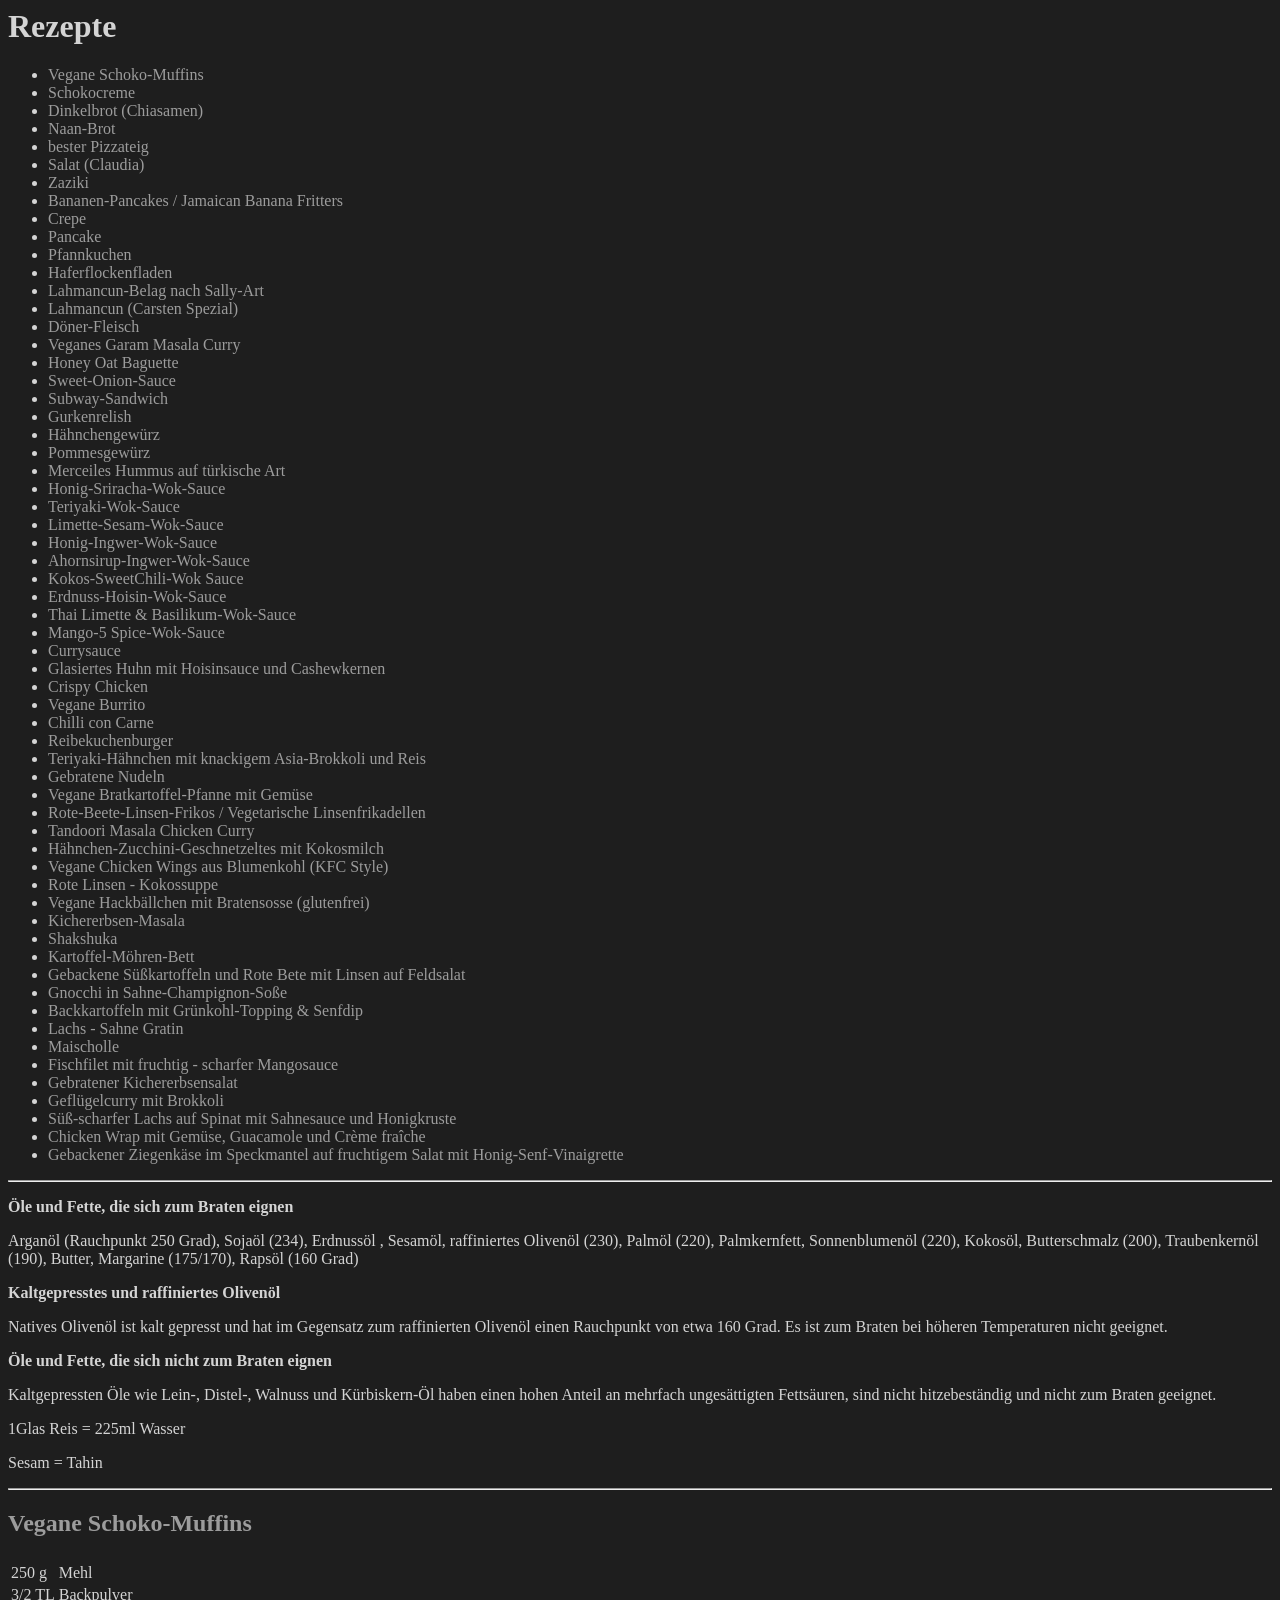
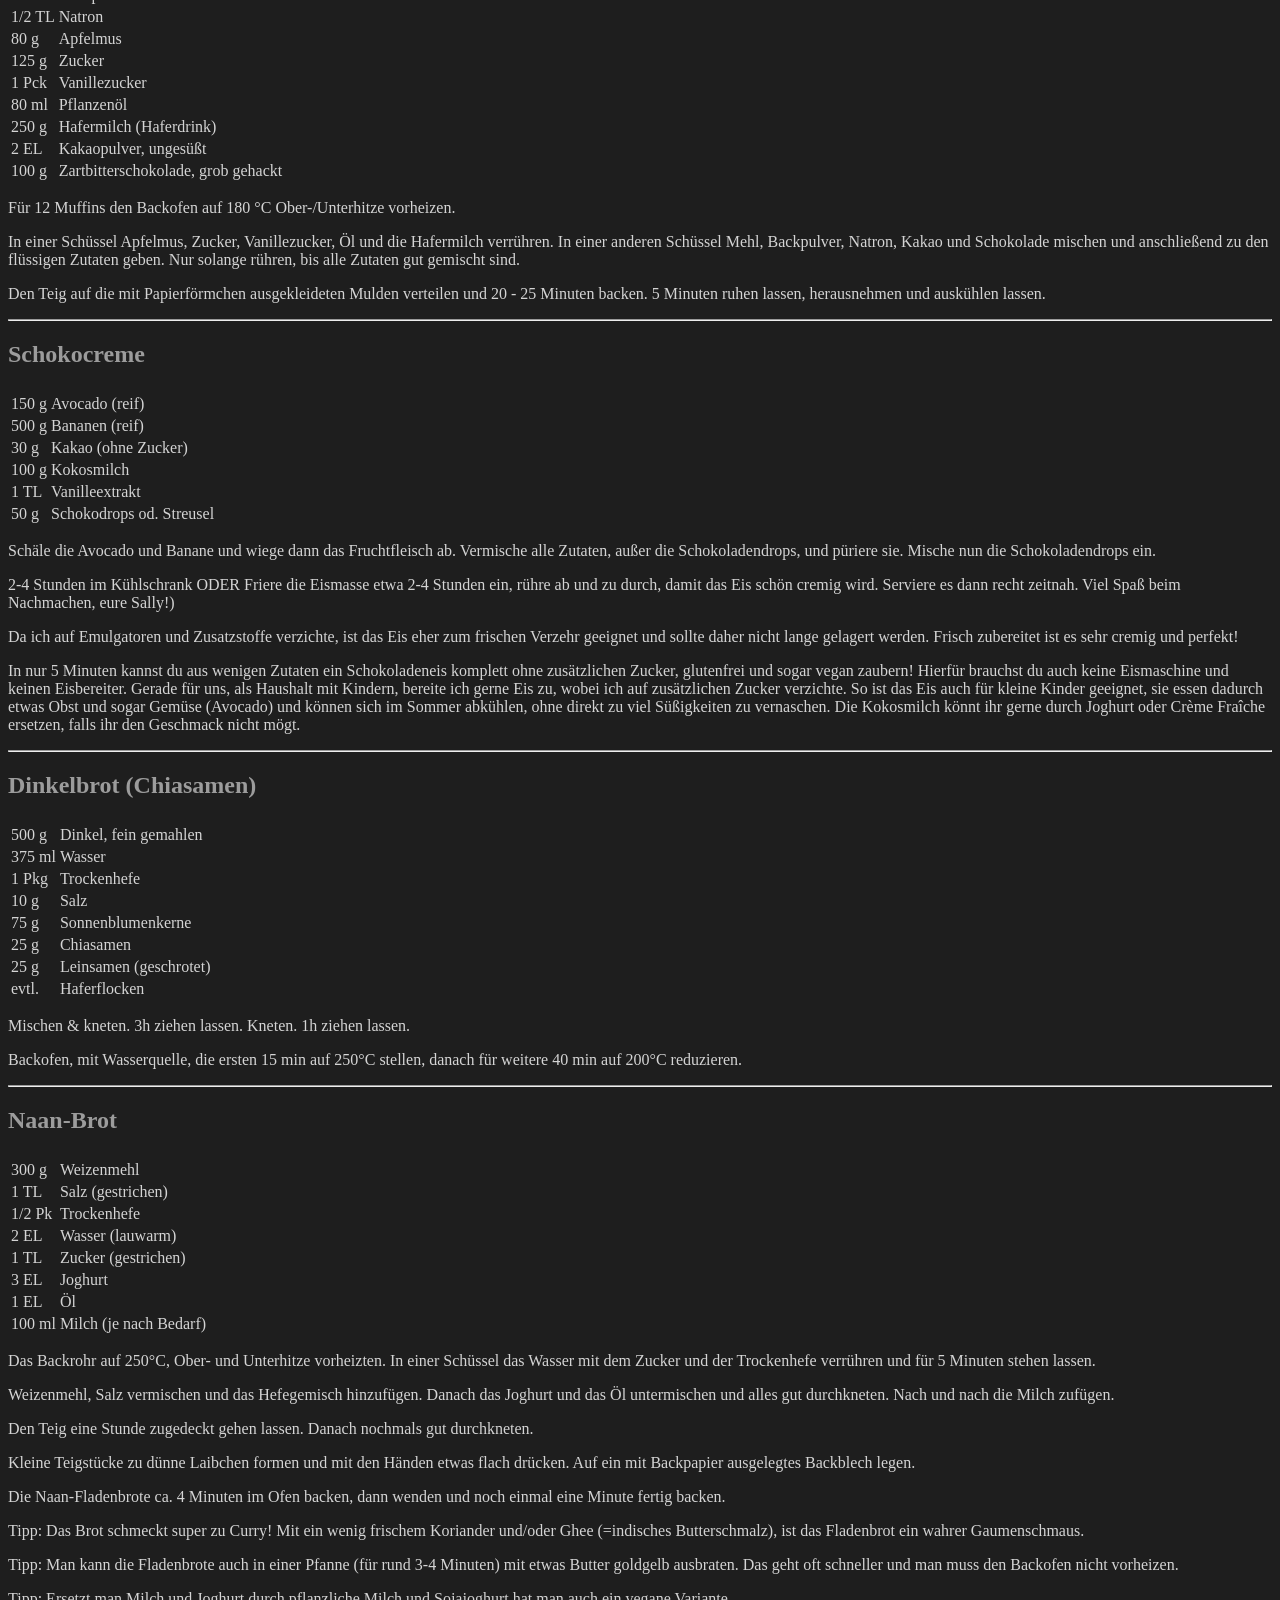
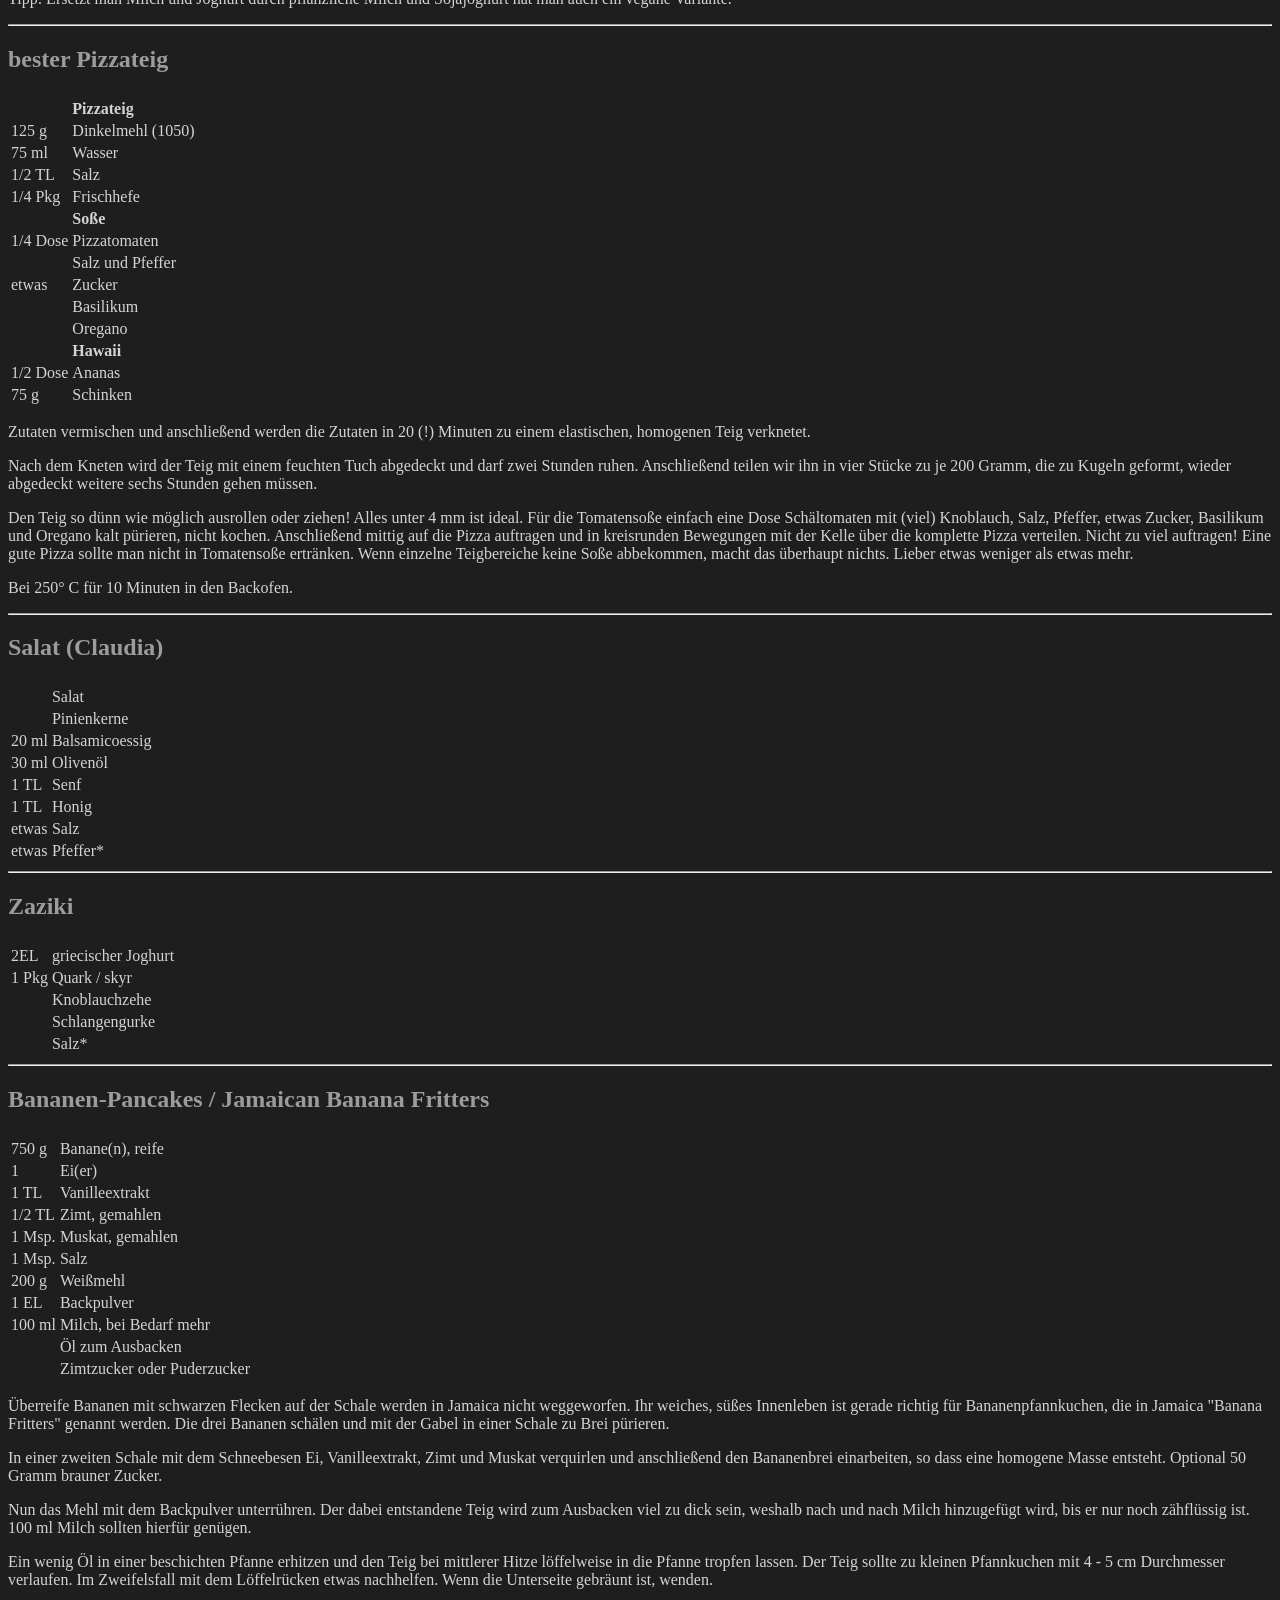
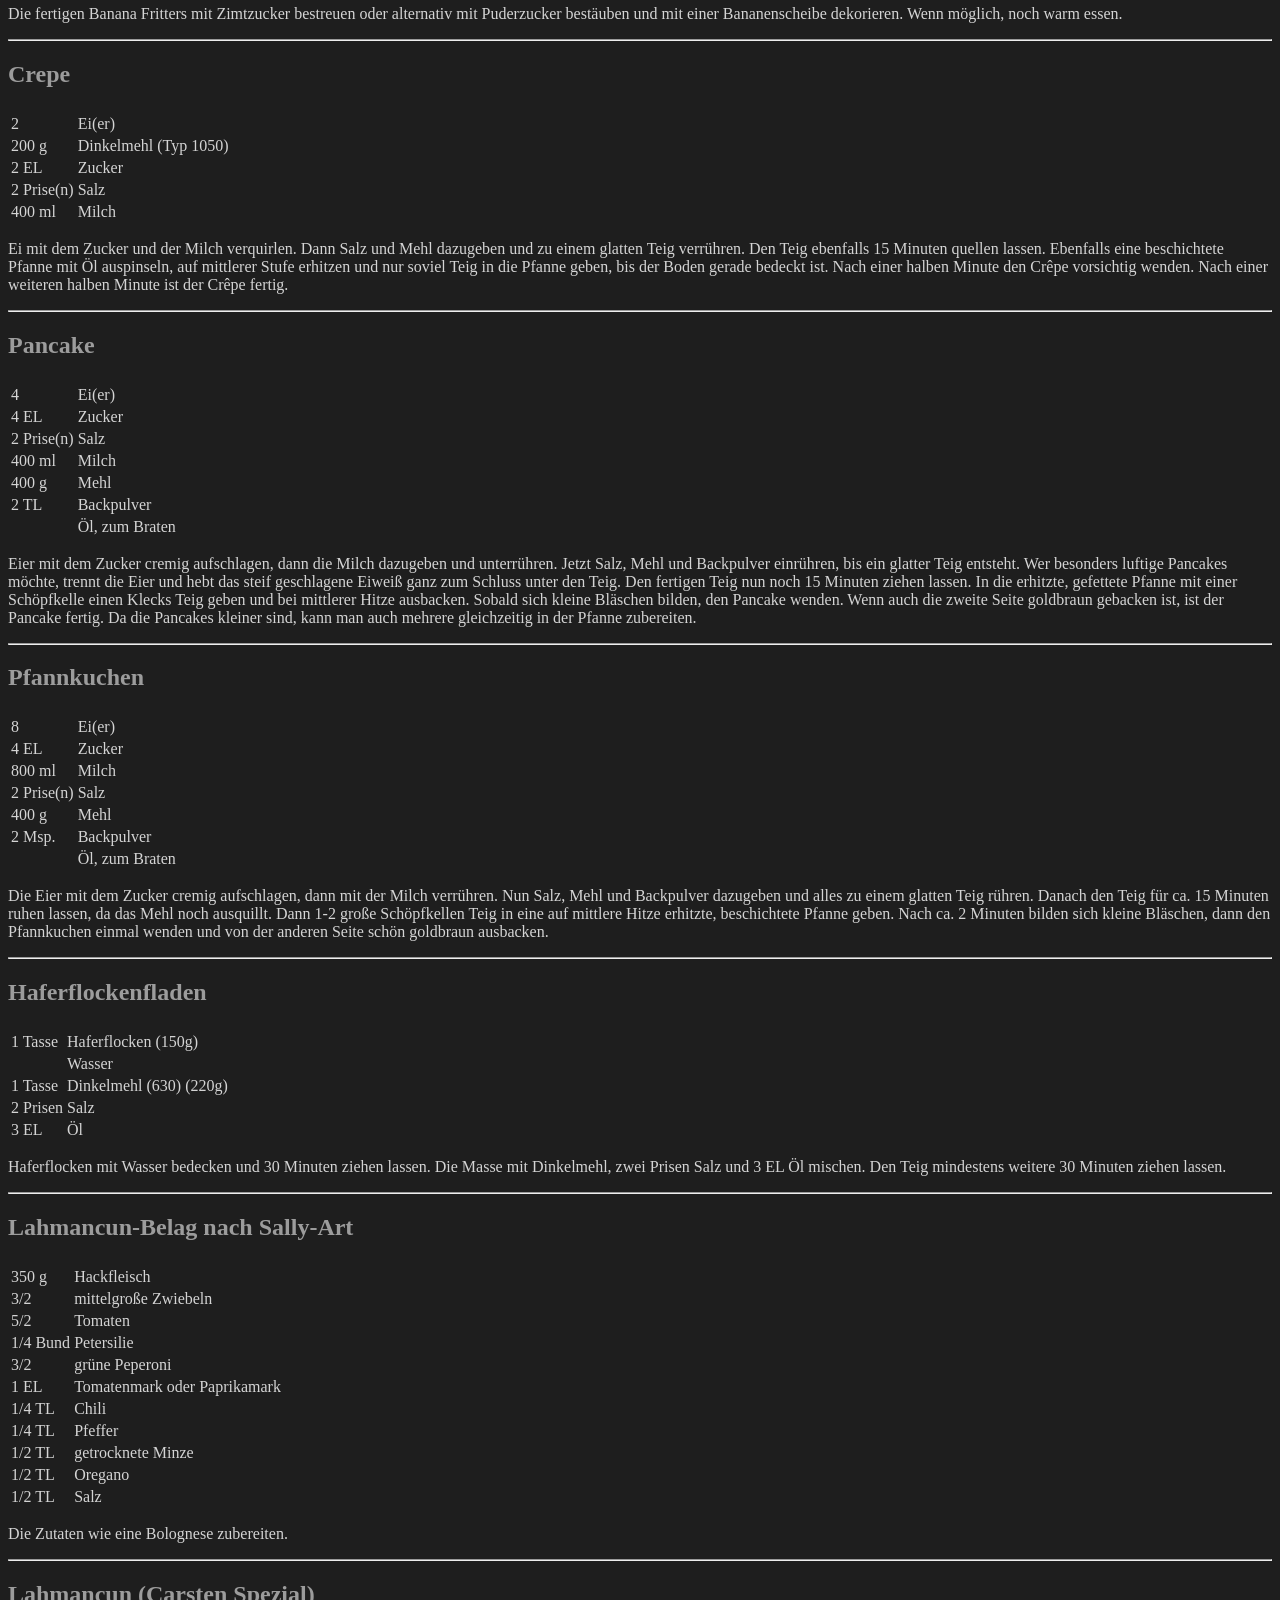
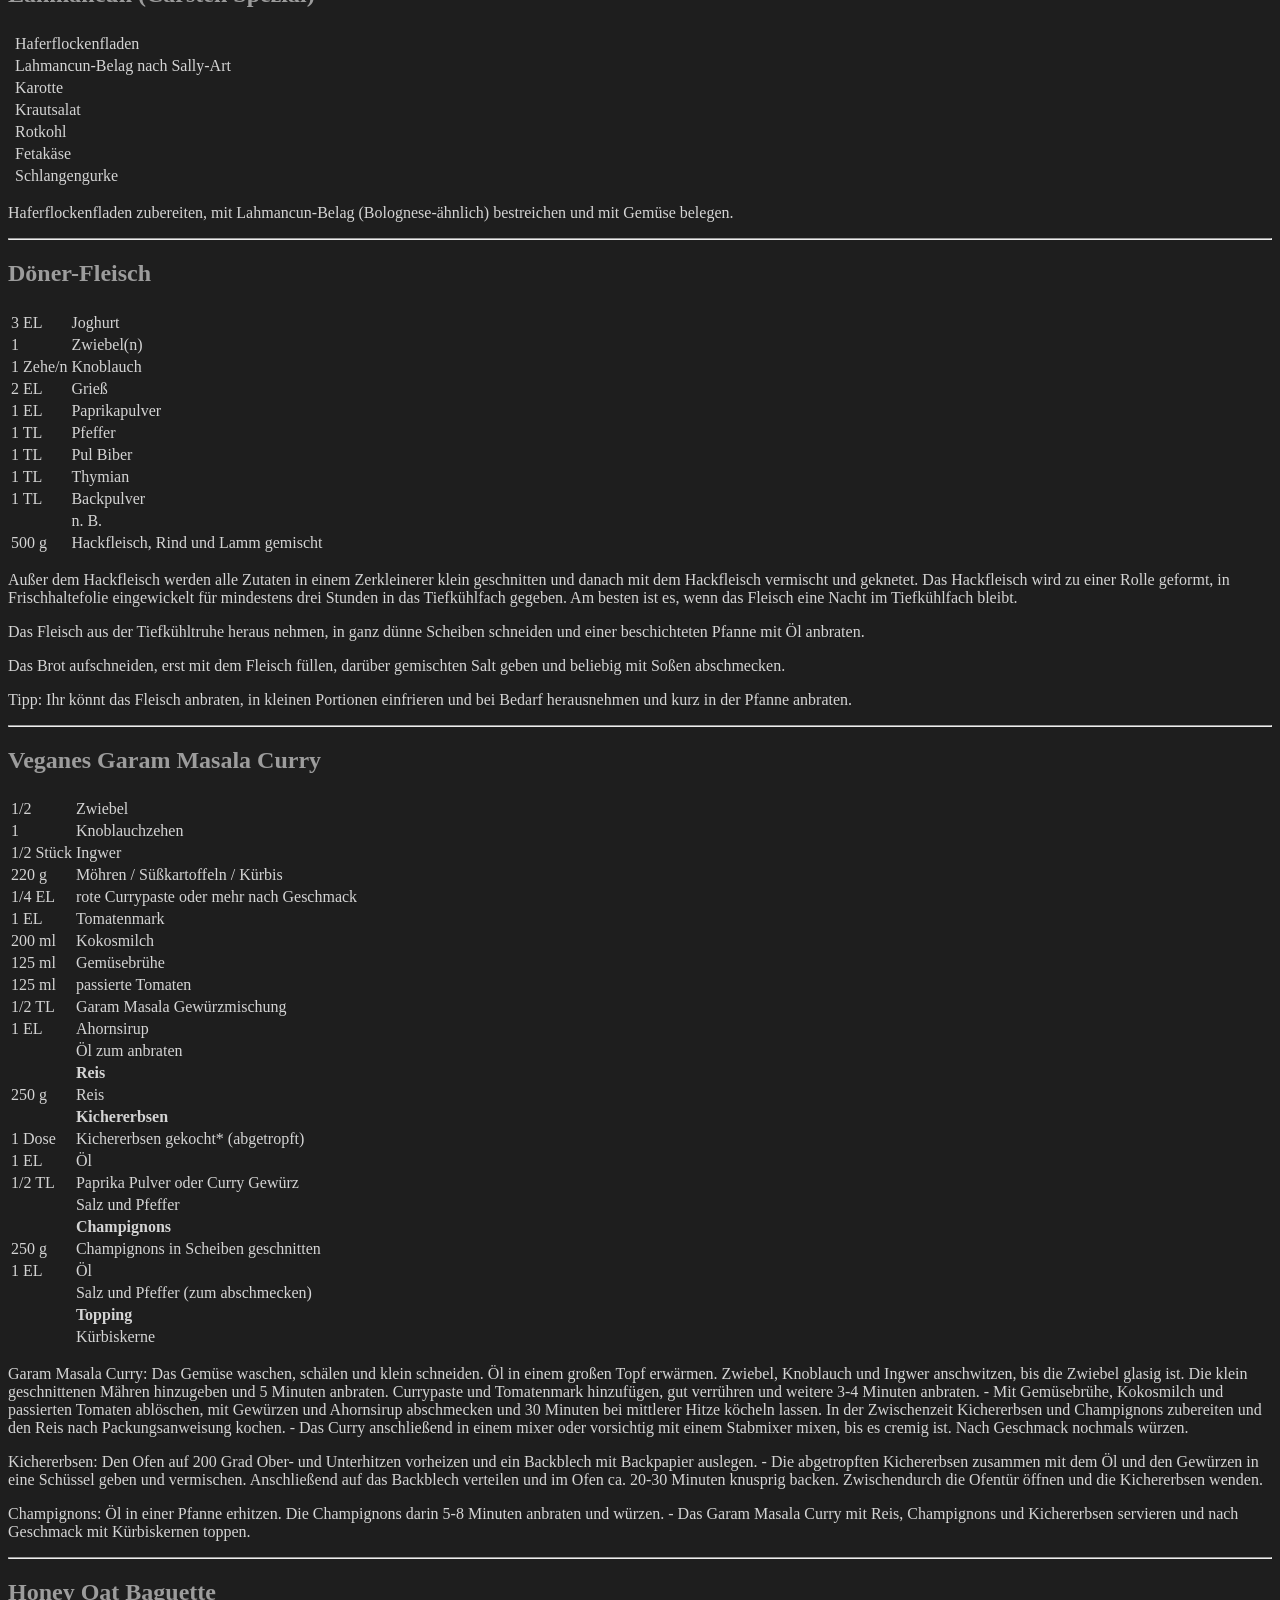
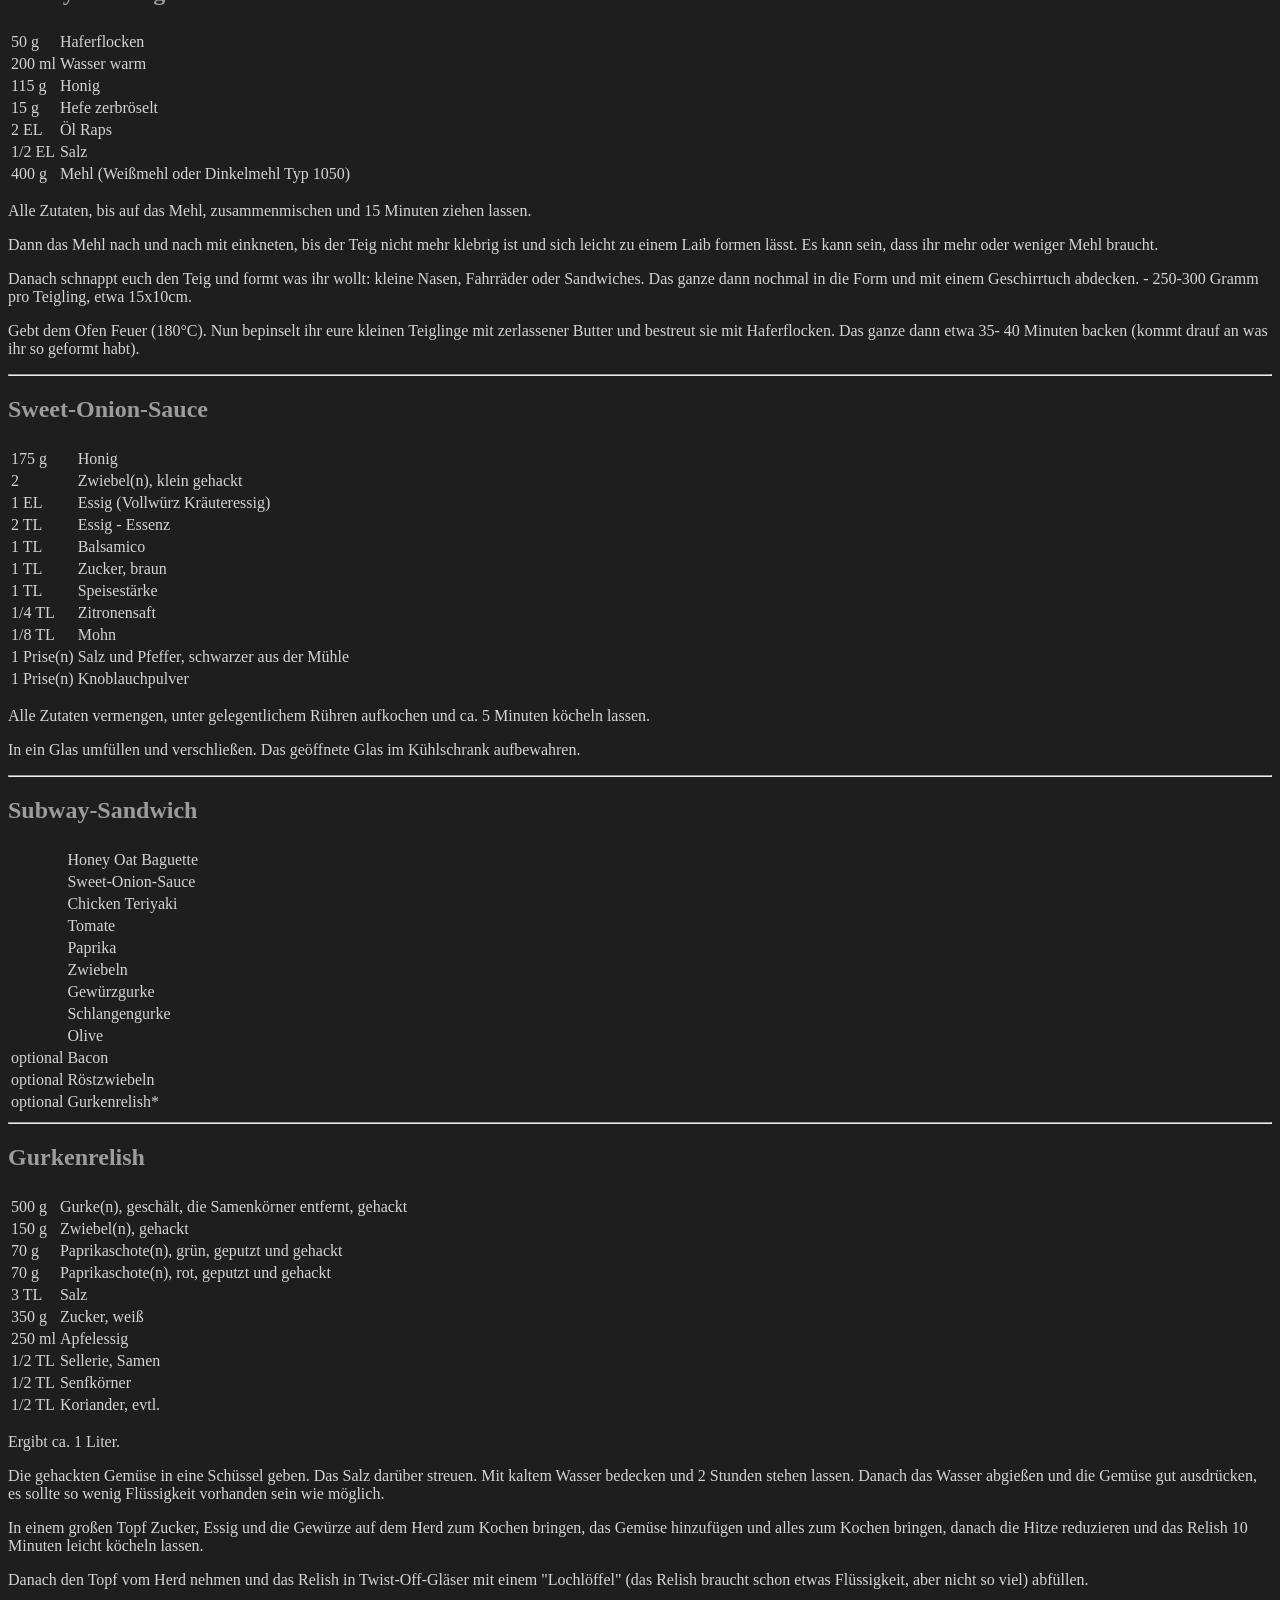
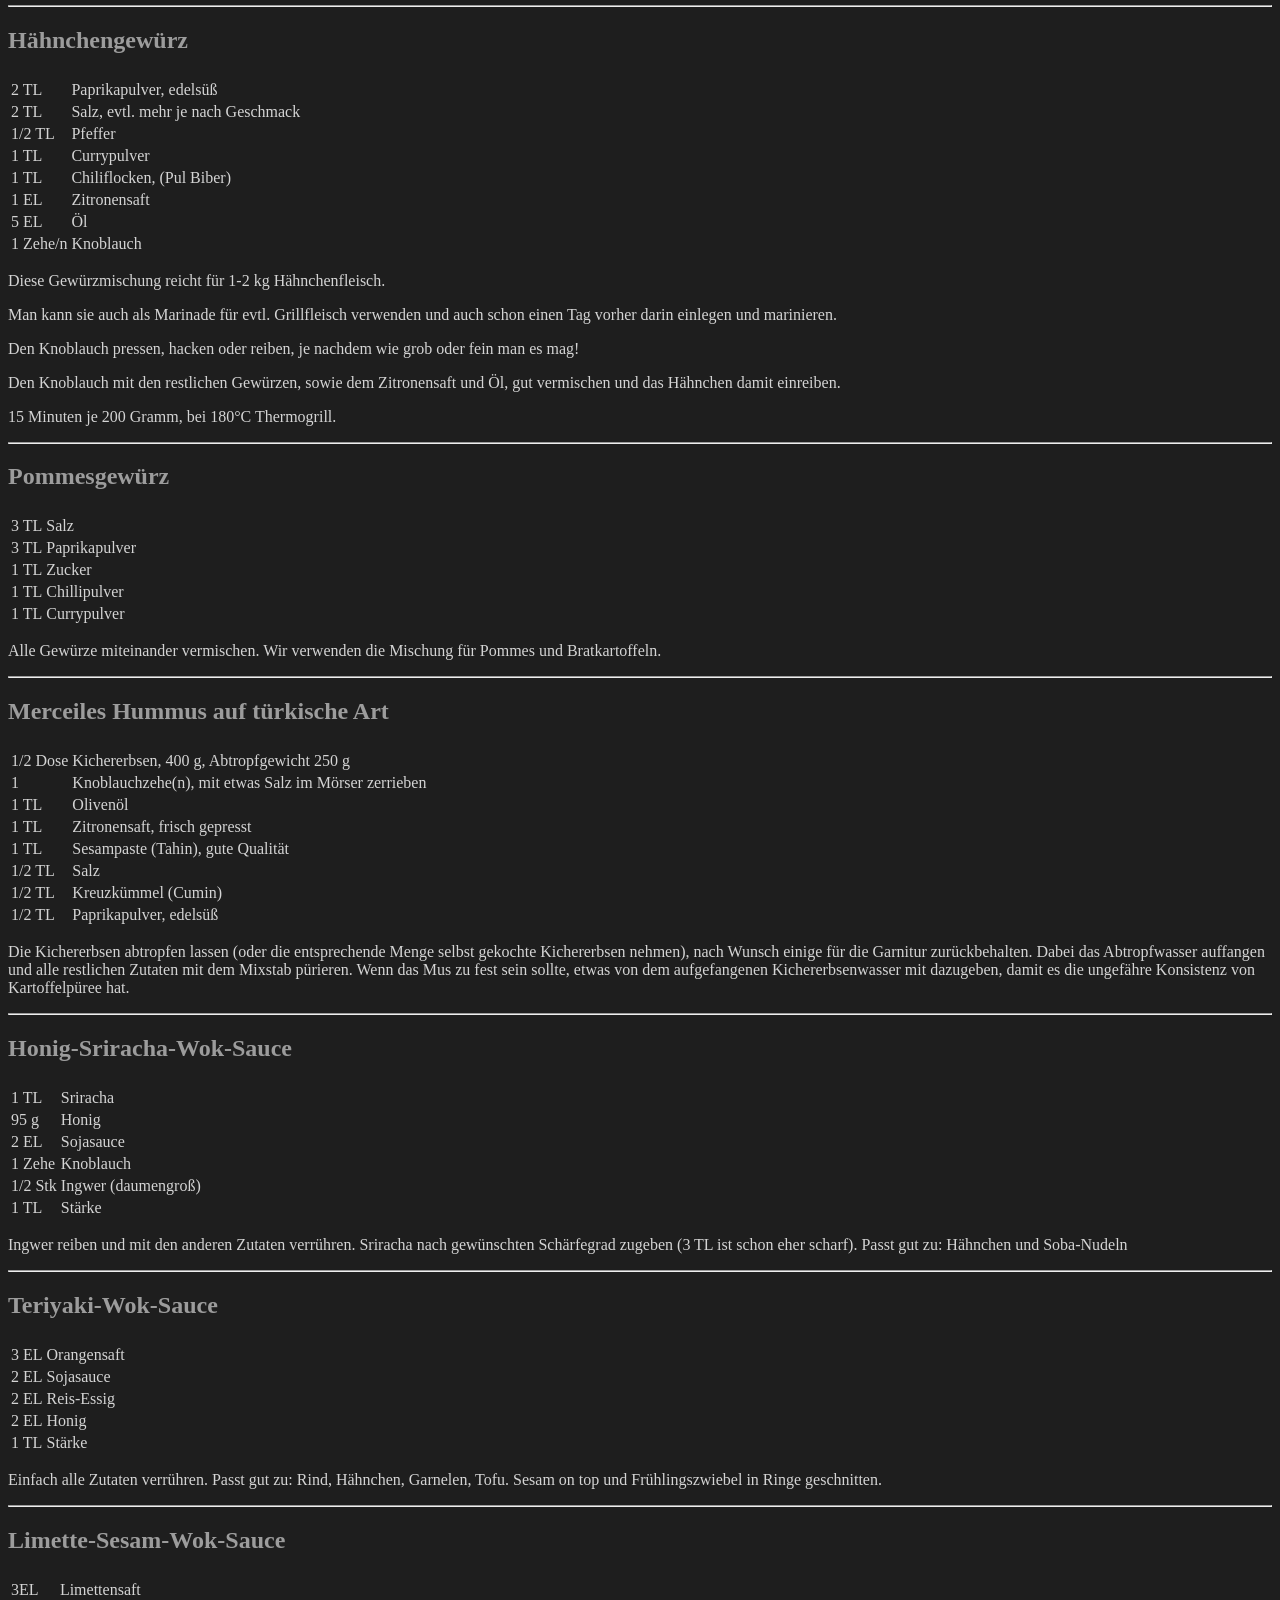
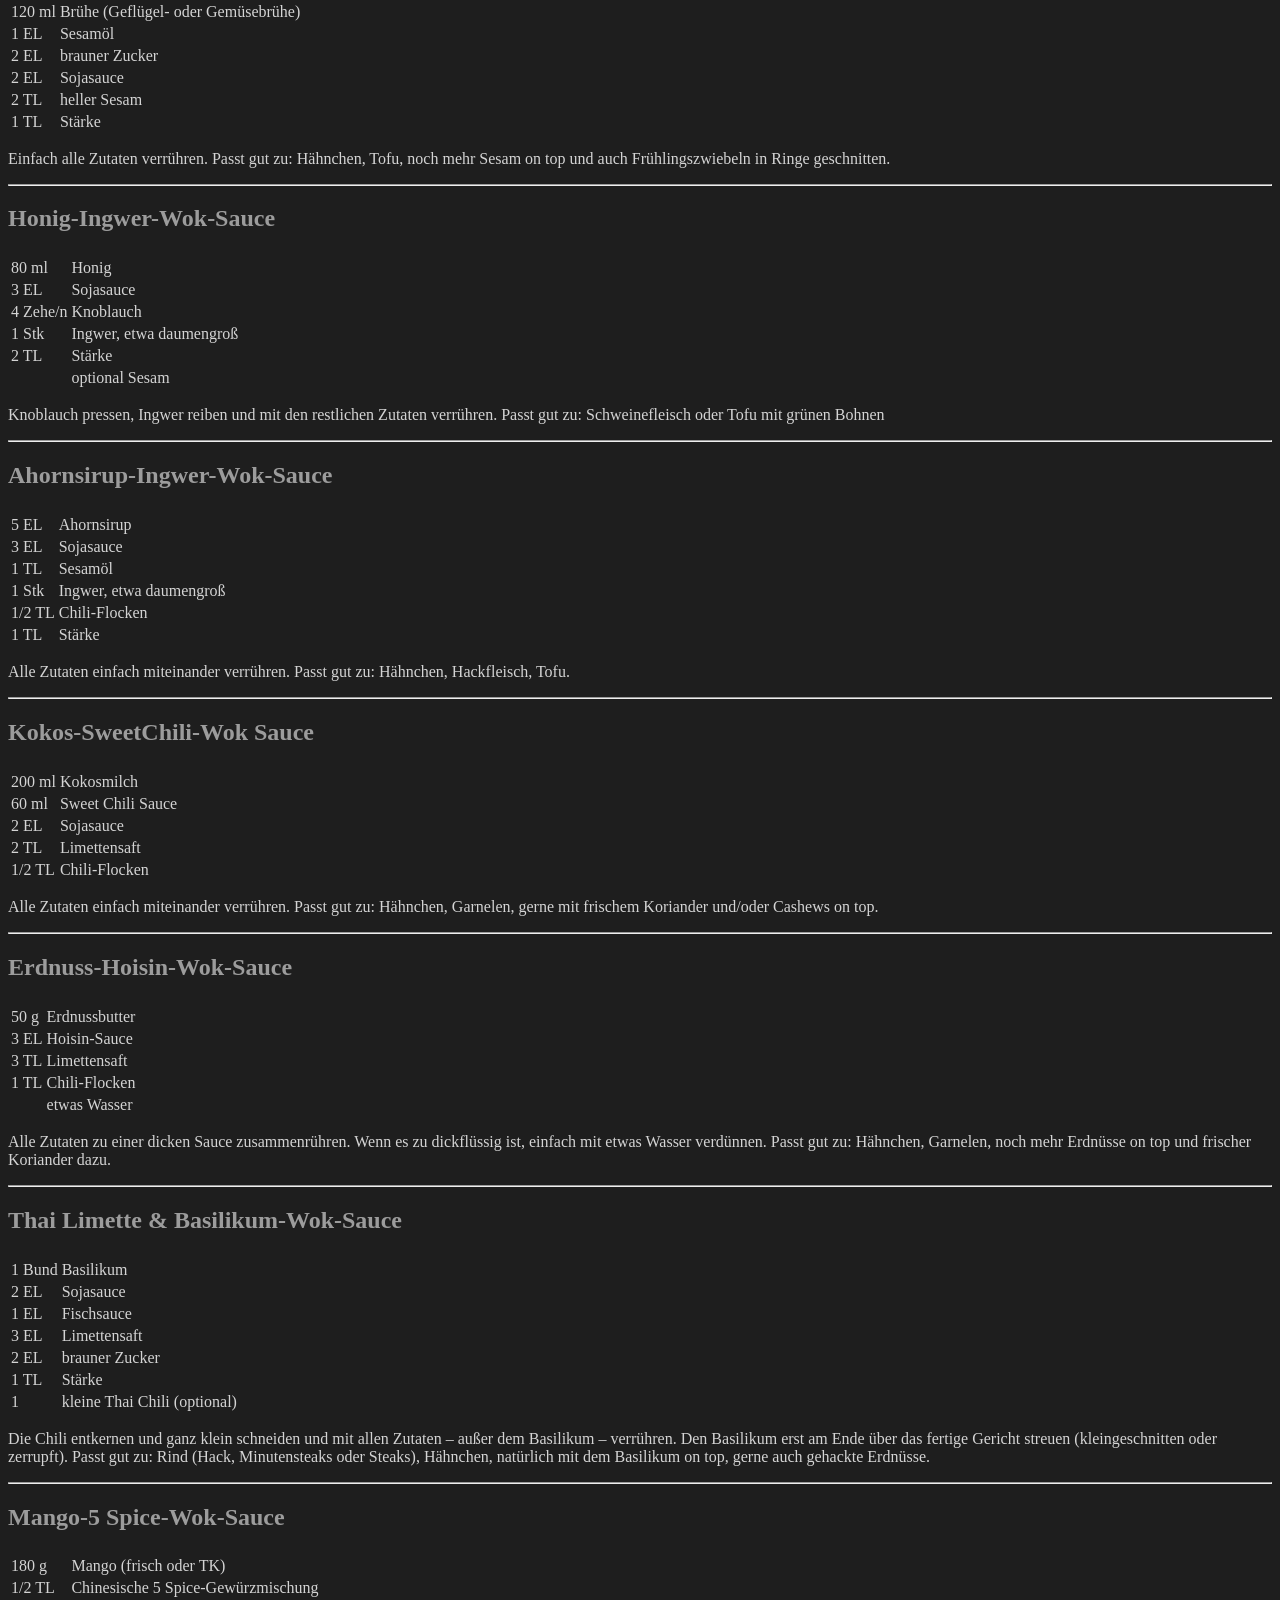
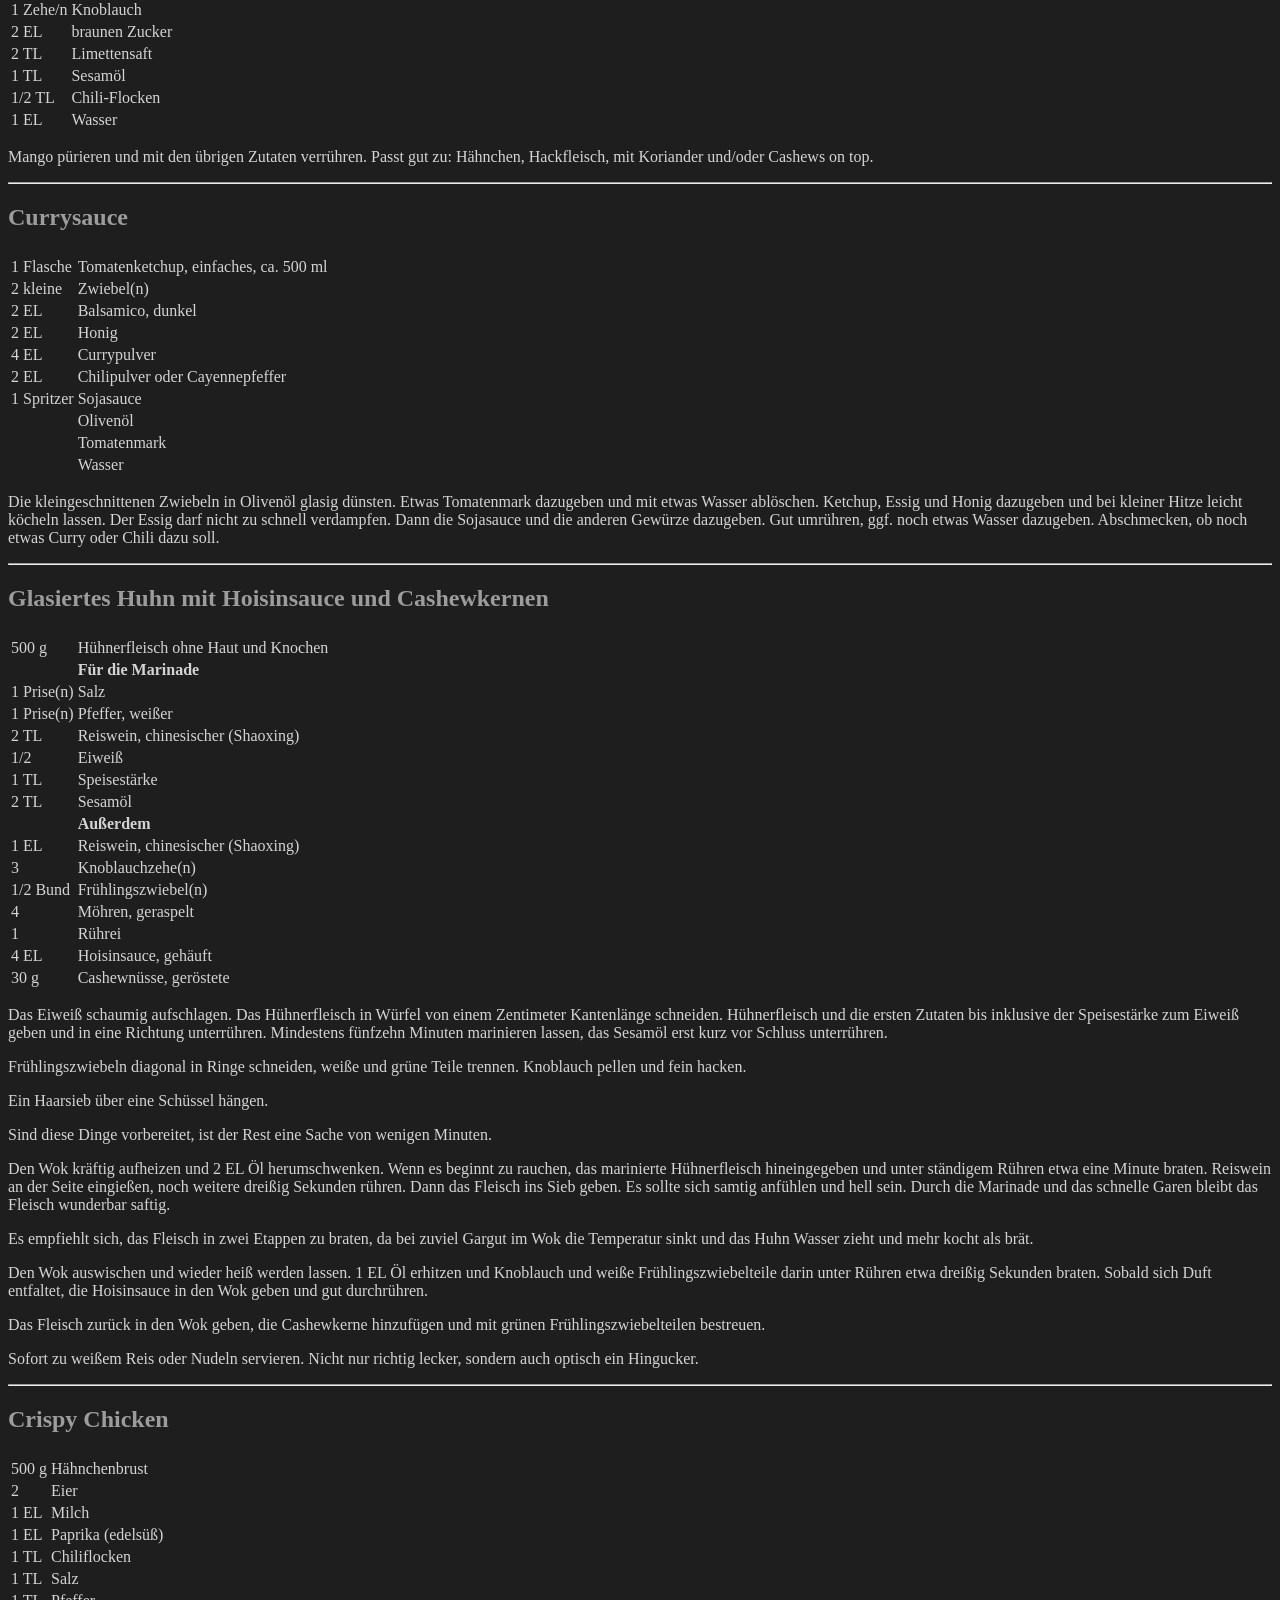
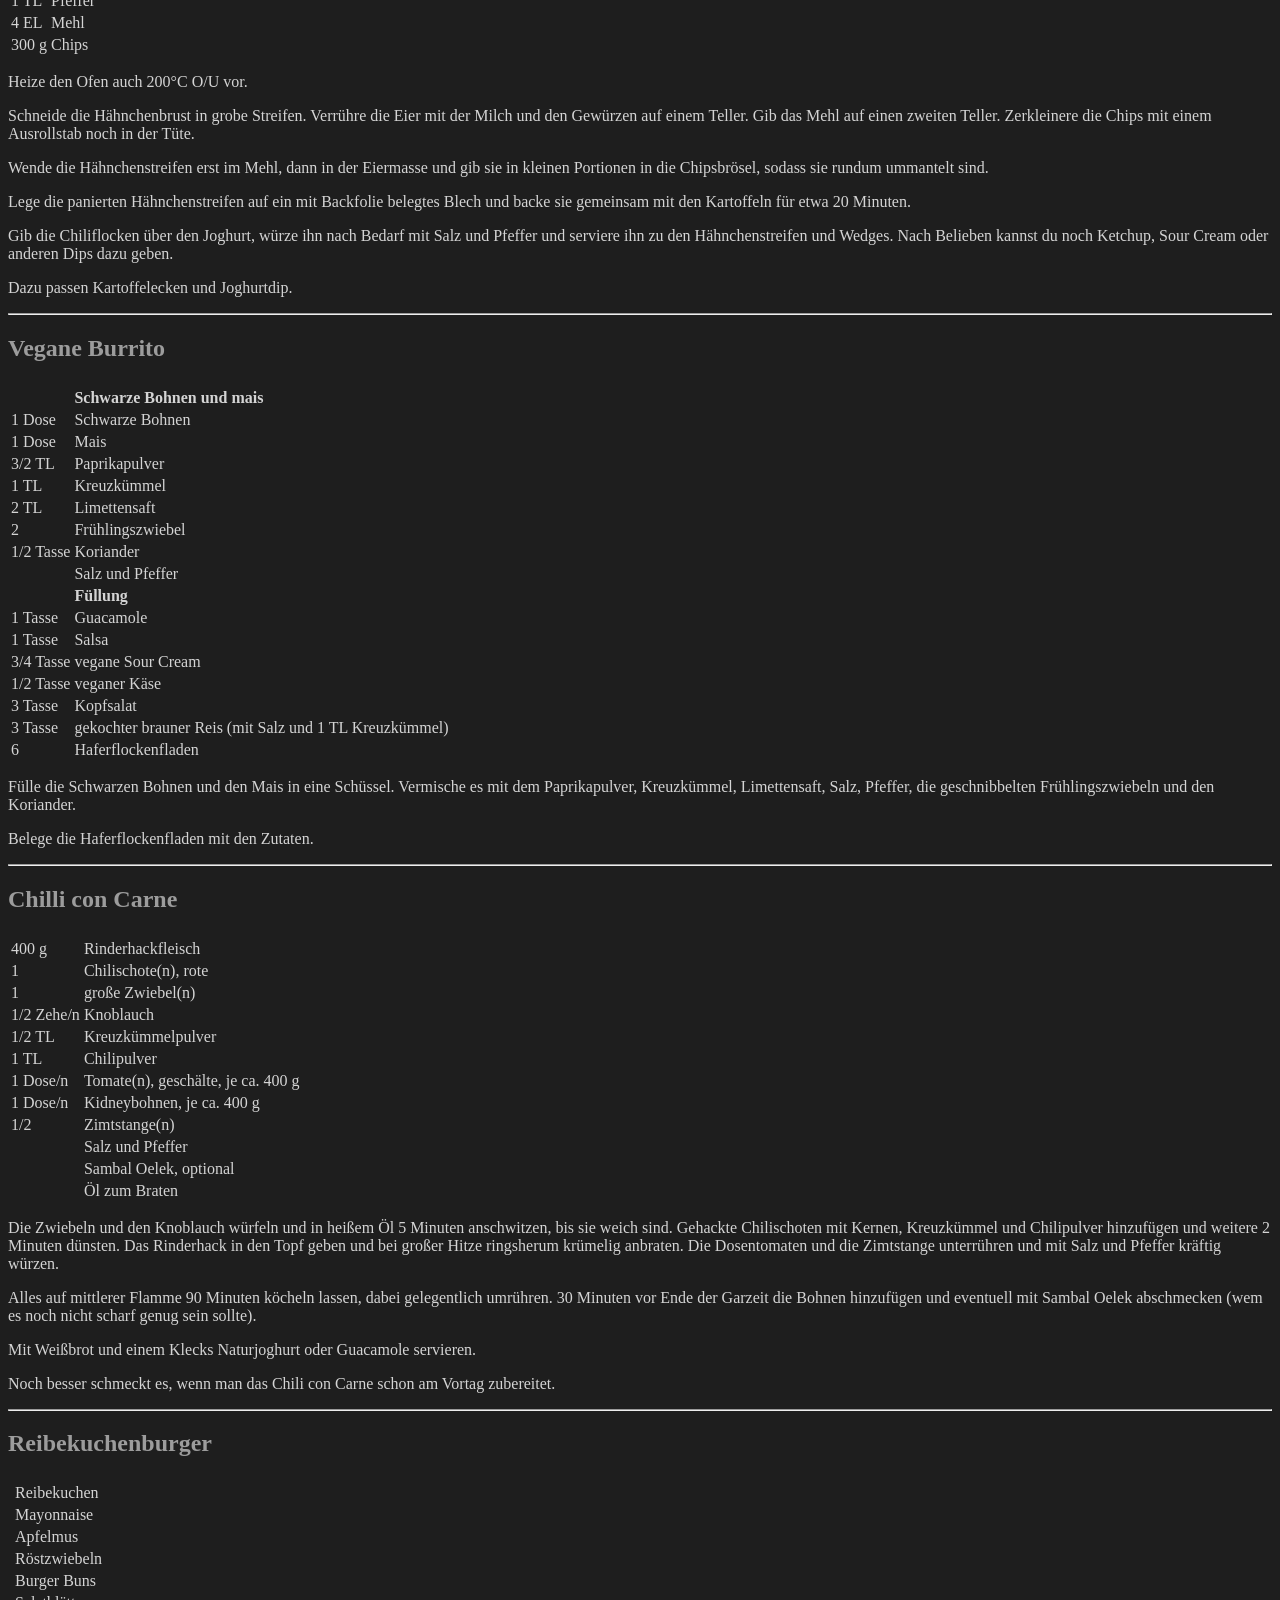
==== index.html @ 82639a0f "Renamed rezepte.html to index.html" ====
<html>
<head>
 <!--<link rel="stylesheet" href="rezepte.css">-->
 <style>
    /* Dark Mode Grayscale Colour Scheme */
    body {
        background-color: #1e1e1e; /* Dark background */
        color: #d4d4d4; /* Light grey text */
    }

    header, footer {
        background-color: #2c2c2c; /* Slightly lighter dark grey */
        color: #d4d4d4; /* Same text colour */
    }

    a {
        color: #9c9c9c; /* Medium grey links */
        text-decoration: none;
    }

    a:hover {
        color: #ffffff; /* Bright white on hover */
    }

    button {
        background-color: #3c3c3c; /* Button background */
        color: #d4d4d4; /* Button text */
        border: 1px solid #4c4c4c; /* Button border */
    }

    button:hover {
        background-color: #4c4c4c; /* Slightly lighter on hover */
        border-color: #5c5c5c; /* Lighter border */
    }

    input, textarea {
        background-color: #2c2c2c; /* Input background */
        color: #d4d4d4; /* Input text */
        border: 1px solid #4c4c4c; /* Input border */
    }

    input:focus, textarea:focus {
        outline: none;
        border-color: #6c6c6c; /* Focus border */
    }
 </style>
</head>

<body>
<h1 id="rezepte">Rezepte</h1>
<ul>
<li><a href="#a00001">Vegane Schoko-Muffins</a></li>
<li><a href="#a00002">Schokocreme</a></li>
<li><a href="#a00003">Dinkelbrot (Chiasamen)</a></li>
<li><a href="#a00004">Naan-Brot</a></li>
<li><a href="#a00005">bester Pizzateig</a></li>
<li><a href="#a00006">Salat (Claudia)</a></li>
<li><a href="#a00007">Zaziki</a></li>
<li><a href="#a00008">Bananen-Pancakes / Jamaican Banana Fritters</a></li>
<li><a href="#a00009">Crepe</a></li>
<li><a href="#a00010">Pancake</a></li>
<li><a href="#a00011">Pfannkuchen</a></li>
<li><a href="#a00012">Haferflockenfladen</a></li>
<li><a href="#a00013">Lahmancun-Belag nach Sally-Art</a></li>
<li><a href="#a00014">Lahmancun (Carsten Spezial)</a></li>
<li><a href="#a00015">D&ouml;ner-Fleisch</a></li>
<li><a href="#a00016">Veganes Garam Masala Curry</a></li>
<li><a href="#a00017">Honey Oat Baguette</a></li>
<li><a href="#a00018">Sweet-Onion-Sauce</a></li>
<li><a href="#a00019">Subway-Sandwich</a></li>
<li><a href="#a00020">Gurkenrelish</a></li>
<li><a href="#a00021">H&auml;hnchengew&uuml;rz</a></li>
<li><a href="#a00022">Pommesgew&uuml;rz</a></li>
<li><a href="#a00023">Merceiles Hummus auf t&uuml;rkische Art</a></li>
<li><a href="#a00024">Honig-Sriracha-Wok-Sauce</a></li>
<li><a href="#a00025">Teriyaki-Wok-Sauce</a></li>
<li><a href="#a00026">Limette-Sesam-Wok-Sauce</a></li>
<li><a href="#a00027">Honig-Ingwer-Wok-Sauce</a></li>
<li><a href="#a00028">Ahornsirup-Ingwer-Wok-Sauce</a></li>
<li><a href="#a00029">Kokos-SweetChili-Wok Sauce</a></li>
<li><a href="#a00030">Erdnuss-Hoisin-Wok-Sauce</a></li>
<li><a href="#a00031">Thai Limette &amp; Basilikum-Wok-Sauce</a></li>
<li><a href="#a00032">Mango-5 Spice-Wok-Sauce</a></li>
<li><a href="#a00033">Currysauce</a></li>
<li><a href="#a00034">Glasiertes Huhn mit Hoisinsauce und Cashewkernen</a></li>
<li><a href="#a00035">Crispy Chicken</a></li>
<li><a href="#a00036">Vegane Burrito</a></li>
<li><a href="#a00037">Chilli con Carne</a></li>
<li><a href="#a00038">Reibekuchenburger</a></li>
<li><a href="#a00039">Teriyaki-H&auml;hnchen mit knackigem Asia-Brokkoli und Reis</a></li>
<li><a href="#a00040">Gebratene Nudeln</a></li>
<li><a href="#a00041">Vegane Bratkartoffel-Pfanne mit Gem&uuml;se</a></li>
<li><a href="#a00042">Rote-Beete-Linsen-Frikos / Vegetarische Linsenfrikadellen</a></li>
<li><a href="#a00043">Tandoori Masala Chicken Curry</a></li>
<li><a href="#a00044">H&auml;hnchen-Zucchini-Geschnetzeltes mit Kokosmilch</a></li>
<li><a href="#a00045">Vegane Chicken Wings aus Blumenkohl (KFC Style)</a></li>
<li><a href="#a00046">Rote Linsen - Kokossuppe</a></li>
<li><a href="#a00047">Vegane Hackb&auml;llchen mit Bratensosse (glutenfrei)</a></li>
<li><a href="#a00048">Kichererbsen-Masala</a></li>
<li><a href="#a00049">Shakshuka</a></li>
<li><a href="#a00050">Kartoffel-M&ouml;hren-Bett</a></li>
<li><a href="#a00051">Gebackene S&uuml;&szlig;kartoffeln und Rote Bete mit Linsen auf Feldsalat</a></li>
<li><a href="#a00052">Gnocchi in Sahne-Champignon-So&szlig;e</a></li>
<li><a href="#a00053">Backkartoffeln mit Gr&uuml;nkohl-Topping &amp; Senfdip</a></li>
<li><a href="#a00054">Lachs - Sahne Gratin</a></li>
<li><a href="#a00055">Maischolle</a></li>
<li><a href="#a00056">Fischfilet mit fruchtig - scharfer Mangosauce</a></li>
<li><a href="#a00057">Gebratener Kichererbsensalat</a></li>
<li><a href="#a00058">Gefl&uuml;gelcurry mit Brokkoli</a></li>
<li><a href="#a00059">S&uuml;&szlig;-scharfer Lachs auf Spinat mit Sahnesauce und Honigkruste</a></li>
<li><a href="#a00060">Chicken Wrap mit Gem&uuml;se, Guacamole und Crème fraîche</a></li>
<li><a href="#a00061">Gebackener Ziegenk&auml;se im Speckmantel auf fruchtigem Salat mit Honig-Senf-Vinaigrette</a></li>
</ul>
<hr>
<p><strong>&Ouml;le und Fette, die sich zum Braten eignen</strong></p>
<p>Argan&ouml;l (Rauchpunkt 250 Grad), Soja&ouml;l (234), Erdnuss&ouml;l , Sesam&ouml;l, raffiniertes Oliven&ouml;l (230), Palm&ouml;l (220), Palmkernfett, Sonnenblumen&ouml;l (220), Kokos&ouml;l, Butterschmalz (200), Traubenkern&ouml;l (190), Butter, Margarine (175/170), Raps&ouml;l (160 Grad)</p>
<p><strong>Kaltgepresstes und raffiniertes Oliven&ouml;l</strong></p>
<p>Natives Oliven&ouml;l ist kalt gepresst und hat im Gegensatz zum raffinierten Oliven&ouml;l einen Rauchpunkt von etwa 160 Grad. Es ist zum Braten bei h&ouml;heren Temperaturen nicht geeignet.</p>
<p><strong>&Ouml;le und Fette, die sich nicht zum Braten eignen</strong></p>
<p>Kaltgepressten &Ouml;le wie Lein-, Distel-, Walnuss und K&uuml;rbiskern-&Ouml;l haben einen hohen Anteil an mehrfach unges&auml;ttigten Fetts&auml;uren, sind nicht hitzebest&auml;ndig und nicht zum Braten geeignet.</p>
<p>1Glas Reis = 225ml Wasser</p>
<p>Sesam = Tahin</p>
<hr>
<p><a id="a00001"></a></p>
<h2 id="-vegane-schoko-muffins-https-www-chefkoch-de-rezepte-3288701488316683-vegane-schoko-muffins-html-"><a href="https://www.chefkoch.de/rezepte/3288701488316683/Vegane-Schoko-Muffins.html">Vegane Schoko-Muffins</a></h2>
<table>
<thead>
<tr>
<th></th>
<th></th>
</tr>
</thead>
<tbody>
<tr>
<td>250 g</td>
<td>Mehl</td>
</tr>
<tr>
<td>3/2 TL</td>
<td>Backpulver</td>
</tr>
<tr>
<td>1/2 TL</td>
<td>Natron</td>
</tr>
<tr>
<td>80 g</td>
<td>Apfelmus</td>
</tr>
<tr>
<td>125 g</td>
<td>Zucker</td>
</tr>
<tr>
<td>1 Pck</td>
<td>Vanillezucker</td>
</tr>
<tr>
<td>80 ml</td>
<td>Pflanzen&ouml;l</td>
</tr>
<tr>
<td>250 g</td>
<td>Hafermilch (Haferdrink)</td>
</tr>
<tr>
<td>2 EL</td>
<td>Kakaopulver, unges&uuml;&szlig;t</td>
</tr>
<tr>
<td>100 g</td>
<td>Zartbitterschokolade, grob gehackt</td>
</tr>
</tbody>
</table>
<p>F&uuml;r 12 Muffins den Backofen auf 180 °C Ober-/Unterhitze vorheizen.</p>
<p>In einer Sch&uuml;ssel Apfelmus, Zucker, Vanillezucker, &Ouml;l und die Hafermilch verr&uuml;hren. In einer anderen Sch&uuml;ssel Mehl, Backpulver, Natron, Kakao und Schokolade mischen und anschlie&szlig;end zu den fl&uuml;ssigen Zutaten geben. Nur solange r&uuml;hren, bis alle Zutaten gut gemischt sind.</p>
<p>Den Teig auf die mit Papierf&ouml;rmchen ausgekleideten Mulden verteilen und 20 - 25 Minuten backen. 5 Minuten ruhen lassen, herausnehmen und ausk&uuml;hlen lassen.</p>
<hr>
<p><a id="a00002"></a></p>
<h2 id="-schokocreme-https-sallys-blog-de-schokoladeneis-ohne-eismaschine-ohne-zucker-"><a href="https://sallys-blog.de/schokoladeneis-ohne-eismaschine-ohne-zucker">Schokocreme</a></h2>
<table>
<thead>
<tr>
<th></th>
<th></th>
</tr>
</thead>
<tbody>
<tr>
<td>150 g</td>
<td>Avocado (reif)</td>
</tr>
<tr>
<td>500 g</td>
<td>Bananen (reif)</td>
</tr>
<tr>
<td>30 g</td>
<td>Kakao (ohne Zucker)</td>
</tr>
<tr>
<td>100 g</td>
<td>Kokosmilch</td>
</tr>
<tr>
<td>1 TL</td>
<td>Vanilleextrakt</td>
</tr>
<tr>
<td>50 g</td>
<td>Schokodrops od. Streusel</td>
</tr>
</tbody>
</table>
<p>Sch&auml;le die Avocado und Banane und wiege dann das Fruchtfleisch ab. Vermische alle Zutaten, au&szlig;er die Schokoladendrops, und p&uuml;riere sie. Mische nun die Schokoladendrops ein.</p>
<p>2-4 Stunden im K&uuml;hlschrank ODER Friere die Eismasse etwa 2-4 Stunden ein, r&uuml;hre ab und zu durch, damit das Eis sch&ouml;n cremig wird. Serviere es dann recht zeitnah. Viel Spa&szlig; beim Nachmachen, eure Sally!)</p>
<p>Da ich auf Emulgatoren und Zusatzstoffe verzichte, ist das Eis eher zum frischen Verzehr geeignet und sollte daher nicht lange gelagert werden. Frisch zubereitet ist es sehr cremig und perfekt!</p>
<p>In nur 5 Minuten kannst du aus wenigen Zutaten ein Schokoladeneis komplett ohne zus&auml;tzlichen Zucker, glutenfrei und sogar vegan zaubern! Hierf&uuml;r brauchst du auch keine Eismaschine und keinen Eisbereiter. Gerade f&uuml;r uns, als Haushalt mit Kindern, bereite ich gerne Eis zu, wobei ich auf zus&auml;tzlichen Zucker verzichte. So ist das Eis auch f&uuml;r kleine Kinder geeignet, sie essen dadurch etwas Obst und sogar Gem&uuml;se (Avocado) und k&ouml;nnen sich im Sommer abk&uuml;hlen, ohne direkt zu viel S&uuml;&szlig;igkeiten zu vernaschen. Die Kokosmilch k&ouml;nnt ihr gerne durch Joghurt oder Crème Fraîche ersetzen, falls ihr den Geschmack nicht m&ouml;gt.</p>
<hr>
<p><a id="a00003"></a></p>
<h2 id="-dinkelbrot-chiasamen-"><a href="#">Dinkelbrot (Chiasamen)</a></h2>
<table>
<thead>
<tr>
<th></th>
<th></th>
</tr>
</thead>
<tbody>
<tr>
<td>500 g</td>
<td>Dinkel, fein gemahlen</td>
</tr>
<tr>
<td>375 ml</td>
<td>Wasser</td>
</tr>
<tr>
<td>1 Pkg</td>
<td>Trockenhefe</td>
</tr>
<tr>
<td>10 g</td>
<td>Salz</td>
</tr>
<tr>
<td>75 g</td>
<td>Sonnenblumenkerne</td>
</tr>
<tr>
<td>25 g</td>
<td>Chiasamen</td>
</tr>
<tr>
<td>25 g</td>
<td>Leinsamen (geschrotet)</td>
</tr>
<tr>
<td>evtl.</td>
<td>Haferflocken</td>
</tr>
</tbody>
</table>
<p>Mischen &amp; kneten. 3h ziehen lassen. Kneten. 1h ziehen lassen.</p>
<p>Backofen, mit Wasserquelle, die ersten 15 min auf 250°C stellen, danach f&uuml;r weitere 40 min auf 200°C reduzieren.</p>
<hr>
<p><a id="a00004"></a></p>
<h2 id="-naan-brot-https-www-gutekueche-at-naan-brot-rezept-17548-"><a href="https://www.gutekueche.at/naan-brot-rezept-17548">Naan-Brot</a></h2>
<table>
<thead>
<tr>
<th></th>
<th></th>
</tr>
</thead>
<tbody>
<tr>
<td>300 g</td>
<td>Weizenmehl</td>
</tr>
<tr>
<td>1 TL</td>
<td>Salz (gestrichen)</td>
</tr>
<tr>
<td>1/2 Pk</td>
<td>Trockenhefe</td>
</tr>
<tr>
<td>2 EL</td>
<td>Wasser (lauwarm)</td>
</tr>
<tr>
<td>1 TL</td>
<td>Zucker (gestrichen)</td>
</tr>
<tr>
<td>3 EL</td>
<td>Joghurt</td>
</tr>
<tr>
<td>1 EL</td>
<td>&Ouml;l</td>
</tr>
<tr>
<td>100 ml</td>
<td>Milch (je nach Bedarf)</td>
</tr>
</tbody>
</table>
<p>Das Backrohr auf 250°C, Ober- und Unterhitze vorheizten. In einer Sch&uuml;ssel das Wasser mit dem Zucker und der Trockenhefe verr&uuml;hren und f&uuml;r 5 Minuten stehen lassen.</p>
<p>Weizenmehl, Salz vermischen und das Hefegemisch hinzuf&uuml;gen. Danach das Joghurt und das &Ouml;l untermischen und alles gut durchkneten. Nach und nach die Milch zuf&uuml;gen.</p>
<p>Den Teig eine Stunde zugedeckt gehen lassen. Danach nochmals gut durchkneten.</p>
<p>Kleine Teigst&uuml;cke zu d&uuml;nne Laibchen formen und mit den H&auml;nden etwas flach dr&uuml;cken. Auf ein mit Backpapier ausgelegtes Backblech legen.</p>
<p>Die Naan-Fladenbrote ca. 4 Minuten im Ofen backen, dann wenden und noch einmal eine Minute fertig backen.</p>
<p>Tipp: Das Brot schmeckt super zu Curry! Mit ein wenig frischem Koriander und/oder Ghee (=indisches Butterschmalz), ist das Fladenbrot ein wahrer Gaumenschmaus.</p>
<p>Tipp: Man kann die Fladenbrote auch in einer Pfanne (f&uuml;r rund 3-4 Minuten) mit etwas Butter goldgelb ausbraten. Das geht oft schneller und man muss den Backofen nicht vorheizen.</p>
<p>Tipp: Ersetzt man Milch und Joghurt durch pflanzliche Milch und Sojajoghurt hat man auch ein vegane Variante.</p>
<hr>
<p><a id="a00005"></a></p>
<h2 id="-bester-pizzateig-https-www-chefkoch-de-rezepte-1151011221381450-der-beste-pizzateig-html-"><a href="https://www.chefkoch.de/rezepte/1151011221381450/Der-beste-Pizzateig.html">bester Pizzateig</a></h2>
<table>
<thead>
<tr>
<th></th>
<th></th>
</tr>
</thead>
<tbody>
<tr>
<td></td>
<td><strong>Pizzateig</strong></td>
</tr>
<tr>
<td>125 g</td>
<td>Dinkelmehl (1050)</td>
</tr>
<tr>
<td>75 ml</td>
<td>Wasser</td>
</tr>
<tr>
<td>1/2 TL</td>
<td>Salz</td>
</tr>
<tr>
<td>1/4 Pkg</td>
<td>Frischhefe</td>
</tr>
<tr>
<td></td>
<td><strong>So&szlig;e</strong></td>
</tr>
<tr>
<td>1/4 Dose</td>
<td>Pizzatomaten</td>
</tr>
<tr>
<td></td>
<td>Salz und Pfeffer</td>
</tr>
<tr>
<td>etwas</td>
<td>Zucker</td>
</tr>
<tr>
<td></td>
<td>Basilikum</td>
</tr>
<tr>
<td></td>
<td>Oregano</td>
</tr>
<tr>
<td></td>
<td><strong>Hawaii</strong></td>
</tr>
<tr>
<td>1/2 Dose</td>
<td>Ananas</td>
</tr>
<tr>
<td>75 g</td>
<td>Schinken</td>
</tr>
</tbody>
</table>
<p>Zutaten vermischen und anschlie&szlig;end werden die Zutaten in 20 (!) Minuten zu einem elastischen, homogenen Teig verknetet.</p>
<p>Nach dem Kneten wird der Teig mit einem feuchten Tuch abgedeckt und darf zwei Stunden ruhen. Anschlie&szlig;end teilen wir ihn in vier St&uuml;cke zu je 200 Gramm, die zu Kugeln geformt, wieder abgedeckt weitere sechs Stunden gehen m&uuml;ssen.</p>
<p>Den Teig so d&uuml;nn wie m&ouml;glich ausrollen oder ziehen! Alles unter 4 mm ist ideal. F&uuml;r die Tomatenso&szlig;e einfach eine Dose Sch&auml;ltomaten mit (viel) Knoblauch, Salz, Pfeffer, etwas Zucker, Basilikum und Oregano kalt p&uuml;rieren, nicht kochen. Anschlie&szlig;end mittig auf die Pizza auftragen und in kreisrunden Bewegungen mit der Kelle &uuml;ber die komplette Pizza verteilen. Nicht zu viel auftragen! Eine gute Pizza sollte man nicht in Tomatenso&szlig;e ertr&auml;nken. Wenn einzelne Teigbereiche keine So&szlig;e abbekommen, macht das &uuml;berhaupt nichts. Lieber etwas weniger als etwas mehr.</p>
<p>Bei 250° C f&uuml;r 10 Minuten in den Backofen.</p>
<hr>
<p><a id="a00006"></a></p>
<h2 id="-salat-claudia-"><a href="#">Salat (Claudia)</a></h2>
<table>
<thead>
<tr>
<th></th>
<th></th>
</tr>
</thead>
<tbody>
<tr>
<td></td>
<td>Salat</td>
</tr>
<tr>
<td></td>
<td>Pinienkerne</td>
</tr>
<tr>
<td>20 ml</td>
<td>Balsamicoessig</td>
</tr>
<tr>
<td>30 ml</td>
<td>Oliven&ouml;l</td>
</tr>
<tr>
<td>1 TL</td>
<td>Senf</td>
</tr>
<tr>
<td>1 TL</td>
<td>Honig</td>
</tr>
<tr>
<td>etwas</td>
<td>Salz</td>
</tr>
<tr>
<td>etwas</td>
<td>Pfeffer*</td>
</tr>
</tbody>
</table>
<hr>
<p><a id="a00007"></a></p>
<h2 id="-zaziki-"><a href="#">Zaziki</a></h2>
<table>
<thead>
<tr>
<th></th>
<th></th>
</tr>
</thead>
<tbody>
<tr>
<td>2EL</td>
<td>griecischer Joghurt</td>
</tr>
<tr>
<td>1 Pkg</td>
<td>Quark / skyr</td>
</tr>
<tr>
<td></td>
<td>Knoblauchzehe</td>
</tr>
<tr>
<td></td>
<td>Schlangengurke</td>
</tr>
<tr>
<td></td>
<td>Salz*</td>
</tr>
</tbody>
</table>
<hr>
<p><a id="a00008"></a></p>
<h2 id="-bananen-pancakes-jamaican-banana-fritters-https-www-chefkoch-de-rezepte-2029621328970503-don-diegos-jamaican-banana-fritters-html-"><a href="https://www.chefkoch.de/rezepte/2029621328970503/Don-Diegos-Jamaican-Banana-Fritters.html">Bananen-Pancakes / Jamaican Banana Fritters</a></h2>
<table>
<thead>
<tr>
<th></th>
<th></th>
</tr>
</thead>
<tbody>
<tr>
<td>750 g</td>
<td>Banane(n), reife</td>
</tr>
<tr>
<td>1</td>
<td>Ei(er)</td>
</tr>
<tr>
<td>1 TL</td>
<td>Vanilleextrakt</td>
</tr>
<tr>
<td>1/2 TL</td>
<td>Zimt, gemahlen</td>
</tr>
<tr>
<td>1 Msp.</td>
<td>Muskat, gemahlen</td>
</tr>
<tr>
<td>1 Msp.</td>
<td>Salz</td>
</tr>
<tr>
<td>200 g</td>
<td>Wei&szlig;mehl</td>
</tr>
<tr>
<td>1 EL</td>
<td>Backpulver</td>
</tr>
<tr>
<td>100 ml</td>
<td>Milch, bei Bedarf mehr</td>
</tr>
<tr>
<td></td>
<td>&Ouml;l zum Ausbacken</td>
</tr>
<tr>
<td></td>
<td>Zimtzucker oder Puderzucker</td>
</tr>
</tbody>
</table>
<p>&Uuml;berreife Bananen mit schwarzen Flecken auf der Schale werden in Jamaica nicht weggeworfen. Ihr weiches, s&uuml;&szlig;es Innenleben ist gerade richtig f&uuml;r Bananenpfannkuchen, die in Jamaica &quot;Banana Fritters&quot; genannt werden. Die drei Bananen sch&auml;len und mit der Gabel in einer Schale zu Brei p&uuml;rieren.</p>
<p>In einer zweiten Schale mit dem Schneebesen Ei, Vanilleextrakt, Zimt und Muskat verquirlen und anschlie&szlig;end den Bananenbrei einarbeiten, so dass eine homogene Masse entsteht. Optional 50 Gramm brauner Zucker.</p>
<p>Nun das Mehl mit dem Backpulver unterr&uuml;hren. Der dabei entstandene Teig wird zum Ausbacken viel zu dick sein, weshalb nach und nach Milch hinzugef&uuml;gt wird, bis er nur noch z&auml;hfl&uuml;ssig ist. 100 ml Milch sollten hierf&uuml;r gen&uuml;gen.</p>
<p>Ein wenig &Ouml;l in einer beschichten Pfanne erhitzen und den Teig bei mittlerer Hitze l&ouml;ffelweise in die Pfanne tropfen lassen. Der Teig sollte zu kleinen Pfannkuchen mit 4 - 5 cm Durchmesser verlaufen. Im Zweifelsfall mit dem L&ouml;ffelr&uuml;cken etwas nachhelfen. Wenn die Unterseite gebr&auml;unt ist, wenden.</p>
<p>Die fertigen Banana Fritters mit Zimtzucker bestreuen oder alternativ mit Puderzucker best&auml;uben und mit einer Bananenscheibe dekorieren. Wenn m&ouml;glich, noch warm essen.</p>
<hr>
<p><a id="a00009"></a></p>
<h2 id="-crepe-https-www-chefkoch-de-rezepte-2529831396465550-pfannkuchen-crepe-und-pancake-html-"><a href="https://www.chefkoch.de/rezepte/2529831396465550/Pfannkuchen-Crepe-und-Pancake.html">Crepe</a></h2>
<table>
<thead>
<tr>
<th></th>
<th></th>
</tr>
</thead>
<tbody>
<tr>
<td>2</td>
<td>Ei(er)</td>
</tr>
<tr>
<td>200 g</td>
<td>Dinkelmehl (Typ 1050)</td>
</tr>
<tr>
<td>2 EL</td>
<td>Zucker</td>
</tr>
<tr>
<td>2 Prise(n)</td>
<td>Salz</td>
</tr>
<tr>
<td>400 ml</td>
<td>Milch</td>
</tr>
</tbody>
</table>
<p>Ei mit dem Zucker und der Milch verquirlen. Dann Salz und Mehl dazugeben und zu einem glatten Teig verr&uuml;hren. Den Teig ebenfalls 15 Minuten quellen lassen. Ebenfalls eine beschichtete Pfanne mit &Ouml;l auspinseln, auf mittlerer Stufe erhitzen und nur soviel Teig in die Pfanne geben, bis der Boden gerade bedeckt ist. Nach einer halben Minute den Crêpe vorsichtig wenden. Nach einer weiteren halben Minute ist der Crêpe fertig.</p>
<hr>
<p><a id="a00010"></a></p>
<h2 id="-pancake-https-www-chefkoch-de-rezepte-2529831396465550-pfannkuchen-crepe-und-pancake-html-"><a href="https://www.chefkoch.de/rezepte/2529831396465550/Pfannkuchen-Crepe-und-Pancake.html">Pancake</a></h2>
<table>
<thead>
<tr>
<th></th>
<th></th>
</tr>
</thead>
<tbody>
<tr>
<td>4</td>
<td>Ei(er)</td>
</tr>
<tr>
<td>4 EL</td>
<td>Zucker</td>
</tr>
<tr>
<td>2 Prise(n)</td>
<td>Salz</td>
</tr>
<tr>
<td>400 ml</td>
<td>Milch</td>
</tr>
<tr>
<td>400 g</td>
<td>Mehl</td>
</tr>
<tr>
<td>2 TL</td>
<td>Backpulver</td>
</tr>
<tr>
<td></td>
<td>&Ouml;l, zum Braten</td>
</tr>
</tbody>
</table>
<p>Eier mit dem Zucker cremig aufschlagen, dann die Milch dazugeben und unterr&uuml;hren. Jetzt Salz, Mehl und Backpulver einr&uuml;hren, bis ein glatter Teig entsteht. Wer besonders luftige Pancakes m&ouml;chte, trennt die Eier und hebt das steif geschlagene Eiwei&szlig; ganz zum Schluss unter den Teig. Den fertigen Teig nun noch 15 Minuten ziehen lassen. In die erhitzte, gefettete Pfanne mit einer Sch&ouml;pfkelle einen Klecks Teig geben und bei mittlerer Hitze ausbacken. Sobald sich kleine Bl&auml;schen bilden, den Pancake wenden. Wenn auch die zweite Seite goldbraun gebacken ist, ist der Pancake fertig. Da die Pancakes kleiner sind, kann man auch mehrere gleichzeitig in der Pfanne zubereiten.</p>
<hr>
<p><a id="a00011"></a></p>
<h2 id="-pfannkuchen-https-www-chefkoch-de-rezepte-2529831396465550-pfannkuchen-crepe-und-pancake-html-"><a href="https://www.chefkoch.de/rezepte/2529831396465550/Pfannkuchen-Crepe-und-Pancake.html">Pfannkuchen</a></h2>
<table>
<thead>
<tr>
<th></th>
<th></th>
</tr>
</thead>
<tbody>
<tr>
<td>8</td>
<td>Ei(er)</td>
</tr>
<tr>
<td>4 EL</td>
<td>Zucker</td>
</tr>
<tr>
<td>800 ml</td>
<td>Milch</td>
</tr>
<tr>
<td>2 Prise(n)</td>
<td>Salz</td>
</tr>
<tr>
<td>400 g</td>
<td>Mehl</td>
</tr>
<tr>
<td>2 Msp.</td>
<td>Backpulver</td>
</tr>
<tr>
<td></td>
<td>&Ouml;l, zum Braten</td>
</tr>
</tbody>
</table>
<p>Die Eier mit dem Zucker cremig aufschlagen, dann mit der Milch verr&uuml;hren. Nun Salz, Mehl und Backpulver dazugeben und alles zu einem glatten Teig r&uuml;hren. Danach den Teig f&uuml;r ca. 15 Minuten ruhen lassen, da das Mehl noch ausquillt. Dann 1-2 gro&szlig;e Sch&ouml;pfkellen Teig in eine auf mittlere Hitze erhitzte, beschichtete Pfanne geben. Nach ca. 2 Minuten bilden sich kleine Bl&auml;schen, dann den Pfannkuchen einmal wenden und von der anderen Seite sch&ouml;n goldbraun ausbacken.</p>
<hr>
<p><a id="a00012"></a></p>
<h2 id="-haferflockenfladen-https-www-youtube-com-watch-v-jqfkxehjfu-"><a href="https://www.youtube.com/watch?v=-JQfKxehJFU">Haferflockenfladen</a></h2>
<table>
<thead>
<tr>
<th></th>
<th></th>
</tr>
</thead>
<tbody>
<tr>
<td>1 Tasse</td>
<td>Haferflocken (150g)</td>
</tr>
<tr>
<td></td>
<td>Wasser</td>
</tr>
<tr>
<td>1 Tasse</td>
<td>Dinkelmehl (630) (220g)</td>
</tr>
<tr>
<td>2 Prisen</td>
<td>Salz</td>
</tr>
<tr>
<td>3 EL</td>
<td>&Ouml;l</td>
</tr>
</tbody>
</table>
<p>Haferflocken mit Wasser bedecken und 30 Minuten ziehen lassen. Die Masse mit Dinkelmehl, zwei Prisen Salz und 3 EL &Ouml;l mischen. Den Teig mindestens weitere 30 Minuten ziehen lassen.</p>
<hr>
<p><a id="a00013"></a></p>
<h2 id="-lahmancun-belag-nach-sally-art-https-sallys-blog-de-sallys-blog-herzhafte-rezepte-hauptspeisen-mit-fisch-fleisch-lahmacun-tuerkische-pizza-"><a href="https://sallys-blog.de/Sallys-Blog/Herzhafte-Rezepte/Hauptspeisen-mit-Fisch-Fleisch/Lahmacun-tuerkische-Pizza">Lahmancun-Belag nach Sally-Art</a></h2>
<table>
<thead>
<tr>
<th></th>
<th></th>
</tr>
</thead>
<tbody>
<tr>
<td>350 g</td>
<td>Hackfleisch</td>
</tr>
<tr>
<td>3/2</td>
<td>mittelgro&szlig;e Zwiebeln</td>
</tr>
<tr>
<td>5/2</td>
<td>Tomaten</td>
</tr>
<tr>
<td>1/4 Bund</td>
<td>Petersilie</td>
</tr>
<tr>
<td>3/2</td>
<td>gr&uuml;ne Peperoni</td>
</tr>
<tr>
<td>1 EL</td>
<td>Tomatenmark oder Paprikamark</td>
</tr>
<tr>
<td>1/4 TL</td>
<td>Chili</td>
</tr>
<tr>
<td>1/4 TL</td>
<td>Pfeffer</td>
</tr>
<tr>
<td>1/2 TL</td>
<td>getrocknete Minze</td>
</tr>
<tr>
<td>1/2 TL</td>
<td>Oregano</td>
</tr>
<tr>
<td>1/2 TL</td>
<td>Salz</td>
</tr>
</tbody>
</table>
<p>Die Zutaten wie eine Bolognese zubereiten.</p>
<hr>
<p><a id="a00014"></a></p>
<h2 id="-lahmancun-carsten-spezial-"><a href="#">Lahmancun (Carsten Spezial)</a></h2>
<table>
<thead>
<tr>
<th></th>
<th></th>
</tr>
</thead>
<tbody>
<tr>
<td></td>
<td>Haferflockenfladen</td>
</tr>
<tr>
<td></td>
<td>Lahmancun-Belag nach Sally-Art</td>
</tr>
<tr>
<td></td>
<td>Karotte</td>
</tr>
<tr>
<td></td>
<td>Krautsalat</td>
</tr>
<tr>
<td></td>
<td>Rotkohl</td>
</tr>
<tr>
<td></td>
<td>Fetak&auml;se</td>
</tr>
<tr>
<td></td>
<td>Schlangengurke</td>
</tr>
</tbody>
</table>
<p>Haferflockenfladen zubereiten, mit Lahmancun-Belag (Bolognese-&auml;hnlich) bestreichen und mit Gem&uuml;se belegen.</p>
<hr>
<p><a id="a00015"></a></p>
<h2 id="-d-ner-fleisch-https-www-chefkoch-de-rezepte-3220581479199252-selbstgemachter-doener-html-"><a href="https://www.chefkoch.de/rezepte/3220581479199252/Selbstgemachter-Doener.html">D&ouml;ner-Fleisch</a></h2>
<table>
<thead>
<tr>
<th></th>
<th></th>
</tr>
</thead>
<tbody>
<tr>
<td>3 EL</td>
<td>Joghurt</td>
</tr>
<tr>
<td>1</td>
<td>Zwiebel(n)</td>
</tr>
<tr>
<td>1 Zehe/n</td>
<td>Knoblauch</td>
</tr>
<tr>
<td>2 EL</td>
<td>Grie&szlig;</td>
</tr>
<tr>
<td>1 EL</td>
<td>Paprikapulver</td>
</tr>
<tr>
<td>1 TL</td>
<td>Pfeffer</td>
</tr>
<tr>
<td>1 TL</td>
<td>Pul Biber</td>
</tr>
<tr>
<td>1 TL</td>
<td>Thymian</td>
</tr>
<tr>
<td>1 TL</td>
<td>Backpulver</td>
</tr>
<tr>
<td></td>
<td>n. B.</td>
</tr>
<tr>
<td>500 g</td>
<td>Hackfleisch, Rind und Lamm gemischt</td>
</tr>
</tbody>
</table>
<p>Au&szlig;er dem Hackfleisch werden alle Zutaten in einem Zerkleinerer klein geschnitten und danach mit dem Hackfleisch vermischt und geknetet. Das Hackfleisch wird zu einer Rolle geformt, in Frischhaltefolie eingewickelt f&uuml;r mindestens drei Stunden in das Tiefk&uuml;hlfach gegeben. Am besten ist es, wenn das Fleisch eine Nacht im Tiefk&uuml;hlfach bleibt.</p>
<p>Das Fleisch aus der Tiefk&uuml;hltruhe heraus nehmen, in ganz d&uuml;nne Scheiben schneiden und einer beschichteten Pfanne mit &Ouml;l anbraten.</p>
<p>Das Brot aufschneiden, erst mit dem Fleisch f&uuml;llen, dar&uuml;ber gemischten Salt geben und beliebig mit So&szlig;en abschmecken.</p>
<p>Tipp: Ihr k&ouml;nnt das Fleisch anbraten, in kleinen Portionen einfrieren und bei Bedarf herausnehmen und kurz in der Pfanne anbraten.</p>
<hr>
<p><a id="a00016"></a></p>
<h2 id="-veganes-garam-masala-curry-https-byanjushka-com-de-veganes-garam-masala-curry-1784-"><a href="https://byanjushka.com/de/veganes-garam-masala-curry-1784/">Veganes Garam Masala Curry</a></h2>
<table>
<thead>
<tr>
<th></th>
<th></th>
</tr>
</thead>
<tbody>
<tr>
<td>1/2</td>
<td>Zwiebel</td>
</tr>
<tr>
<td>1</td>
<td>Knoblauchzehen</td>
</tr>
<tr>
<td>1/2 St&uuml;ck</td>
<td>Ingwer</td>
</tr>
<tr>
<td>220 g</td>
<td>M&ouml;hren / S&uuml;&szlig;kartoffeln / K&uuml;rbis</td>
</tr>
<tr>
<td>1/4 EL</td>
<td>rote Currypaste oder mehr nach Geschmack</td>
</tr>
<tr>
<td>1 EL</td>
<td>Tomatenmark</td>
</tr>
<tr>
<td>200 ml</td>
<td>Kokosmilch</td>
</tr>
<tr>
<td>125 ml</td>
<td>Gem&uuml;sebr&uuml;he</td>
</tr>
<tr>
<td>125 ml</td>
<td>passierte Tomaten</td>
</tr>
<tr>
<td>1/2 TL</td>
<td>Garam Masala Gew&uuml;rzmischung</td>
</tr>
<tr>
<td>1 EL</td>
<td>Ahornsirup</td>
</tr>
<tr>
<td></td>
<td>&Ouml;l zum anbraten</td>
</tr>
<tr>
<td></td>
<td><strong>Reis</strong></td>
</tr>
<tr>
<td>250 g</td>
<td>Reis</td>
</tr>
<tr>
<td></td>
<td><strong>Kichererbsen</strong></td>
</tr>
<tr>
<td>1 Dose</td>
<td>Kichererbsen gekocht* (abgetropft)</td>
</tr>
<tr>
<td>1 EL</td>
<td>&Ouml;l</td>
</tr>
<tr>
<td>1/2 TL</td>
<td>Paprika Pulver oder Curry Gew&uuml;rz</td>
</tr>
<tr>
<td></td>
<td>Salz und Pfeffer</td>
</tr>
<tr>
<td></td>
<td><strong>Champignons</strong></td>
</tr>
<tr>
<td>250 g</td>
<td>Champignons in Scheiben geschnitten</td>
</tr>
<tr>
<td>1 EL</td>
<td>&Ouml;l</td>
</tr>
<tr>
<td></td>
<td>Salz und Pfeffer (zum abschmecken)</td>
</tr>
<tr>
<td></td>
<td><strong>Topping</strong></td>
</tr>
<tr>
<td></td>
<td>K&uuml;rbiskerne</td>
</tr>
</tbody>
</table>
<p>Garam Masala Curry: Das Gem&uuml;se waschen, sch&auml;len und klein schneiden. &Ouml;l in einem gro&szlig;en Topf erw&auml;rmen. Zwiebel, Knoblauch und Ingwer anschwitzen, bis die Zwiebel glasig ist. Die klein geschnittenen M&auml;hren hinzugeben und 5 Minuten anbraten. Currypaste und Tomatenmark hinzuf&uuml;gen, gut verr&uuml;hren und weitere 3-4 Minuten anbraten. - Mit Gem&uuml;sebr&uuml;he, Kokosmilch und passierten Tomaten abl&ouml;schen, mit Gew&uuml;rzen und Ahornsirup abschmecken und 30 Minuten bei mittlerer Hitze k&ouml;cheln lassen. In der Zwischenzeit Kichererbsen und Champignons zubereiten und den Reis nach Packungsanweisung kochen. - Das Curry anschlie&szlig;end in einem mixer oder vorsichtig mit einem Stabmixer mixen, bis es cremig ist. Nach Geschmack nochmals w&uuml;rzen.</p>
<p>Kichererbsen: Den Ofen auf 200 Grad Ober- und Unterhitzen vorheizen und ein Backblech mit Backpapier auslegen. - Die abgetropften Kichererbsen zusammen mit dem &Ouml;l und den Gew&uuml;rzen in eine Sch&uuml;ssel geben und vermischen. Anschlie&szlig;end auf das Backblech verteilen und im Ofen ca. 20-30 Minuten knusprig backen. Zwischendurch die Ofent&uuml;r &ouml;ffnen und die Kichererbsen wenden.</p>
<p>Champignons: &Ouml;l in einer Pfanne erhitzen. Die Champignons darin 5-8 Minuten anbraten und w&uuml;rzen. - Das Garam Masala Curry mit Reis, Champignons und Kichererbsen servieren und nach Geschmack mit K&uuml;rbiskernen toppen.</p>
<hr>
<p><a id="a00017"></a></p>
<h2 id="-honey-oat-baguette-http-bbqpottboys-de-honey-oat-bread-steak-sandwich-"><a href="http://bbqpottboys.de/honey-oat-bread-steak-sandwich/">Honey Oat Baguette</a></h2>
<table>
<thead>
<tr>
<th></th>
<th></th>
</tr>
</thead>
<tbody>
<tr>
<td>50 g</td>
<td>Haferflocken</td>
</tr>
<tr>
<td>200 ml</td>
<td>Wasser warm</td>
</tr>
<tr>
<td>115 g</td>
<td>Honig</td>
</tr>
<tr>
<td>15 g</td>
<td>Hefe zerbr&ouml;selt</td>
</tr>
<tr>
<td>2 EL</td>
<td>&Ouml;l Raps</td>
</tr>
<tr>
<td>1/2 EL</td>
<td>Salz</td>
</tr>
<tr>
<td>400 g</td>
<td>Mehl (Wei&szlig;mehl oder Dinkelmehl Typ 1050)</td>
</tr>
</tbody>
</table>
<p>Alle Zutaten, bis auf das Mehl, zusammenmischen und 15 Minuten ziehen lassen.</p>
<p>Dann das Mehl nach und nach mit einkneten, bis der Teig nicht mehr klebrig ist und sich leicht zu einem Laib formen l&auml;sst. Es kann sein, dass ihr mehr oder weniger Mehl braucht.</p>
<p>Danach schnappt euch den Teig und formt was ihr wollt: kleine Nasen, Fahrr&auml;der oder Sandwiches. Das ganze dann nochmal in die Form und mit einem Geschirrtuch abdecken. - 250-300 Gramm pro Teigling, etwa 15x10cm.</p>
<p>Gebt dem Ofen Feuer (180°C). Nun bepinselt ihr eure kleinen Teiglinge mit zerlassener Butter und bestreut sie mit Haferflocken. Das ganze dann etwa 35- 40 Minuten backen (kommt drauf an was ihr so geformt habt).</p>
<hr>
<p><a id="a00018"></a></p>
<h2 id="-sweet-onion-sauce-https-www-chefkoch-de-rezepte-2060911333391041-sweet-onion-sauce-html-"><a href="https://www.chefkoch.de/rezepte/2060911333391041/Sweet-Onion-Sauce.html">Sweet-Onion-Sauce</a></h2>
<table>
<thead>
<tr>
<th></th>
<th></th>
</tr>
</thead>
<tbody>
<tr>
<td>175 g</td>
<td>Honig</td>
</tr>
<tr>
<td>2</td>
<td>Zwiebel(n), klein gehackt</td>
</tr>
<tr>
<td>1 EL</td>
<td>Essig (Vollw&uuml;rz Kr&auml;uteressig)</td>
</tr>
<tr>
<td>2 TL</td>
<td>Essig - Essenz</td>
</tr>
<tr>
<td>1 TL</td>
<td>Balsamico</td>
</tr>
<tr>
<td>1 TL</td>
<td>Zucker, braun</td>
</tr>
<tr>
<td>1 TL</td>
<td>Speisest&auml;rke</td>
</tr>
<tr>
<td>1/4 TL</td>
<td>Zitronensaft</td>
</tr>
<tr>
<td>1/8 TL</td>
<td>Mohn</td>
</tr>
<tr>
<td>1 Prise(n)</td>
<td>Salz und Pfeffer, schwarzer aus der M&uuml;hle</td>
</tr>
<tr>
<td>1 Prise(n)</td>
<td>Knoblauchpulver</td>
</tr>
</tbody>
</table>
<p>Alle Zutaten vermengen, unter gelegentlichem R&uuml;hren aufkochen und ca. 5 Minuten k&ouml;cheln lassen.</p>
<p>In ein Glas umf&uuml;llen und verschlie&szlig;en. Das ge&ouml;ffnete Glas im K&uuml;hlschrank aufbewahren.</p>
<hr>
<p><a id="a00019"></a></p>
<h2 id="-subway-sandwich-"><a href="#">Subway-Sandwich</a></h2>
<table>
<thead>
<tr>
<th></th>
<th></th>
</tr>
</thead>
<tbody>
<tr>
<td></td>
<td>Honey Oat Baguette</td>
</tr>
<tr>
<td></td>
<td>Sweet-Onion-Sauce</td>
</tr>
<tr>
<td></td>
<td>Chicken Teriyaki</td>
</tr>
<tr>
<td></td>
<td>Tomate</td>
</tr>
<tr>
<td></td>
<td>Paprika</td>
</tr>
<tr>
<td></td>
<td>Zwiebeln</td>
</tr>
<tr>
<td></td>
<td>Gew&uuml;rzgurke</td>
</tr>
<tr>
<td></td>
<td>Schlangengurke</td>
</tr>
<tr>
<td></td>
<td>Olive</td>
</tr>
<tr>
<td>optional</td>
<td>Bacon</td>
</tr>
<tr>
<td>optional</td>
<td>R&ouml;stzwiebeln</td>
</tr>
<tr>
<td>optional</td>
<td>Gurkenrelish*</td>
</tr>
</tbody>
</table>
<hr>
<p><a id="a00020"></a></p>
<h2 id="-gurkenrelish-https-www-chefkoch-de-rezepte-2446211385409096-amerikanisches-gurkenrelish-fuer-eine-hamburger-sauce-html-"><a href="https://www.chefkoch.de/rezepte/2446211385409096/Amerikanisches-Gurkenrelish-fuer-eine-Hamburger-Sauce.html">Gurkenrelish</a></h2>
<table>
<thead>
<tr>
<th></th>
<th></th>
</tr>
</thead>
<tbody>
<tr>
<td>500 g</td>
<td>Gurke(n), gesch&auml;lt, die Samenk&ouml;rner entfernt, gehackt</td>
</tr>
<tr>
<td>150 g</td>
<td>Zwiebel(n), gehackt</td>
</tr>
<tr>
<td>70 g</td>
<td>Paprikaschote(n), gr&uuml;n, geputzt und gehackt</td>
</tr>
<tr>
<td>70 g</td>
<td>Paprikaschote(n), rot, geputzt und gehackt</td>
</tr>
<tr>
<td>3 TL</td>
<td>Salz</td>
</tr>
<tr>
<td>350 g</td>
<td>Zucker, wei&szlig;</td>
</tr>
<tr>
<td>250 ml</td>
<td>Apfelessig</td>
</tr>
<tr>
<td>1/2 TL</td>
<td>Sellerie, Samen</td>
</tr>
<tr>
<td>1/2 TL</td>
<td>Senfk&ouml;rner</td>
</tr>
<tr>
<td>1/2 TL</td>
<td>Koriander, evtl.</td>
</tr>
</tbody>
</table>
<p>Ergibt ca. 1 Liter.</p>
<p>Die gehackten Gem&uuml;se in eine Sch&uuml;ssel geben. Das Salz dar&uuml;ber streuen. Mit kaltem Wasser bedecken und 2 Stunden stehen lassen. Danach das Wasser abgie&szlig;en und die Gem&uuml;se gut ausdr&uuml;cken, es sollte so wenig Fl&uuml;ssigkeit vorhanden sein wie m&ouml;glich.</p>
<p>In einem gro&szlig;en Topf Zucker, Essig und die Gew&uuml;rze auf dem Herd zum Kochen bringen, das Gem&uuml;se hinzuf&uuml;gen und alles zum Kochen bringen, danach die Hitze reduzieren und das Relish 10 Minuten leicht k&ouml;cheln lassen.</p>
<p>Danach den Topf vom Herd nehmen und das Relish in Twist-Off-Gl&auml;ser mit einem &quot;Lochl&ouml;ffel&quot; (das Relish braucht schon etwas Fl&uuml;ssigkeit, aber nicht so viel) abf&uuml;llen.</p>
<hr>
<p><a id="a00021"></a></p>
<h2 id="-h-hnchengew-rz-https-www-chefkoch-de-rezepte-2102041339230721-gewuerzmischung-fuer-haehnchen-brathaehnchen-html-"><a href="https://www.chefkoch.de/rezepte/2102041339230721/Gewuerzmischung-fuer-Haehnchen-Brathaehnchen.html">H&auml;hnchengew&uuml;rz</a></h2>
<table>
<thead>
<tr>
<th></th>
<th></th>
</tr>
</thead>
<tbody>
<tr>
<td>2 TL</td>
<td>Paprikapulver, edels&uuml;&szlig;</td>
</tr>
<tr>
<td>2 TL</td>
<td>Salz, evtl. mehr je nach Geschmack</td>
</tr>
<tr>
<td>1/2 TL</td>
<td>Pfeffer</td>
</tr>
<tr>
<td>1 TL</td>
<td>Currypulver</td>
</tr>
<tr>
<td>1 TL</td>
<td>Chiliflocken, (Pul Biber)</td>
</tr>
<tr>
<td>1 EL</td>
<td>Zitronensaft</td>
</tr>
<tr>
<td>5 EL</td>
<td>&Ouml;l</td>
</tr>
<tr>
<td>1 Zehe/n</td>
<td>Knoblauch</td>
</tr>
</tbody>
</table>
<p>Diese Gew&uuml;rzmischung reicht f&uuml;r 1-2 kg H&auml;hnchenfleisch.</p>
<p>Man kann sie auch als Marinade f&uuml;r evtl. Grillfleisch verwenden und auch schon einen Tag vorher darin einlegen und marinieren.</p>
<p>Den Knoblauch pressen, hacken oder reiben, je nachdem wie grob oder fein man es mag!</p>
<p>Den Knoblauch mit den restlichen Gew&uuml;rzen, sowie dem Zitronensaft und &Ouml;l, gut vermischen und das H&auml;hnchen damit einreiben.</p>
<p>15 Minuten je 200 Gramm, bei 180°C Thermogrill.</p>
<hr>
<p><a id="a00022"></a></p>
<h2 id="-pommesgew-rz-https-www-chefkoch-de-rezepte-2716981424554772-pommesgewuerz-oder-bratkartoffelgewuerz-html-"><a href="https://www.chefkoch.de/rezepte/2716981424554772/Pommesgewuerz-oder-Bratkartoffelgewuerz.html">Pommesgew&uuml;rz</a></h2>
<table>
<thead>
<tr>
<th></th>
<th></th>
</tr>
</thead>
<tbody>
<tr>
<td>3 TL</td>
<td>Salz</td>
</tr>
<tr>
<td>3 TL</td>
<td>Paprikapulver</td>
</tr>
<tr>
<td>1 TL</td>
<td>Zucker</td>
</tr>
<tr>
<td>1 TL</td>
<td>Chillipulver</td>
</tr>
<tr>
<td>1 TL</td>
<td>Currypulver</td>
</tr>
</tbody>
</table>
<p>Alle Gew&uuml;rze miteinander vermischen. Wir verwenden die Mischung f&uuml;r Pommes und Bratkartoffeln.</p>
<hr>
<p><a id="a00023"></a></p>
<h2 id="-merceiles-hummus-auf-t-rkische-art-https-www-chefkoch-de-rezepte-1574081264949444-merceiles-hummus-auf-tuerkische-art-html-"><a href="https://www.chefkoch.de/rezepte/1574081264949444/Merceiles-Hummus-auf-tuerkische-Art.html">Merceiles Hummus auf t&uuml;rkische Art</a></h2>
<table>
<thead>
<tr>
<th></th>
<th></th>
</tr>
</thead>
<tbody>
<tr>
<td>1/2 Dose</td>
<td>Kichererbsen, 400 g, Abtropfgewicht 250 g</td>
</tr>
<tr>
<td>1</td>
<td>Knoblauchzehe(n), mit etwas Salz im M&ouml;rser zerrieben</td>
</tr>
<tr>
<td>1 TL</td>
<td>Oliven&ouml;l</td>
</tr>
<tr>
<td>1 TL</td>
<td>Zitronensaft, frisch gepresst</td>
</tr>
<tr>
<td>1 TL</td>
<td>Sesampaste (Tahin), gute Qualit&auml;t</td>
</tr>
<tr>
<td>1/2 TL</td>
<td>Salz</td>
</tr>
<tr>
<td>1/2 TL</td>
<td>Kreuzk&uuml;mmel (Cumin)</td>
</tr>
<tr>
<td>1/2 TL</td>
<td>Paprikapulver, edels&uuml;&szlig;</td>
</tr>
</tbody>
</table>
<p>Die Kichererbsen abtropfen lassen (oder die entsprechende Menge selbst gekochte Kichererbsen nehmen), nach Wunsch einige f&uuml;r die Garnitur zur&uuml;ckbehalten. Dabei das Abtropfwasser auffangen und alle restlichen Zutaten mit dem Mixstab p&uuml;rieren. Wenn das Mus zu fest sein sollte, etwas von dem aufgefangenen Kichererbsenwasser mit dazugeben, damit es die ungef&auml;hre Konsistenz von Kartoffelp&uuml;ree hat.</p>
<hr>
<p><a id="a00024"></a></p>
<h2 id="-honig-sriracha-wok-sauce-https-www-verenas-welt-com-wok-around-the-clock-9-einfache-wok-saucen-"><a href="https://www.verenas-welt.com/wok-around-the-clock-9-einfache-wok-saucen/">Honig-Sriracha-Wok-Sauce</a></h2>
<table>
<thead>
<tr>
<th></th>
<th></th>
</tr>
</thead>
<tbody>
<tr>
<td>1 TL</td>
<td>Sriracha</td>
</tr>
<tr>
<td>95 g</td>
<td>Honig</td>
</tr>
<tr>
<td>2 EL</td>
<td>Sojasauce</td>
</tr>
<tr>
<td>1 Zehe</td>
<td>Knoblauch</td>
</tr>
<tr>
<td>1/2 Stk</td>
<td>Ingwer (daumengro&szlig;)</td>
</tr>
<tr>
<td>1 TL</td>
<td>St&auml;rke</td>
</tr>
</tbody>
</table>
<p>Ingwer reiben und mit den anderen Zutaten verr&uuml;hren. Sriracha nach gew&uuml;nschten Sch&auml;rfegrad zugeben (3 TL ist schon eher scharf). Passt gut zu: H&auml;hnchen und Soba-Nudeln</p>
<hr>
<p><a id="a00025"></a></p>
<h2 id="-teriyaki-wok-sauce-https-www-verenas-welt-com-wok-around-the-clock-9-einfache-wok-saucen-"><a href="https://www.verenas-welt.com/wok-around-the-clock-9-einfache-wok-saucen/">Teriyaki-Wok-Sauce</a></h2>
<table>
<thead>
<tr>
<th></th>
<th></th>
</tr>
</thead>
<tbody>
<tr>
<td>3 EL</td>
<td>Orangensaft</td>
</tr>
<tr>
<td>2 EL</td>
<td>Sojasauce</td>
</tr>
<tr>
<td>2 EL</td>
<td>Reis-Essig</td>
</tr>
<tr>
<td>2 EL</td>
<td>Honig</td>
</tr>
<tr>
<td>1 TL</td>
<td>St&auml;rke</td>
</tr>
</tbody>
</table>
<p>Einfach alle Zutaten verr&uuml;hren. Passt gut zu: Rind, H&auml;hnchen, Garnelen, Tofu. Sesam on top und Fr&uuml;hlingszwiebel in Ringe geschnitten.</p>
<hr>
<p><a id="a00026"></a></p>
<h2 id="-limette-sesam-wok-sauce-https-www-verenas-welt-com-wok-around-the-clock-9-einfache-wok-saucen-"><a href="https://www.verenas-welt.com/wok-around-the-clock-9-einfache-wok-saucen/">Limette-Sesam-Wok-Sauce</a></h2>
<table>
<thead>
<tr>
<th></th>
<th></th>
</tr>
</thead>
<tbody>
<tr>
<td>3EL</td>
<td>Limettensaft</td>
</tr>
<tr>
<td>120 ml</td>
<td>Br&uuml;he (Gefl&uuml;gel- oder Gem&uuml;sebr&uuml;he)</td>
</tr>
<tr>
<td>1 EL</td>
<td>Sesam&ouml;l</td>
</tr>
<tr>
<td>2 EL</td>
<td>brauner Zucker</td>
</tr>
<tr>
<td>2 EL</td>
<td>Sojasauce</td>
</tr>
<tr>
<td>2 TL</td>
<td>heller Sesam</td>
</tr>
<tr>
<td>1 TL</td>
<td>St&auml;rke</td>
</tr>
</tbody>
</table>
<p>Einfach alle Zutaten verr&uuml;hren. Passt gut zu: H&auml;hnchen, Tofu, noch mehr Sesam on top und auch Fr&uuml;hlingszwiebeln in Ringe geschnitten.</p>
<hr>
<p><a id="a00027"></a></p>
<h2 id="-honig-ingwer-wok-sauce-https-www-verenas-welt-com-wok-around-the-clock-9-einfache-wok-saucen-"><a href="https://www.verenas-welt.com/wok-around-the-clock-9-einfache-wok-saucen/">Honig-Ingwer-Wok-Sauce</a></h2>
<table>
<thead>
<tr>
<th></th>
<th></th>
</tr>
</thead>
<tbody>
<tr>
<td>80 ml</td>
<td>Honig</td>
</tr>
<tr>
<td>3 EL</td>
<td>Sojasauce</td>
</tr>
<tr>
<td>4 Zehe/n</td>
<td>Knoblauch</td>
</tr>
<tr>
<td>1 Stk</td>
<td>Ingwer, etwa daumengro&szlig;</td>
</tr>
<tr>
<td>2 TL</td>
<td>St&auml;rke</td>
</tr>
<tr>
<td></td>
<td>optional Sesam</td>
</tr>
</tbody>
</table>
<p>Knoblauch pressen, Ingwer reiben und mit den restlichen Zutaten verr&uuml;hren. Passt gut zu: Schweinefleisch oder Tofu mit gr&uuml;nen Bohnen</p>
<hr>
<p><a id="a00028"></a></p>
<h2 id="-ahornsirup-ingwer-wok-sauce-https-www-verenas-welt-com-wok-around-the-clock-9-einfache-wok-saucen-"><a href="https://www.verenas-welt.com/wok-around-the-clock-9-einfache-wok-saucen/">Ahornsirup-Ingwer-Wok-Sauce</a></h2>
<table>
<thead>
<tr>
<th></th>
<th></th>
</tr>
</thead>
<tbody>
<tr>
<td>5 EL</td>
<td>Ahornsirup</td>
</tr>
<tr>
<td>3 EL</td>
<td>Sojasauce</td>
</tr>
<tr>
<td>1 TL</td>
<td>Sesam&ouml;l</td>
</tr>
<tr>
<td>1 Stk</td>
<td>Ingwer, etwa daumengro&szlig;</td>
</tr>
<tr>
<td>1/2 TL</td>
<td>Chili-Flocken</td>
</tr>
<tr>
<td>1 TL</td>
<td>St&auml;rke</td>
</tr>
</tbody>
</table>
<p>Alle Zutaten einfach miteinander verr&uuml;hren. Passt gut zu: H&auml;hnchen, Hackfleisch, Tofu.</p>
<hr>
<p><a id="a00029"></a></p>
<h2 id="-kokos-sweetchili-wok-sauce-https-www-verenas-welt-com-wok-around-the-clock-9-einfache-wok-saucen-"><a href="https://www.verenas-welt.com/wok-around-the-clock-9-einfache-wok-saucen/">Kokos-SweetChili-Wok Sauce</a></h2>
<table>
<thead>
<tr>
<th></th>
<th></th>
</tr>
</thead>
<tbody>
<tr>
<td>200 ml</td>
<td>Kokosmilch</td>
</tr>
<tr>
<td>60 ml</td>
<td>Sweet Chili Sauce</td>
</tr>
<tr>
<td>2 EL</td>
<td>Sojasauce</td>
</tr>
<tr>
<td>2 TL</td>
<td>Limettensaft</td>
</tr>
<tr>
<td>1/2 TL</td>
<td>Chili-Flocken</td>
</tr>
</tbody>
</table>
<p>Alle Zutaten einfach miteinander verr&uuml;hren. Passt gut zu: H&auml;hnchen, Garnelen, gerne mit frischem Koriander und/oder Cashews on top.</p>
<hr>
<p><a id="a00030"></a></p>
<h2 id="-erdnuss-hoisin-wok-sauce-https-www-verenas-welt-com-wok-around-the-clock-9-einfache-wok-saucen-"><a href="https://www.verenas-welt.com/wok-around-the-clock-9-einfache-wok-saucen/">Erdnuss-Hoisin-Wok-Sauce</a></h2>
<table>
<thead>
<tr>
<th></th>
<th></th>
</tr>
</thead>
<tbody>
<tr>
<td>50 g</td>
<td>Erdnussbutter</td>
</tr>
<tr>
<td>3 EL</td>
<td>Hoisin-Sauce</td>
</tr>
<tr>
<td>3 TL</td>
<td>Limettensaft</td>
</tr>
<tr>
<td>1 TL</td>
<td>Chili-Flocken</td>
</tr>
<tr>
<td></td>
<td>etwas Wasser</td>
</tr>
</tbody>
</table>
<p>Alle Zutaten zu einer dicken Sauce zusammenr&uuml;hren. Wenn es zu dickfl&uuml;ssig ist, einfach mit etwas Wasser verd&uuml;nnen. Passt gut zu: H&auml;hnchen, Garnelen, noch mehr Erdn&uuml;sse on top und frischer Koriander dazu.</p>
<hr>
<p><a id="a00031"></a></p>
<h2 id="-thai-limette-basilikum-wok-sauce-https-www-verenas-welt-com-wok-around-the-clock-9-einfache-wok-saucen-"><a href="https://www.verenas-welt.com/wok-around-the-clock-9-einfache-wok-saucen/">Thai Limette &amp; Basilikum-Wok-Sauce</a></h2>
<table>
<thead>
<tr>
<th></th>
<th></th>
</tr>
</thead>
<tbody>
<tr>
<td>1 Bund</td>
<td>Basilikum</td>
</tr>
<tr>
<td>2 EL</td>
<td>Sojasauce</td>
</tr>
<tr>
<td>1 EL</td>
<td>Fischsauce</td>
</tr>
<tr>
<td>3 EL</td>
<td>Limettensaft</td>
</tr>
<tr>
<td>2 EL</td>
<td>brauner Zucker</td>
</tr>
<tr>
<td>1 TL</td>
<td>St&auml;rke</td>
</tr>
<tr>
<td>1</td>
<td>kleine Thai Chili (optional)</td>
</tr>
</tbody>
</table>
<p>Die Chili entkernen und ganz klein schneiden und mit allen Zutaten – au&szlig;er dem Basilikum – verr&uuml;hren. Den Basilikum erst am Ende &uuml;ber das fertige Gericht streuen (kleingeschnitten oder zerrupft). Passt gut zu: Rind (Hack, Minutensteaks oder Steaks), H&auml;hnchen, nat&uuml;rlich mit dem Basilikum on top, gerne auch gehackte Erdn&uuml;sse.</p>
<hr>
<p><a id="a00032"></a></p>
<h2 id="-mango-5-spice-wok-sauce-https-www-verenas-welt-com-wok-around-the-clock-9-einfache-wok-saucen-"><a href="https://www.verenas-welt.com/wok-around-the-clock-9-einfache-wok-saucen/">Mango-5 Spice-Wok-Sauce</a></h2>
<table>
<thead>
<tr>
<th></th>
<th></th>
</tr>
</thead>
<tbody>
<tr>
<td>180 g</td>
<td>Mango (frisch oder TK)</td>
</tr>
<tr>
<td>1/2 TL</td>
<td>Chinesische 5 Spice-Gew&uuml;rzmischung</td>
</tr>
<tr>
<td>1 Zehe/n</td>
<td>Knoblauch</td>
</tr>
<tr>
<td>2 EL</td>
<td>braunen Zucker</td>
</tr>
<tr>
<td>2 TL</td>
<td>Limettensaft</td>
</tr>
<tr>
<td>1 TL</td>
<td>Sesam&ouml;l</td>
</tr>
<tr>
<td>1/2 TL</td>
<td>Chili-Flocken</td>
</tr>
<tr>
<td>1 EL</td>
<td>Wasser</td>
</tr>
</tbody>
</table>
<p>Mango p&uuml;rieren und mit den &uuml;brigen Zutaten verr&uuml;hren. Passt gut zu: H&auml;hnchen, Hackfleisch, mit Koriander und/oder Cashews on top.</p>
<hr>
<p><a id="a00033"></a></p>
<h2 id="-currysauce-https-www-chefkoch-de-rezepte-304621110745012-currysauce-fuer-currywurst-html-"><a href="https://www.chefkoch.de/rezepte/304621110745012/Currysauce-fuer-Currywurst.html">Currysauce</a></h2>
<table>
<thead>
<tr>
<th></th>
<th></th>
</tr>
</thead>
<tbody>
<tr>
<td>1 Flasche</td>
<td>Tomatenketchup, einfaches, ca. 500 ml</td>
</tr>
<tr>
<td>2 kleine</td>
<td>Zwiebel(n)</td>
</tr>
<tr>
<td>2 EL</td>
<td>Balsamico, dunkel</td>
</tr>
<tr>
<td>2 EL</td>
<td>Honig</td>
</tr>
<tr>
<td>4 EL</td>
<td>Currypulver</td>
</tr>
<tr>
<td>2 EL</td>
<td>Chilipulver oder Cayennepfeffer</td>
</tr>
<tr>
<td>1 Spritzer</td>
<td>Sojasauce</td>
</tr>
<tr>
<td></td>
<td>Oliven&ouml;l</td>
</tr>
<tr>
<td></td>
<td>Tomatenmark</td>
</tr>
<tr>
<td></td>
<td>Wasser</td>
</tr>
</tbody>
</table>
<p>Die kleingeschnittenen Zwiebeln in Oliven&ouml;l glasig d&uuml;nsten. Etwas Tomatenmark dazugeben und mit etwas Wasser abl&ouml;schen. Ketchup, Essig und Honig dazugeben und bei kleiner Hitze leicht k&ouml;cheln lassen. Der Essig darf nicht zu schnell verdampfen. Dann die Sojasauce und die anderen Gew&uuml;rze dazugeben. Gut umr&uuml;hren, ggf. noch etwas Wasser dazugeben. Abschmecken, ob noch etwas Curry oder Chili dazu soll.</p>
<hr>
<p><a id="a00034"></a></p>
<h2 id="-glasiertes-huhn-mit-hoisinsauce-und-cashewkernen-https-www-chefkoch-de-rezepte-2564751401396427-glasiertes-huhn-mit-hoisinsauce-und-cashewkernen-html-"><a href="https://www.chefkoch.de/rezepte/2564751401396427/Glasiertes-Huhn-mit-Hoisinsauce-und-Cashewkernen.html">Glasiertes Huhn mit Hoisinsauce und Cashewkernen</a></h2>
<table>
<thead>
<tr>
<th></th>
<th></th>
</tr>
</thead>
<tbody>
<tr>
<td>500 g</td>
<td>H&uuml;hnerfleisch ohne Haut und Knochen</td>
</tr>
<tr>
<td></td>
<td><strong>F&uuml;r die Marinade</strong></td>
</tr>
<tr>
<td>1 Prise(n)</td>
<td>Salz</td>
</tr>
<tr>
<td>1 Prise(n)</td>
<td>Pfeffer, wei&szlig;er</td>
</tr>
<tr>
<td>2 TL</td>
<td>Reiswein, chinesischer (Shaoxing)</td>
</tr>
<tr>
<td>1/2</td>
<td>Eiwei&szlig;</td>
</tr>
<tr>
<td>1 TL</td>
<td>Speisest&auml;rke</td>
</tr>
<tr>
<td>2 TL</td>
<td>Sesam&ouml;l</td>
</tr>
<tr>
<td></td>
<td><strong>Au&szlig;erdem</strong></td>
</tr>
<tr>
<td>1 EL</td>
<td>Reiswein, chinesischer (Shaoxing)</td>
</tr>
<tr>
<td>3</td>
<td>Knoblauchzehe(n)</td>
</tr>
<tr>
<td>1/2 Bund</td>
<td>Fr&uuml;hlingszwiebel(n)</td>
</tr>
<tr>
<td>4</td>
<td>M&ouml;hren, geraspelt</td>
</tr>
<tr>
<td>1</td>
<td>R&uuml;hrei</td>
</tr>
<tr>
<td>4 EL</td>
<td>Hoisinsauce, geh&auml;uft</td>
</tr>
<tr>
<td>30 g</td>
<td>Cashewn&uuml;sse, ger&ouml;stete</td>
</tr>
</tbody>
</table>
<p>Das Eiwei&szlig; schaumig aufschlagen. Das H&uuml;hnerfleisch in W&uuml;rfel von einem Zentimeter Kantenl&auml;nge schneiden. H&uuml;hnerfleisch und die ersten Zutaten bis inklusive der Speisest&auml;rke zum Eiwei&szlig; geben und in eine Richtung unterr&uuml;hren. Mindestens f&uuml;nfzehn Minuten marinieren lassen, das Sesam&ouml;l erst kurz vor Schluss unterr&uuml;hren.</p>
<p>Fr&uuml;hlingszwiebeln diagonal in Ringe schneiden, wei&szlig;e und gr&uuml;ne Teile trennen. Knoblauch pellen und fein hacken.</p>
<p>Ein Haarsieb &uuml;ber eine Sch&uuml;ssel h&auml;ngen.</p>
<p>Sind diese Dinge vorbereitet, ist der Rest eine Sache von wenigen Minuten.</p>
<p>Den Wok kr&auml;ftig aufheizen und 2 EL &Ouml;l herumschwenken. Wenn es beginnt zu rauchen, das marinierte H&uuml;hnerfleisch hineingegeben und unter st&auml;ndigem R&uuml;hren etwa eine Minute braten. Reiswein an der Seite eingie&szlig;en, noch weitere drei&szlig;ig Sekunden r&uuml;hren. Dann das Fleisch ins Sieb geben. Es sollte sich samtig anf&uuml;hlen und hell sein. Durch die Marinade und das schnelle Garen bleibt das Fleisch wunderbar saftig.</p>
<p>Es empfiehlt sich, das Fleisch in zwei Etappen zu braten, da bei zuviel Gargut im Wok die Temperatur sinkt und das Huhn Wasser zieht und mehr kocht als br&auml;t.</p>
<p>Den Wok auswischen und wieder hei&szlig; werden lassen. 1 EL &Ouml;l erhitzen und Knoblauch und wei&szlig;e Fr&uuml;hlingszwiebelteile darin unter R&uuml;hren etwa drei&szlig;ig Sekunden braten. Sobald sich Duft entfaltet, die Hoisinsauce in den Wok geben und gut durchr&uuml;hren.</p>
<p>Das Fleisch zur&uuml;ck in den Wok geben, die Cashewkerne hinzuf&uuml;gen und mit gr&uuml;nen Fr&uuml;hlingszwiebelteilen bestreuen.</p>
<p>Sofort zu wei&szlig;em Reis oder Nudeln servieren. Nicht nur richtig lecker, sondern auch optisch ein Hingucker.</p>
<hr>
<p><a id="a00035"></a></p>
<h2 id="-crispy-chicken-https-sallys-blog-de-blog-detail-scategory-225-blogarticle-1677-x-"><a href="https://sallys-blog.de/blog/detail/sCategory/225/blogArticle/1677?x">Crispy Chicken</a></h2>
<table>
<thead>
<tr>
<th></th>
<th></th>
</tr>
</thead>
<tbody>
<tr>
<td>500 g</td>
<td>H&auml;hnchenbrust</td>
</tr>
<tr>
<td>2</td>
<td>Eier</td>
</tr>
<tr>
<td>1 EL</td>
<td>Milch</td>
</tr>
<tr>
<td>1 EL</td>
<td>Paprika (edels&uuml;&szlig;)</td>
</tr>
<tr>
<td>1 TL</td>
<td>Chiliflocken</td>
</tr>
<tr>
<td>1 TL</td>
<td>Salz</td>
</tr>
<tr>
<td>1 TL</td>
<td>Pfeffer</td>
</tr>
<tr>
<td>4 EL</td>
<td>Mehl</td>
</tr>
<tr>
<td>300 g</td>
<td>Chips</td>
</tr>
</tbody>
</table>
<p>Heize den Ofen auch 200°C O/U vor.</p>
<p>Schneide die H&auml;hnchenbrust in grobe Streifen. Verr&uuml;hre die Eier mit der Milch und den Gew&uuml;rzen auf einem Teller. Gib das Mehl auf einen zweiten Teller. Zerkleinere die Chips mit einem Ausrollstab noch in der T&uuml;te.</p>
<p>Wende die H&auml;hnchenstreifen erst im Mehl, dann in der Eiermasse und gib sie in kleinen Portionen in die Chipsbr&ouml;sel, sodass sie rundum ummantelt sind.</p>
<p>Lege die panierten H&auml;hnchenstreifen auf ein mit Backfolie belegtes Blech und backe sie gemeinsam mit den Kartoffeln f&uuml;r etwa 20 Minuten.</p>
<p>Gib die Chiliflocken &uuml;ber den Joghurt, w&uuml;rze ihn nach Bedarf mit Salz und Pfeffer und serviere ihn zu den H&auml;hnchenstreifen und Wedges. Nach Belieben kannst du noch Ketchup, Sour Cream oder anderen Dips dazu geben.</p>
<p>Dazu passen Kartoffelecken und Joghurtdip.</p>
<hr>
<p><a id="a00036"></a></p>
<h2 id="-vegane-burrito-https-veganheaven-org-recipe-vegan-burrito-"><a href="https://veganheaven.org/recipe/vegan-burrito">Vegane Burrito</a></h2>
<table>
<thead>
<tr>
<th></th>
<th></th>
</tr>
</thead>
<tbody>
<tr>
<td></td>
<td><strong>Schwarze Bohnen und mais</strong></td>
</tr>
<tr>
<td>1 Dose</td>
<td>Schwarze Bohnen</td>
</tr>
<tr>
<td>1 Dose</td>
<td>Mais</td>
</tr>
<tr>
<td>3/2 TL</td>
<td>Paprikapulver</td>
</tr>
<tr>
<td>1 TL</td>
<td>Kreuzk&uuml;mmel</td>
</tr>
<tr>
<td>2 TL</td>
<td>Limettensaft</td>
</tr>
<tr>
<td>2</td>
<td>Fr&uuml;hlingszwiebel</td>
</tr>
<tr>
<td>1/2 Tasse</td>
<td>Koriander</td>
</tr>
<tr>
<td></td>
<td>Salz und Pfeffer</td>
</tr>
<tr>
<td></td>
<td><strong>F&uuml;llung</strong></td>
</tr>
<tr>
<td>1 Tasse</td>
<td>Guacamole</td>
</tr>
<tr>
<td>1 Tasse</td>
<td>Salsa</td>
</tr>
<tr>
<td>3/4 Tasse</td>
<td>vegane Sour Cream</td>
</tr>
<tr>
<td>1/2 Tasse</td>
<td>veganer K&auml;se</td>
</tr>
<tr>
<td>3 Tasse</td>
<td>Kopfsalat</td>
</tr>
<tr>
<td>3 Tasse</td>
<td>gekochter brauner Reis (mit Salz und 1 TL Kreuzk&uuml;mmel)</td>
</tr>
<tr>
<td>6</td>
<td>Haferflockenfladen</td>
</tr>
</tbody>
</table>
<p>F&uuml;lle die Schwarzen Bohnen und den Mais in eine Sch&uuml;ssel. Vermische es mit dem Paprikapulver, Kreuzk&uuml;mmel, Limettensaft, Salz, Pfeffer, die geschnibbelten Fr&uuml;hlingszwiebeln und den Koriander.</p>
<p>Belege die Haferflockenfladen mit den Zutaten.</p>
<hr>
<p><a id="a00037"></a></p>
<h2 id="-chilli-con-carne-https-www-chefkoch-de-rezepte-1167071222777296-chili-con-carne-html-portionen-2-"><a href="https://www.chefkoch.de/rezepte/1167071222777296/Chili-con-Carne.html?portionen=2">Chilli con Carne</a></h2>
<table>
<thead>
<tr>
<th></th>
<th></th>
</tr>
</thead>
<tbody>
<tr>
<td>400 g</td>
<td>Rinderhackfleisch</td>
</tr>
<tr>
<td>1</td>
<td>Chilischote(n), rote</td>
</tr>
<tr>
<td>1</td>
<td>gro&szlig;e Zwiebel(n)</td>
</tr>
<tr>
<td>1/2 Zehe/n</td>
<td>Knoblauch</td>
</tr>
<tr>
<td>1/2 TL</td>
<td>Kreuzk&uuml;mmelpulver</td>
</tr>
<tr>
<td>1 TL</td>
<td>Chilipulver</td>
</tr>
<tr>
<td>1 Dose/n</td>
<td>Tomate(n), gesch&auml;lte, je ca. 400 g</td>
</tr>
<tr>
<td>1 Dose/n</td>
<td>Kidneybohnen, je ca. 400 g</td>
</tr>
<tr>
<td>1/2</td>
<td>Zimtstange(n)</td>
</tr>
<tr>
<td></td>
<td>Salz und Pfeffer</td>
</tr>
<tr>
<td></td>
<td>Sambal Oelek, optional</td>
</tr>
<tr>
<td></td>
<td>&Ouml;l zum Braten</td>
</tr>
</tbody>
</table>
<p>Die Zwiebeln und den Knoblauch w&uuml;rfeln und in hei&szlig;em &Ouml;l 5 Minuten anschwitzen, bis sie weich sind. Gehackte Chilischoten mit Kernen, Kreuzk&uuml;mmel und Chilipulver hinzuf&uuml;gen und weitere 2 Minuten d&uuml;nsten. Das Rinderhack in den Topf geben und bei gro&szlig;er Hitze ringsherum kr&uuml;melig anbraten. Die Dosentomaten und die Zimtstange unterr&uuml;hren und mit Salz und Pfeffer kr&auml;ftig w&uuml;rzen.</p>
<p>Alles auf mittlerer Flamme 90 Minuten k&ouml;cheln lassen, dabei gelegentlich umr&uuml;hren. 30 Minuten vor Ende der Garzeit die Bohnen hinzuf&uuml;gen und eventuell mit Sambal Oelek abschmecken (wem es noch nicht scharf genug sein sollte).</p>
<p>Mit Wei&szlig;brot und einem Klecks Naturjoghurt oder Guacamole servieren.</p>
<p>Noch besser schmeckt es, wenn man das Chili con Carne schon am Vortag zubereitet.</p>
<hr>
<p><a id="a00038"></a></p>
<h2 id="-reibekuchenburger-https-www-chefkoch-de-rezepte-3136461467112858-chefkoch-rievkooche-burger-html-"><a href="https://www.chefkoch.de/rezepte/3136461467112858/Chefkoch-Rievkooche-Burger.html">Reibekuchenburger</a></h2>
<table>
<thead>
<tr>
<th></th>
<th></th>
</tr>
</thead>
<tbody>
<tr>
<td></td>
<td>Reibekuchen</td>
</tr>
<tr>
<td></td>
<td>Mayonnaise</td>
</tr>
<tr>
<td></td>
<td>Apfelmus</td>
</tr>
<tr>
<td></td>
<td>R&ouml;stzwiebeln</td>
</tr>
<tr>
<td></td>
<td>Burger Buns</td>
</tr>
<tr>
<td></td>
<td>Salatbl&auml;tter</td>
</tr>
<tr>
<td></td>
<td>Karotten</td>
</tr>
<tr>
<td></td>
<td>Tomaten</td>
</tr>
</tbody>
</table>
<ul>
<li><ul>
<li>-f</li>
</ul>
</li>
</ul>
<p><a id="a00039"></a></p>
<h2 id="-teriyaki-h-hnchen-mit-knackigem-asia-brokkoli-und-reis-https-www-malteskitchen-de-teriyaki-haehnchen-asia-brokkoli-reis-"><a href="https://www.malteskitchen.de/teriyaki-haehnchen-asia-brokkoli-reis/">Teriyaki-H&auml;hnchen mit knackigem Asia-Brokkoli und Reis</a></h2>
<table>
<thead>
<tr>
<th></th>
<th></th>
</tr>
</thead>
<tbody>
<tr>
<td></td>
<td><strong>Teriyaki-H&auml;hnchen</strong></td>
</tr>
<tr>
<td>800 g</td>
<td>H&auml;hnchenbrustfilet , mundgerecht gew&uuml;rfelt</td>
</tr>
<tr>
<td>2</td>
<td>Knoblauchzehen, fein gew&uuml;rfelt</td>
</tr>
<tr>
<td>1 Stk</td>
<td>Ingwer (walnussgro&szlig;), fein gew&uuml;rfelt</td>
</tr>
<tr>
<td>1</td>
<td>rote Chili, fein gew&uuml;rfelt</td>
</tr>
<tr>
<td>2 EL</td>
<td>Sojasauce, hell</td>
</tr>
<tr>
<td>1 TL</td>
<td>Sesam&ouml;l</td>
</tr>
<tr>
<td>1 EL</td>
<td>Ketchup</td>
</tr>
<tr>
<td>2 EL</td>
<td>Honig</td>
</tr>
<tr>
<td>1 TL</td>
<td>Sojasauce, dunkel</td>
</tr>
<tr>
<td></td>
<td>feiner wei&szlig;er Zucker</td>
</tr>
<tr>
<td></td>
<td><strong>Asia-Brokkoli</strong></td>
</tr>
<tr>
<td>2</td>
<td>Brokkoli, je ca. 500 g</td>
</tr>
<tr>
<td>2</td>
<td>Knoblauchzehen, in feine Scheiben geschnitten</td>
</tr>
<tr>
<td>1 Stk</td>
<td>Ingwer (walnussgro&szlig;), in feine Streifen geschnitten</td>
</tr>
<tr>
<td>1</td>
<td>rote Peperoni oder Chili, in feine Ringe geschnitten</td>
</tr>
<tr>
<td>1 EL</td>
<td>Erdnuss&ouml;l</td>
</tr>
<tr>
<td>1 TL</td>
<td>Sesam&ouml;l</td>
</tr>
<tr>
<td>1-2 EL</td>
<td>Honig</td>
</tr>
<tr>
<td>1-2 EL</td>
<td>Sojasauce, hell</td>
</tr>
</tbody>
</table>
<p>Das gew&uuml;rfelte H&auml;hnchenfleisch in eine Sch&uuml;ssel geben und Knoblauch, Ingwer, Chili, Sojasauce, Sesam&ouml;l und eine gute Prise Zucker zuf&uuml;gen und alle Zutaten gut miteinander vermischen. Das H&auml;hnchen mindestens 30 Minuten bis zu 2 Stunden marinieren.</p>
<p>Den Honig in eine Sch&uuml;ssel geben und mit dem Ketchup sowie 1 TL Sojasauce verr&uuml;hren.</p>
<p>Das marinierte H&auml;hnchenfleisch (portionsweise) in den hei&szlig;en Wok geben und in etwas Erdnuss&ouml;l braten, bis es fast gar ist. Dabei immer r&uuml;hren und schwenken, damit es nicht anbrennt. Die Honig-Ketchup Mischung zuf&uuml;gen und das Fleisch unter Schwenken glasieren lassen. Zusammen mit dem Brokkoli und Reis servieren.</p>
<p>Den Brokkoli in R&ouml;schen teilen und in kochendem Salzwasser 1 Minuten garen, dann abgie&szlig;en und abtropfen lassen.</p>
<p>Den abgetropften Brokkoli im hei&szlig;en Wok in Erdnuss&ouml;l scharf anbraten, bis er dunkle Stellen bekommt. Chili, Knoblauch, Ingwer sowie das Sesam&ouml;l zuf&uuml;gen und 1 Minute anbraten.</p>
<p>Den Honig zuf&uuml;gen und den Brokkoli unter Schwenken rundum glasieren lassen. Sojasauce nach Geschmack zugeben, durchschwenken und den Brokkoli zusammen mit dem H&auml;hnchen und Reis servieren.</p>
<hr>
<p><a id="a00040"></a></p>
<h2 id="-gebratene-nudeln-"><a href="#">Gebratene Nudeln</a></h2>
<table>
<thead>
<tr>
<th></th>
<th></th>
</tr>
</thead>
<tbody>
<tr>
<td></td>
<td>Bandnudeln (Nest)</td>
</tr>
<tr>
<td></td>
<td>H&auml;hnchenbrust</td>
</tr>
<tr>
<td></td>
<td>Sojasauce</td>
</tr>
<tr>
<td></td>
<td>Mungosprossen</td>
</tr>
<tr>
<td></td>
<td>M&ouml;hren</td>
</tr>
<tr>
<td></td>
<td>Fr&uuml;hlingszwiebeln</td>
</tr>
<tr>
<td></td>
<td>R&uuml;hrei</td>
</tr>
</tbody>
</table>
<p>Nudeln kochen. M&ouml;hren garen, sp&auml;ter Mungosprossen und Fr&uuml;hlingszwiebeln hinzugeben. H&auml;hnchenbrust anbraten und R&uuml;hrei zubereiten.</p>
<p>Alles im Wok mischen und mit Sojasauce &uuml;bergie&szlig;en.</p>
<hr>
<p><a id="a00041"></a></p>
<h2 id="-vegane-bratkartoffel-pfanne-mit-gem-se-https-www-zuckerjagdwurst-com-de-rezepte-vegane-bratkartoffel-pfanne-mit-gemuese-"><a href="https://www.zuckerjagdwurst.com/de/rezepte/Vegane-Bratkartoffel-Pfanne-mit-gemuese">Vegane Bratkartoffel-Pfanne mit Gem&uuml;se</a></h2>
<table>
<thead>
<tr>
<th></th>
<th></th>
</tr>
</thead>
<tbody>
<tr>
<td>250 g</td>
<td>festkochende Kartoffeln</td>
</tr>
<tr>
<td>150 g</td>
<td>S&uuml;&szlig;kartoffel</td>
</tr>
<tr>
<td>1</td>
<td>Zwiebel</td>
</tr>
<tr>
<td>1</td>
<td>Knoblauchzehe</td>
</tr>
<tr>
<td>10</td>
<td>Rosenkohl-K&ouml;pfe</td>
</tr>
<tr>
<td>10</td>
<td>Kirschtomaten</td>
</tr>
<tr>
<td>1</td>
<td>Paprikaschote</td>
</tr>
<tr>
<td>200 g</td>
<td>R&auml;uchertofu</td>
</tr>
<tr>
<td>1</td>
<td>handvoll frischer Spinat</td>
</tr>
<tr>
<td></td>
<td>Pflanzen&ouml;l zum Braten</td>
</tr>
</tbody>
</table>
<p>Der erste Schritt entf&auml;llt, wenn ihr bereits vorgekochte Kartoffeln habt, die ihr verwerten wollt. Die festkochenden Kartoffeln mit Schale in einen Topf geben, mit kaltem Wasser bedecken, salzen und ca. 20 Minuten kochen, bis sie gar sind. Danach abgie&szlig;en und ausdampfen lassen, bis man sie anfassen kann. Anschlie&szlig;end sch&auml;len und in Scheiben schneiden.</p>
<p>In der Zwischenzeit die S&uuml;&szlig;kartoffel in d&uuml;nne Scheiben schneiden, Zwiebel und Knoblauchzehe sch&auml;len und fein w&uuml;rfeln, Rosenkohl putzen vierteln, Kirschtomaten halbieren, Paprikaschote und Tofu klein schneiden.</p>
<p>Etwas Pflanzen&ouml;l in einer gro&szlig;en Pfanne erhitzen und erst den Tofu ca. 3-4 Minuten scharf anbraten. Danach Paprika und Rosenkohl dazugeben und gemeinsam ca. 5 Minuten &uuml;ber mittlerer Hitze anbraten und mit Salz und Pfeffer w&uuml;rzen.</p>
<p>Das gebratene Gem&uuml;se aus der Pfanne nehmen und erstmal beiseitestellen. Anschlie&szlig;end erneut etwas Pflanzen&ouml;l erhitzen und nun die vorgekochten Kartoffelscheiben und die S&uuml;&szlig;kartoffelscheiben in die Pfanne geben und von beiden Seiten anbraten. Wer mag, kann auch eine zweite Pfanne dazugeben, um den Kartoffeln mehr Platz zu geben. Mit Salz und Pfeffer w&uuml;rzen.</p>
<p>Sobald die Kartoffelscheiben von beiden Seiten gebraten sind, Zwiebel und Knoblauch dazugeben und ca. 2 Minuten anbraten, bis die Zwiebeln glasig sind. Anschlie&szlig;end die bereits angebratenen Zutaten dazugeben, sowie die Tomaten und den Spinat. Alles vermengen, mit Salz und Pfeffer abschmecken und zusammen noch ca. 3 Minuten anbraten, bis der Spinat zusammenf&auml;llt. Bratkartoffeln mit Ajvar oder einem anderen Dip servieren.</p>
<hr>
<p><a id="a00042"></a></p>
<h2 id="-rote-beete-linsen-frikos-vegetarische-linsenfrikadellen-https-www-pottlecker-de-2020-01-vegetarische-linsenfrikadellen-mit-meerrettich-dip-"><a href="https://www.pottlecker.de/2020/01/vegetarische-linsenfrikadellen-mit-meerrettich-dip/">Rote-Beete-Linsen-Frikos / Vegetarische Linsenfrikadellen</a></h2>
<table>
<thead>
<tr>
<th></th>
<th></th>
</tr>
</thead>
<tbody>
<tr>
<td>250 g</td>
<td>rote Linsen</td>
</tr>
<tr>
<td>30 g</td>
<td>Leinsamen geschrotet</td>
</tr>
<tr>
<td>1</td>
<td>rote Zwiebel</td>
</tr>
<tr>
<td>1</td>
<td>Knoblauchzehe</td>
</tr>
<tr>
<td>200 g</td>
<td>Rote Bete</td>
</tr>
<tr>
<td>6</td>
<td>Estragonbl&auml;tter</td>
</tr>
<tr>
<td>6 EL</td>
<td>Paniermehl</td>
</tr>
<tr>
<td>1</td>
<td>Ei</td>
</tr>
<tr>
<td></td>
<td>Salz, Pfeffer &amp; Chilliflocken</td>
</tr>
<tr>
<td>3 EL</td>
<td>Butterschmalz</td>
</tr>
</tbody>
</table>
<p>Rote Bete kochen (ca. 15 Minuten) und grob raspeln oder fein schneiden. Linsen kochen (ca. 12 Minuten) und abk&uuml;hlen lassen.</p>
<p>Zwiebel, Knoblauch &amp; Waln&uuml;sse fein w&uuml;rfeln. Estragon klein schneiden. Alle Zutaten mit dem Ei, dem Paniermehl und den Gew&uuml;rzen vermengen und zu Frikadellen formen</p>
<p>Butterschmalz in einer Pfanne auslassen und die Linsenfrikadellen von beiden Seiten anbraten</p>
<hr>
<p><a id="a00043"></a></p>
<h2 id="-tandoori-masala-chicken-curry-https-www-chefkoch-de-rezepte-3205181477080543-tandoori-masala-chicken-curry-html-"><a href="https://www.chefkoch.de/rezepte/3205181477080543/Tandoori-Masala-Chicken-Curry.html">Tandoori Masala Chicken Curry</a></h2>
<table>
<thead>
<tr>
<th></th>
<th></th>
</tr>
</thead>
<tbody>
<tr>
<td>1 kg</td>
<td>H&auml;hnchenbrust, in mundgerechte St&uuml;cke geschnitten</td>
</tr>
<tr>
<td></td>
<td><strong>Marinade</strong></td>
</tr>
<tr>
<td>200 g</td>
<td>Joghurt, griechischer</td>
</tr>
<tr>
<td>3 EL</td>
<td>Tandoori masala</td>
</tr>
<tr>
<td>1 TL</td>
<td>Korianderpulver</td>
</tr>
<tr>
<td>3 Zehe/n</td>
<td>Knoblauch, gepresst</td>
</tr>
<tr>
<td>3 cm</td>
<td>Ingwer, geraffelt</td>
</tr>
<tr>
<td></td>
<td><strong>Gew&uuml;rzmischung</strong></td>
</tr>
<tr>
<td>1 EL</td>
<td>Tandoori masala</td>
</tr>
<tr>
<td>2 TL</td>
<td>Korianderpulver</td>
</tr>
<tr>
<td>2 TL</td>
<td>Garam Masala</td>
</tr>
<tr>
<td>2 TL</td>
<td>Currypulver</td>
</tr>
<tr>
<td>2 TL</td>
<td>Paprikapulver</td>
</tr>
<tr>
<td>2 TL</td>
<td>Cayennepfeffer</td>
</tr>
<tr>
<td>2 TL</td>
<td>Ingwerpulver</td>
</tr>
<tr>
<td>1 TL</td>
<td>Salz</td>
</tr>
<tr>
<td></td>
<td><strong>Sauce</strong></td>
</tr>
<tr>
<td>6 EL</td>
<td>Ghee oder Pflanzen&ouml;l</td>
</tr>
<tr>
<td>1 Stange/n</td>
<td>Zimt</td>
</tr>
<tr>
<td>5</td>
<td>Gew&uuml;rznelke(n)</td>
</tr>
<tr>
<td>5</td>
<td>Kardamomkapsel(n)</td>
</tr>
<tr>
<td>4 m.-gro&szlig;e</td>
<td>Zwiebel(n)</td>
</tr>
<tr>
<td>1 EL</td>
<td>Zucker, braun</td>
</tr>
<tr>
<td>1</td>
<td>Chilischote(n), gehackt</td>
</tr>
<tr>
<td>3 Zehe/n</td>
<td>Knoblauch, gepresst</td>
</tr>
<tr>
<td>3 cm</td>
<td>Ingwer, geraffelt</td>
</tr>
<tr>
<td>1 EL</td>
<td>Tomatenmark</td>
</tr>
<tr>
<td>1 Dose</td>
<td>Tomate(n), st&uuml;ckig</td>
</tr>
<tr>
<td>200 ml</td>
<td>Wasser</td>
</tr>
</tbody>
</table>
<p>Das Spezielle an diesem leckeren Rezept ist, dass das H&auml;hnchen (im Ofen) und die Currysauce (im Wok) getrennt zubereitet werden und erst zum Schluss miteinander vermischt werden.</p>
<p>H&auml;hnchenbr&uuml;ste waschen, in mundgerechte St&uuml;cke schneiden und in eine Sch&uuml;ssel oder eine Tupperdose geben. Dann Joghurt, Tandoori masala, Korianderpulver, gepresster Knoblauch und geraffelter Ingwer dazugeben und gut miteinander vermischen. Abgedeckt im K&uuml;hlschrank mindestens drei Stunden oder &uuml;ber Nacht marinieren lassen.</p>
<p>F&uuml;r die Gew&uuml;rzmischung Tandori masala, Garam masala, Currypulver, Korianderpulver, Paprikapulver, Cayennepfeffer, Ingwerpulver und Salz vermischen und zur Seite stellen.</p>
<p>Nun f&uuml;r die Sauce Ghee/Pflanzen&ouml;l in einem Wok oder in einer Pfanne erhitzen und Zimt, Gew&uuml;rznelken und Kardamomkapseln einige Minute bei tiefer Temperatur and&uuml;nsten, sodass das &Ouml;l den Geschmack der Gew&uuml;rze annimmt. Gew&uuml;rze entfernen, wer Kardamom mag, kann die Kapseln auch drin lassen, ich pers&ouml;nlich nehme sie aber raus.</p>
<p>Zwiebeln im &Ouml;l and&uuml;nsten und nach einigen Minuten den braunen Zucker dazugeben und die Zwiebeln etwas karamellisieren lassen. Nun Chilischote, Knoblauch und Ingwer hinzuf&uuml;gen und ebenfalls and&uuml;nsten. Hitze auf Minimum stellen und nun den Pfanneninhalt in Richtung Rand schieben, sodass in der Mitte eine freie Zone entsteht, in der anschlie&szlig;end die vorher zubereitete Gew&uuml;rzmischung und das Tomatenmark angebraten werden. Hitze langsam erh&ouml;hen und Gew&uuml;rze und Tomatenmark etwas verr&uuml;hren. Nach circa drei Minuten die Dosentomaten hinzuf&uuml;gen und alle Zutaten gut miteinander verr&uuml;hren. Wasser hinzuf&uuml;gen und die Sauce rund 20 Minuten leicht k&ouml;cheln lassen. Die Sauce zwischendurch probieren und je nach Geschmack und gew&uuml;nschter Konsistenz mehr Gew&uuml;rze oder Wasser hinzuf&uuml;gen (sollte beides aber eigentlich nicht n&ouml;tig sein).</p>
<p>Sobald alle Zutaten f&uuml;r die Sauce in der Pfanne sind (aber vor dem K&ouml;cheln lassen), die H&auml;hnchen-Gew&uuml;rz-Mischung auf ein Backblech legen und im vorgeheizten Ofen bei 220 Grad Umluft circa 20 Minuten goldbraun backen. Wenn n&ouml;tig, die klare Sauce, die entstehen kann, abgie&szlig;en, sodass das H&auml;hnchen nicht in der Sauce schwimmt und sch&ouml;n knusprig werden kann. Alternativ kann das Fleisch auch auf dem Grill auf einer Aluplatte geschmort werden.</p>
<p>Nun das H&auml;hnchen zur Sauce geben und w&auml;hrend f&uuml;nf Minuten k&ouml;cheln lassen. Mit Reis und/oder Naan servieren.</p>
<p>Bei diesem Rezept handelt es sich um ein Grundrezept, das nach Belieben erweitert werden kann. So k&ouml;nnen zum Beispiel einige frische Currybl&auml;tter, 2 TL Mangochutney oder 1 TL Tamarindenpaste zur Sauce gegeben werden oder man kann zum Schluss das Mahl mit frischem Koriander dekorieren.</p>
<hr>
<p><a id="a00044"></a></p>
<h2 id="-h-hnchen-zucchini-geschnetzeltes-mit-kokosmilch-https-www-chefkoch-de-rezepte-2576301403768549-haehnchen-zucchini-geschnetzeltes-mit-kokosmilch-html-"><a href="https://www.chefkoch.de/rezepte/2576301403768549/Haehnchen-Zucchini-Geschnetzeltes-mit-Kokosmilch.html">H&auml;hnchen-Zucchini-Geschnetzeltes mit Kokosmilch</a></h2>
<table>
<thead>
<tr>
<th></th>
<th></th>
</tr>
</thead>
<tbody>
<tr>
<td>400 g</td>
<td>H&auml;hnchenbrust</td>
</tr>
<tr>
<td>250 g</td>
<td>Zucchini</td>
</tr>
<tr>
<td>1 Stk</td>
<td>Ingwerwurzel (ca. 1 cm)</td>
</tr>
<tr>
<td>1/2</td>
<td>Chilischote(n)</td>
</tr>
<tr>
<td>1 Zehe/n</td>
<td>Knoblauch</td>
</tr>
<tr>
<td>2 EL</td>
<td>&Ouml;l</td>
</tr>
<tr>
<td>1 Dose</td>
<td>Kokosmilch</td>
</tr>
<tr>
<td>3 TL</td>
<td>Harissa</td>
</tr>
<tr>
<td>2 TL</td>
<td>Tandoori masala</td>
</tr>
<tr>
<td>1/2 TL</td>
<td>Kreuzk&uuml;mmel</td>
</tr>
<tr>
<td>etwas</td>
<td>Safran</td>
</tr>
<tr>
<td>1 TL</td>
<td>H&uuml;hnerbr&uuml;he, gek&ouml;rnte</td>
</tr>
<tr>
<td>1 TL</td>
<td>Salz</td>
</tr>
<tr>
<td>1 TL</td>
<td>Zitronensaft</td>
</tr>
<tr>
<td>etwas</td>
<td>Koriandergr&uuml;n</td>
</tr>
</tbody>
</table>
<p>Die Zucchini w&uuml;rfeln, das H&auml;hnchenfleisch schnetzeln. Ingwer und Knoblauch sch&auml;len. Die Chilischote von den Kernen befreien und alles fein w&uuml;rfeln.</p>
<p>In einer tiefen Pfanne das &Ouml;l erhitzen. Die Zucchiniw&uuml;rfel darin leicht anbraten. Dann das Fleisch dazugeben und braten. Zum Schluss noch Ingwer, Chili und Knoblauch mitbraten. Mit Kokosmilch aufgie&szlig;en, die Gew&uuml;rze dazugeben und sanft k&ouml;cheln lassen. Mit gek&ouml;rnter Br&uuml;he, Salz und Zitronensaft abschmecken.</p>
<p>Auf Tellern anrichten und mit Koriandergr&uuml;n garnieren. Am besten schmeckt dazu Reis.</p>
<hr>
<p><a id="a00045"></a></p>
<h2 id="-vegane-chicken-wings-aus-blumenkohl-kfc-style-https-cheapandcheerfulcooking-com-vegane-chicken-wings-aus-blumenkohl-kfc-style-"><a href="https://cheapandcheerfulcooking.com/vegane-chicken-wings-aus-blumenkohl-kfc-style/">Vegane Chicken Wings aus Blumenkohl (KFC Style)</a></h2>
<table>
<thead>
<tr>
<th></th>
<th></th>
</tr>
</thead>
<tbody>
<tr>
<td>275 ml</td>
<td>Sojamilch</td>
</tr>
<tr>
<td>7 EL</td>
<td>Sriracha Chilisauce</td>
</tr>
<tr>
<td>1 EL</td>
<td>Apfelessig</td>
</tr>
<tr>
<td>2 EL</td>
<td>St&auml;rke</td>
</tr>
<tr>
<td>200 g</td>
<td>Weizenmehl</td>
</tr>
<tr>
<td>2 EL</td>
<td>Paprikapulver</td>
</tr>
<tr>
<td>3/2 EL</td>
<td>Kr&auml;utersalz</td>
</tr>
<tr>
<td>1 TL</td>
<td>Chilipulver</td>
</tr>
<tr>
<td>1 TL</td>
<td>Thymian</td>
</tr>
<tr>
<td>1 TL</td>
<td>Oregano</td>
</tr>
<tr>
<td>1 TL</td>
<td>Basilikum</td>
</tr>
<tr>
<td>1 TL</td>
<td>schwarzer Pfeffer, gemahlen</td>
</tr>
<tr>
<td>1 TL</td>
<td>wei&szlig;er Pfeffer, gemahlen</td>
</tr>
<tr>
<td>1</td>
<td>Blumenkohl</td>
</tr>
<tr>
<td></td>
<td>ausreichend hoch erhitzbares Pflanzen&ouml;l zum Frittieren</td>
</tr>
</tbody>
</table>
<p>Den Blumenkohl in einzelne (nicht zu kleine) R&ouml;schen zerteilen und f&uuml;r 20-25 Minuten bei 180 Grad im Ofen garen. Der Blumenkohl sollte danach noch leichten Biss haben. Inzwischen die Zutaten der Marinade (Sojamilch, Sriracha, Apfelessig, St&auml;rke) in einer Sch&uuml;ssel verr&uuml;hren. Die Zutaten der Panade (Weizenmehl, Paprikapulver, Kr&auml;utersalz, Chilipulver, Thymian, Oregano, Basilikum, Pfeffer) in einer zweiten Sch&uuml;ssel verr&uuml;hren.</p>
<p>Das &Ouml;l in einem hohen Topf oder in einer Fritteuse auf etwa 175 Grad erhitzen. Die etwas abgek&uuml;hlten Blumenkohlst&uuml;cke nun zuerst in die Marinade tauchen, dann mit der Mehlmischung umh&uuml;llen. Danach nochmal in die Marinade tauchen und wieder in der Mehlmischung wenden. Dabei am besten eine Hand trocken halten und mit der anderen Hand die „dreckige Arbeit“ verrichten. Die Blumenkohl Wings ggf. auf etwas Alufolie oder einer anderen glatten Oberfl&auml;che kurz zwischenlagern.</p>
<p>Die doppelt panierten Blumenkohlst&uuml;cke ins hei&szlig;e &Ouml;l geben und f&uuml;r ca. 3-4 Minuten golden braun und knusprig frittieren. Vor dem Servieren auf etwas K&uuml;chenkrepp abtropfen lassen.</p>
<hr>
<p><a id="a00046"></a></p>
<h2 id="-rote-linsen-kokossuppe-https-www-chefkoch-de-rezepte-1387481243796887-rote-linsen-kokossuppe-html-"><a href="https://www.chefkoch.de/rezepte/1387481243796887/Rote-Linsen-Kokossuppe.html">Rote Linsen - Kokossuppe</a></h2>
<table>
<thead>
<tr>
<th></th>
<th></th>
</tr>
</thead>
<tbody>
<tr>
<td>2</td>
<td>Knoblauchzehe(n)</td>
</tr>
<tr>
<td>2</td>
<td>Zwiebel(n)</td>
</tr>
<tr>
<td>2 EL</td>
<td>&Ouml;l</td>
</tr>
<tr>
<td>175 g</td>
<td>Linsen, rote</td>
</tr>
<tr>
<td>1 Dose</td>
<td>Tomate(n) (425 ml)</td>
</tr>
<tr>
<td>1 Dose</td>
<td>Kokosmilch (425 ml)</td>
</tr>
<tr>
<td>600 ml</td>
<td>Gem&uuml;sebr&uuml;he, instant</td>
</tr>
<tr>
<td>2 TL</td>
<td>Chilipulver</td>
</tr>
<tr>
<td>1 TL</td>
<td>Kurkuma</td>
</tr>
<tr>
<td></td>
<td>Salz und Pfeffer</td>
</tr>
<tr>
<td></td>
<td>Koriander, gemahlen</td>
</tr>
</tbody>
</table>
<p>Den Knoblauch und die Zwiebeln sch&auml;len und in feine W&uuml;rfel schneiden. Das &Ouml;l in einem Topf erhitzen. Knoblauch und Zwiebeln darin anschwitzen. Die Linsen zugeben und unter Wenden kurz mitd&uuml;nsten.</p>
<p>Mit Tomaten aus der Dose, Kokosmilch und Br&uuml;he abl&ouml;schen. Alles aufkochen und 20 Minuten k&ouml;cheln lassen. Die Tomaten dabei mit dem Kochl&ouml;ffel zerdr&uuml;cken. Die Suppe mit Chilipulver, Kurkuma, Salz, Pfeffer und Koriander abschmecken.</p>
<hr>
<p><a id="a00047"></a></p>
<h2 id="-vegane-hackb-llchen-mit-bratensosse-glutenfrei-https-elavegan-com-de-vegane-hackbaellchen-bratensosse-glutenfrei-"><a href="https://elavegan.com/de/vegane-hackbaellchen-bratensosse-glutenfrei/">Vegane Hackb&auml;llchen mit Bratensosse (glutenfrei)</a></h2>
<table>
<thead>
<tr>
<th></th>
<th></th>
</tr>
</thead>
<tbody>
<tr>
<td></td>
<td><strong>Hackb&auml;llchen</strong></td>
</tr>
<tr>
<td>1 Dose</td>
<td>schwarze Bohnen abgesp&uuml;lt und abgetropft (250 g)</td>
</tr>
<tr>
<td>35 g</td>
<td>Sonnenblumenkerne</td>
</tr>
<tr>
<td>45 g</td>
<td>Haferflocken (glutenfrei falls n&ouml;tig)</td>
</tr>
<tr>
<td>60 g</td>
<td>Tomatenmark</td>
</tr>
<tr>
<td>2</td>
<td>Knoblauchzehen</td>
</tr>
<tr>
<td>1/2</td>
<td>gro&szlig;e Zwiebel gehackt</td>
</tr>
<tr>
<td>2 EL</td>
<td>gemahlene Chiasamen oder Leinsamen</td>
</tr>
<tr>
<td>1/2 EL</td>
<td>Zwiebelpulver</td>
</tr>
<tr>
<td>1 TL</td>
<td>Knoblauchpulver</td>
</tr>
<tr>
<td>1 TL</td>
<td>Oregano</td>
</tr>
<tr>
<td>1 TL</td>
<td>gemahlener Kreuzk&uuml;mmel</td>
</tr>
<tr>
<td>1/2 TL</td>
<td>R&auml;ucherpaprika</td>
</tr>
<tr>
<td>1/4 TL</td>
<td>Chiliflocken (optional)</td>
</tr>
<tr>
<td></td>
<td>Meersalz und Pfeffer nach Geschmack</td>
</tr>
<tr>
<td></td>
<td>&Ouml;l zum Braten</td>
</tr>
<tr>
<td></td>
<td><strong>Bratensauce</strong></td>
</tr>
<tr>
<td>360 ml</td>
<td>Gem&uuml;sebr&uuml;he oder Wasser</td>
</tr>
<tr>
<td>80 ml</td>
<td>pflanzliche Sahne (oder Kokosmilch aus der Dose)</td>
</tr>
<tr>
<td>60 g</td>
<td>Tomatenmark</td>
</tr>
<tr>
<td>1/2 TL</td>
<td>frischer Ingwer fein gehackt</td>
</tr>
<tr>
<td>3 TL</td>
<td>Currypulver</td>
</tr>
<tr>
<td>1 1/2 TL</td>
<td>Zwiebelpulver</td>
</tr>
<tr>
<td>1 TL</td>
<td>Knoblauchpulver</td>
</tr>
<tr>
<td>1 TL</td>
<td>Oregano</td>
</tr>
<tr>
<td>1 TL</td>
<td>Kreuzk&uuml;mmel</td>
</tr>
<tr>
<td>1 TL</td>
<td>Kurkuma (optional)</td>
</tr>
<tr>
<td>1/2 TL</td>
<td>Muskatnuss</td>
</tr>
<tr>
<td>1/2 TL</td>
<td>R&auml;ucherpaprika</td>
</tr>
<tr>
<td>1/4 TL</td>
<td>Chiliflocken (optional)</td>
</tr>
<tr>
<td>1 TL</td>
<td>Kokosbl&uuml;tenzucker oder brauner Zucker</td>
</tr>
<tr>
<td></td>
<td>Meersalz und Pfeffer nach Geschmack</td>
</tr>
<tr>
<td>1 EL</td>
<td>Speisest&auml;rke (zum Andicken)</td>
</tr>
<tr>
<td></td>
<td>Frische Petersilie zum Garnieren</td>
</tr>
</tbody>
</table>
<p>Kartoffelp&uuml;ree wie in diesem Rezept beschrieben zubereiten, oder wahlweise Nudeln oder Reis kochen (je nachdem was du zu den veganen Hackb&auml;llchen servieren m&ouml;chtest).</p>
<p>Vegane Hackb&auml;llchen:</p>
<p>Alle Zutaten (au&szlig;er &Ouml;l) in eine K&uuml;chenmaschine oder einen Mixer geben und mehrmals in kurzen Intervallen mixen. Dabei die Seiten vom Mixer immer wieder &quot;abkratzen&quot; und erneut kurz mixen. Diesen Vorgang etwa eine Minute lang wiederholen oder bis die Mischung zusammenh&auml;lt.</p>
<p>Die Mischung nun nach und nach mit deinen H&auml;nden zu B&auml;llchen rollen. Ich habe 1 EL pro B&auml;llchen verwenden (das Rezept ergibt etwa 15 vegane Hackb&auml;llchen).</p>
<p>Ofen auf 200 Grad C vorheizen.</p>
<p>2-3 EL &Ouml;l in einer Pfanne erhitzen und die B&auml;llchen f&uuml;r 6-8 Minuten bei mittlerer Hitze anbraten. Die Pfanne dabei immer mal wieder schwenken damit die B&auml;llchen gleichm&auml;&szlig;ig von allen Seiten angebraten werden.</p>
<p>Die B&auml;llchen nun auf ein Backblech (ausgelegt mit Backpapier) geben und im Ofen f&uuml;r ca. 20 Minuten backen. Nach der H&auml;lfte der Zeit wenden.</p>
<p>Bratenso&szlig;e:</p>
<p>Die Tomatenpaste in eine Pfanne geben (du kannst die gleiche Pfanne verwenden, in der du die B&auml;llchen angebraten hast), die pflanzliche Creme dazugie&szlig;en und die Mischung mit einem Schneebesen glattr&uuml;hren. Nach und nach unter R&uuml;hren die Gem&uuml;sebr&uuml;he hinzugeben.</p>
<p>Die So&szlig;e zum Kochen bringen, alle anderen Zutaten (au&szlig;er Maisst&auml;rke und frische Petersilie) dazuzugeben und bei mittlerer Hitze etwa 10-12 Minuten k&ouml;cheln lassen (je l&auml;nger du die So&szlig;e k&ouml;cheln l&auml;sst, desto pikanter wird sie schmecken).</p>
<p>In einer kleinen Sch&uuml;ssel Maisst&auml;rke mit 1 EL Wasser verr&uuml;hren und in die Pfanne geben. Die So&szlig;e wird dadurch ein bisschen andicken. F&uuml;r weitere 2-3 Minuten k&ouml;cheln lassen.</p>
<p>Die Bratenso&szlig;e &uuml;ber die veganen Fleischb&auml;llchen gie&szlig;en und mit Kartoffelp&uuml;ree, Nudeln oder Reis servieren! Reste der So&szlig;e in einem Beh&auml;lter im K&uuml;hlschrank aufbewahren (kann 3-4 Tage aufbewahrt werden).</p>
<hr>
<p><a id="a00048"></a></p>
<h2 id="-kichererbsen-masala-https-www-veganevibes-de-veganes-masala-kichererbsen-curry-"><a href="https://www.veganevibes.de/veganes-masala-kichererbsen-curry/">Kichererbsen-Masala</a></h2>
<table>
<thead>
<tr>
<th></th>
<th></th>
</tr>
</thead>
<tbody>
<tr>
<td>37 ml</td>
<td>Kokosnuss&ouml;l</td>
</tr>
<tr>
<td>55 g</td>
<td>rote Zwiebel</td>
</tr>
<tr>
<td>15 g</td>
<td>Knoblauch - grob gehackt (2 Zehen)</td>
</tr>
<tr>
<td>6 g</td>
<td>frischen Ingwer - gerieben</td>
</tr>
<tr>
<td>190 g</td>
<td>Karotten - gesch&auml;lt und fein geschnitten</td>
</tr>
<tr>
<td>1/2 TL</td>
<td>Meersalz und Pfeffer</td>
</tr>
<tr>
<td>2 TL</td>
<td>Garam Masala Gew&uuml;rzmischung* - aufgeteilt, 1 TL f&uuml;r die Sauce und 1 TL f&uuml;r die Kichererbsen</td>
</tr>
<tr>
<td>240 ml</td>
<td>Kokosnussmilch - entspricht einer &quot;nomalen&quot; Dose Kokosnussmilch</td>
</tr>
<tr>
<td>240 ml</td>
<td>Gem&uuml;sebr&uuml;he</td>
</tr>
<tr>
<td>30 ml</td>
<td>Ahornsirup</td>
</tr>
<tr>
<td>400 g</td>
<td>Kichererbsen - abgetropft** und gewaschen</td>
</tr>
<tr>
<td>475 g</td>
<td>Basmati Reis oder Quinoa</td>
</tr>
<tr>
<td>optional</td>
<td>Frische Kr&auml;uter wie Petersilie - Koriander oder Basilikum</td>
</tr>
<tr>
<td>optional</td>
<td>Frischen Limettensaft</td>
</tr>
</tbody>
</table>
<p>Falls Reis oder Quinoa serviert wird, nach Verpackungsanleitung kochen.</p>
<p>In der Zwischenzeit eine mittelgro&szlig;e Pfanne erhitzen. 2 EL Kokosnuss&ouml;l, Zwiebel, Knoblauch, Ingwer und Karotten darin erhitzen und glasig d&uuml;nsten. Mit 1/2 TL Salz und Pfeffer w&uuml;rzen, abdecken und f&uuml;r 5 Minuten kochen lassen, bis die Karotten weich, aber immer noch bissfest sind. Ab und zu umr&uuml;hren.</p>
<p>1 TL Garam Masala dazugeben und r&uuml;hren, bis alles gut damit bedeckt ist. Kokosnussmilch, Gem&uuml;sebr&uuml;he und Ahornsirup dazugeben. Abdecken und 5 Minuten leicht k&ouml;cheln lassen.</p>
<p>Die Mischung nun in einen Hochleistungsmixer geben (Alternativ P&uuml;rierstab) und so lange mixen, bis eine cremige Sauce entstanden ist. Abschmecken und Beiseitestellen.</p>
<p>In die gleiche Pfanne wie bei Schritt 2 das restliche Kokos&ouml;l (1 EL oder 15g) erhitzen und die Kichererbsen hineingeben. Hitze ein wenig hochstellen und einen weiteren TL Garam Masala dazugeben. R&uuml;hren und etwa 5 Minuten kross r&ouml;sten.</p>
<p>Die H&auml;lfte der Kichererbsen in die Sauce geben und die restliche H&auml;lfte zur Dekoration aufbewahren.</p>
<p>Reis oder Quinoa auf Teller aufteilen. Kichererbsen Curry dar&uuml;ber geben und mit den ger&ouml;steten Kichererbsen garnieren. Mit frischen Kr&auml;utern bestreuen und frische Limettenviertel dazu reichen. Genie&szlig;en!</p>
<p>Reste 2-3 Tage abgedeckt im K&uuml;hlschrank aufbewahren. Eingefroren innerhalb von 1 Monat verbrauchen.</p>
<hr>
<p><a id="a00049"></a></p>
<h2 id="-shakshuka-https-www-chefkoch-de-rezepte-2155351345891538-shakshuka-html-"><a href="https://www.chefkoch.de/rezepte/2155351345891538/Shakshuka.html">Shakshuka</a></h2>
<table>
<thead>
<tr>
<th></th>
<th></th>
</tr>
</thead>
<tbody>
<tr>
<td>30 ml</td>
<td>Oliven&ouml;l</td>
</tr>
<tr>
<td>1</td>
<td>Chilischote(n), getrocknete</td>
</tr>
<tr>
<td>1</td>
<td>Paprikaschote(n), entkernt und gew&uuml;rfelt</td>
</tr>
<tr>
<td>1 m.-gro&szlig;e</td>
<td>Zwiebel(n), gew&uuml;rfelt</td>
</tr>
<tr>
<td>3</td>
<td>Knoblauchzehe(n), zerkleinert</td>
</tr>
<tr>
<td>1/2 TL</td>
<td>Kreuzk&uuml;mmel</td>
</tr>
<tr>
<td>1/2 TL</td>
<td>Paprikapulver, scharfes</td>
</tr>
<tr>
<td>1 Scheibe/n</td>
<td>Ingwer</td>
</tr>
<tr>
<td>1 Dose</td>
<td>Tomate(n), gesch&auml;lte</td>
</tr>
<tr>
<td>1/2 TL</td>
<td>Gem&uuml;sebr&uuml;he</td>
</tr>
<tr>
<td>4</td>
<td>Ei(er)</td>
</tr>
<tr>
<td>50 g</td>
<td>Feta-K&auml;se</td>
</tr>
<tr>
<td>1/2 TL</td>
<td>Gew&uuml;rzmischung, (Baharat)</td>
</tr>
<tr>
<td>2 Spritzer</td>
<td>Worcestersauce, oder Essig</td>
</tr>
<tr>
<td>evtl.</td>
<td>Essig, zum Pochieren</td>
</tr>
<tr>
<td>evtl.</td>
<td>Feta-K&auml;se, optional</td>
</tr>
<tr>
<td></td>
<td>Petersilie, gehackte</td>
</tr>
<tr>
<td></td>
<td>Reis</td>
</tr>
</tbody>
</table>
<p>Zun&auml;chst die gew&uuml;rfelte Zwiebel, die Paprikast&uuml;ckchen und die Chilischote im Ganzen in hei&szlig;em Oliven&ouml;l anschwitzen. Nach 2 Minuten die zerkleinerten Knoblauchzehen, die Scheibe Ingwer sowie Kreuzk&uuml;mmel und Paprikapulver untermischen. Nach weiteren 2 Minuten die Dose Tomaten mit dem Saft beigeben (Tomaten zerdr&uuml;cken und evtl. den Strunk entfernen). Zus&auml;tzlich 1/2 TL Gem&uuml;sebr&uuml;he dazugeben.</p>
<p>Nun ca. 20 Minuten k&ouml;cheln lassen, bis ein Teil der Br&uuml;he verkocht ist. Dann erst Salz und Pfeffer zugeben. Wer hat, gibt nun die Gew&uuml;rzmischung Baharat dazu. Ingwerscheibe und Chilischote wieder herausnehmen und mit einigen Spritzern Worcesterso&szlig;e oder Essig abschmecken.</p>
<p>Anschlie&szlig;end die vier Eier entweder in der Tomatenso&szlig;e oder in einem separaten Topf (mit Essig) vier Minuten pochieren. Damit sie in Form bleiben am besten in einer Kelle in die Fl&uuml;ssigkeit gleiten lassen.</p>
<p>Zum Anrichten mit Petersilie bestreuen. Wer mag, kann auch Feta dar&uuml;ber streuen. Gegessen wird es traditionell mit Pita, schmeckt aber auch mit Baguette oder Toast.</p>
<p>Dabei Reis servieren.</p>
<hr>
<p><a id="a00050"></a></p>
<h2 id="-kartoffel-m-hren-bett-https-www-chefkoch-de-rezepte-3638691547563921-knusprige-haehnchenkeulen-auf-kartoffel-moehren-bett-html-"><a href="https://www.chefkoch.de/rezepte/3638691547563921/Knusprige-Haehnchenkeulen-auf-Kartoffel-Moehren-Bett.html">Kartoffel-M&ouml;hren-Bett</a></h2>
<table>
<thead>
<tr>
<th></th>
<th></th>
</tr>
</thead>
<tbody>
<tr>
<td>300 g</td>
<td>Kartoffeln, festkochend</td>
</tr>
<tr>
<td>300 g</td>
<td>M&ouml;hre(n)</td>
</tr>
<tr>
<td>6</td>
<td>Schalotte(n)</td>
</tr>
<tr>
<td>2 Zweig/e</td>
<td>Rosmarin</td>
</tr>
<tr>
<td>2</td>
<td>Knoblauchzehe(n)</td>
</tr>
<tr>
<td>1/2 TL</td>
<td>Korianderpulver</td>
</tr>
<tr>
<td></td>
<td>Salz und Pfeffer</td>
</tr>
<tr>
<td>1/2 TL</td>
<td>Paprikapulver, edels&uuml;&szlig;</td>
</tr>
<tr>
<td>5 EL</td>
<td>Oliven&ouml;l</td>
</tr>
<tr>
<td>6 Stiel/e</td>
<td>Blattpetersilie</td>
</tr>
<tr>
<td>1 TL</td>
<td>Zitronenabrieb, bio</td>
</tr>
<tr>
<td>1 Pkg</td>
<td>Schafsk&auml;se</td>
</tr>
</tbody>
</table>
<p>Die Kartoffeln putzen und je nach Gr&ouml;&szlig;e halbieren oder vierteln. Die M&ouml;hren putzen, sch&auml;len und schr&auml;g in 2 cm dicke Scheiben schneiden. Schalotten der L&auml;nge nach vierteln. Rosmarinnadeln abzupfen und mit dem Knoblauch fein hacken.</p>
<p>Das Gem&uuml;se mit Rosmarin, Knoblauch und Fleisch in eine gro&szlig;e Sch&uuml;ssel geben. Koriander, 1 - 2 TL Salz, Pfeffer und Paprikapulver mischen. &Ouml;l dazugeben und alles mit den H&auml;nden gut durchmischen und dann auf ein mit Backpapier ausgelegtes Backblech geben, die H&auml;hnchenteile mit der Hautseite nach oben. Im hei&szlig;en Ofen bei 220 °C Ober-/Unterhitze, Umluft 200 °C, im unteren Drittel in 35 - 40 Minuten goldbraun braten.</p>
<p>Petersilie zupfen, fein schneiden und mit der Zitronenschale mischen. Das Blech herausnehmen, den Petersilien-Zitronenmix &uuml;ber Fleisch und Gem&uuml;se verteilen und servieren.</p>
<p>Dazu passt ein frischer Blattsalat mit Zitronenvinaigrette.</p>
<hr>
<p><a id="a00051"></a></p>
<h2 id="-gebackene-s-kartoffeln-und-rote-bete-mit-linsen-auf-feldsalat-https-www-chefkoch-de-rezepte-3207591477398708-gebackene-suesskartoffeln-und-rote-bete-mit-linsen-auf-feldsalat-html-"><a href="https://www.chefkoch.de/rezepte/3207591477398708/Gebackene-Suesskartoffeln-und-Rote-Bete-mit-Linsen-auf-Feldsalat.html">Gebackene S&uuml;&szlig;kartoffeln und Rote Bete mit Linsen auf Feldsalat</a></h2>
<table>
<thead>
<tr>
<th></th>
<th></th>
</tr>
</thead>
<tbody>
<tr>
<td>1</td>
<td>S&uuml;&szlig;kartoffel(n)</td>
</tr>
<tr>
<td>1</td>
<td>Rote Bete, frische</td>
</tr>
<tr>
<td>150 g</td>
<td>Tellerlinsen</td>
</tr>
<tr>
<td>2</td>
<td>Lauchzwiebel(n)</td>
</tr>
<tr>
<td>150 g</td>
<td>Feldsalat</td>
</tr>
<tr>
<td>3 EL</td>
<td>Balsamico Bianco</td>
</tr>
<tr>
<td>4 EL</td>
<td>Oliven&ouml;l</td>
</tr>
<tr>
<td>1 TL</td>
<td>Agavendicksaft oder fl&uuml;ssiger Honig</td>
</tr>
<tr>
<td>1 TL</td>
<td>Senf</td>
</tr>
<tr>
<td></td>
<td>Salz und Pfeffer</td>
</tr>
<tr>
<td></td>
<td>Orangenpfeffer</td>
</tr>
<tr>
<td></td>
<td>Kreuzk&uuml;mmelpulver</td>
</tr>
</tbody>
</table>
<p>Die Rote Bete und die S&uuml;&szlig;kartoffel sch&auml;len, waschen und in mundgerechte St&uuml;cke schneiden. Dann in einem Gefrierbeutel mit 2 EL Oliven&ouml;l, Pfeffer, Salz, Orangenpfeffer und Kreuzk&uuml;mmel mischen, durchsch&uuml;tteln und den Inhalt des Beutels auf ein Backblech geben. Im auf O-/U-Hitze 200°, Umluft 180° vorgeheizten Ofen ca. 35 - 40 Minuten backen. Die Zeit kann etwas variieren, je nachdem wie dick man die St&uuml;cke schneidet. Sie sollten aber noch Biss haben. Dann herausnehmen und abk&uuml;hlen lassen.</p>
<p>In der Zwischenzeit die Linsen in Wasser ohne Salz nach Packungsanleitung kochen. Diese abgie&szlig;en und auch abk&uuml;hlen lassen.</p>
<p>Linsen, S&uuml;&szlig;kartoffeln und Rote Bete vermengen. Die Lauchzwiebeln in feine Ringe schneiden und untermischen.</p>
<p>Aus dem Essig, restlichem &Ouml;l, Pfeffer, Salz, Senf und Agavendicksaft ein Dressing zubereiten. Den gewaschenen und verlesenen Feldsalat auf Tellern verteilen, das Linsen-Gem&uuml;se darauf verteilen und das Dressing dar&uuml;ber geben.</p>
<p>Wer mag, kann noch Schafsk&auml;se, frische Kr&auml;uter oder Croutons auf den Salat geben.</p>
<hr>
<p><a id="a00052"></a></p>
<h2 id="-gnocchi-in-sahne-champignon-so-e-https-www-chefkoch-de-rezepte-2277541363289244-gnocchi-in-sahne-champignon-sosse-html-"><a href="https://www.chefkoch.de/rezepte/2277541363289244/Gnocchi-in-Sahne-Champignon-Sosse.html">Gnocchi in Sahne-Champignon-So&szlig;e</a></h2>
<table>
<thead>
<tr>
<th></th>
<th></th>
</tr>
</thead>
<tbody>
<tr>
<td>500 g</td>
<td>Gnocchi</td>
</tr>
<tr>
<td>150 g</td>
<td>Champignons</td>
</tr>
<tr>
<td>250 g</td>
<td>Speck</td>
</tr>
<tr>
<td>2 kleine</td>
<td>Zwiebel(n)</td>
</tr>
<tr>
<td>200 g</td>
<td>Schmand</td>
</tr>
<tr>
<td>1/2 EL</td>
<td>Salz</td>
</tr>
<tr>
<td></td>
<td>Milch</td>
</tr>
<tr>
<td></td>
<td>Pfeffer</td>
</tr>
<tr>
<td></td>
<td>Butter, zum Braten</td>
</tr>
</tbody>
</table>
<p>Die Zwiebeln und den Speck in kleine W&uuml;rfel schneiden.</p>
<p>Die Zwiebeln in einem Topf mit Butter glasig anbraten. Den Speck langsam hinzuf&uuml;gen und alles sch&ouml;n braun werden lassen. Die Champignons hinzuf&uuml;gen und ca. 10 Min. d&uuml;nsten. Den Herd auf eine kleinere Flamme stellen und den Schmand unterr&uuml;hren. Nach Belieben noch etwas Milch dazugeben und mit Pfeffer abschmecken. Auf kleiner Flamme warm halten, nicht mehr kochen lassen!</p>
<p>In einem weiteren Topf Wasser zum Kochen bringen, salzen und die Gnocchi darin nach Packungsanleitung kochen. Abgie&szlig;en und mit der So&szlig;e vermengen.</p>
<p>Man kann die So&szlig;e auch wunderbar mit Tortellini servieren.</p>
<hr>
<p><a id="a00053"></a></p>
<h2 id="-backkartoffeln-mit-gr-nkohl-topping-senfdip-https-www-pottlecker-de-2020-01-backkartoffeln-mit-gruenkohl-topping-senfdip-"><a href="https://www.pottlecker.de/2020/01/backkartoffeln-mit-gruenkohl-topping-senfdip/">Backkartoffeln mit Gr&uuml;nkohl-Topping &amp; Senfdip</a></h2>
<table>
<thead>
<tr>
<th></th>
<th></th>
</tr>
</thead>
<tbody>
<tr>
<td>4</td>
<td>Kartoffeln, mehlig kochend</td>
</tr>
<tr>
<td>400 g</td>
<td>Gr&uuml;nkohl</td>
</tr>
<tr>
<td>1</td>
<td>Apfel</td>
</tr>
<tr>
<td>1</td>
<td>Zwiebel</td>
</tr>
<tr>
<td>1</td>
<td>Knoblauchzehe</td>
</tr>
<tr>
<td>60 g</td>
<td>Pinienkerne</td>
</tr>
<tr>
<td>1 EL</td>
<td>Oliven&ouml;l</td>
</tr>
<tr>
<td>150 g</td>
<td>Crème fraîche</td>
</tr>
<tr>
<td>2 EL</td>
<td>mittelscharfer Senf</td>
</tr>
<tr>
<td>2 EL</td>
<td>s&uuml;&szlig;er Senf</td>
</tr>
<tr>
<td>1 EL</td>
<td>Zitronensaft</td>
</tr>
<tr>
<td>1 Prise</td>
<td>Zucker</td>
</tr>
<tr>
<td></td>
<td>Salz, Pfeffer, Muskatnuss, Chillikerne</td>
</tr>
</tbody>
</table>
<p>Kartoffeln: Ofen auf 180 Grad Umluft vorheizen. Kartoffeln waschen, trocknen und 45 Minuten im hei&szlig;en Backofen garen.</p>
<p>Gr&uuml;nkohl-Topping: Zwiebel &amp; Knoblauch fein w&uuml;rfeln und im Oliven&ouml;lanschwitzen. Gr&uuml;nkohl waschen und klein schneiden und dazugeben. Apfel entkernen und klein w&uuml;rfeln und dazugeben. Mit Salz, Pfeffer, Muskatnuss &amp; Chillikernen w&uuml;rzen. Pinienkerne anr&ouml;sten (ohne &Ouml;l in einer Pfanne).</p>
<p>Senfdip: Crème fraîche, Senf, Zitronensaft und Zucker vermengen. Mit Salz &amp; Pfeffer w&uuml;rzen &amp; abschmecken.</p>
<p>Anrichten: Kartoffel halbieren und die Kartoffelma&szlig;e mit einer Gabel leicht auflockern. Gr&uuml;nkohl-Topping daraufgeben und mit den Pinienkernen bestreuen. Dip dazureichen und feddich.</p>
<hr>
<p><a id="a00054"></a></p>
<h2 id="-lachs-sahne-gratin-https-www-chefkoch-de-rezepte-1256981231159532-lachs-sahne-gratin-html-"><a href="https://www.chefkoch.de/rezepte/1256981231159532/Lachs-Sahne-Gratin.html">Lachs - Sahne Gratin</a></h2>
<table>
<thead>
<tr>
<th></th>
<th></th>
</tr>
</thead>
<tbody>
<tr>
<td>200 g</td>
<td>Sahne</td>
</tr>
<tr>
<td>250 g</td>
<td>Lachs (TK)</td>
</tr>
<tr>
<td>2 TL</td>
<td>Gem&uuml;sebr&uuml;he, instant</td>
</tr>
<tr>
<td>1 Prise(n)</td>
<td>Pfeffer</td>
</tr>
<tr>
<td>2 Prisen</td>
<td>Dill</td>
</tr>
<tr>
<td>etwas</td>
<td>Speisest&auml;rke</td>
</tr>
<tr>
<td>1 TL</td>
<td>Tomatenmark</td>
</tr>
<tr>
<td>1</td>
<td>kleine</td>
</tr>
<tr>
<td>1</td>
<td>Schalotte(n) oder kleine Zwiebel</td>
</tr>
<tr>
<td></td>
<td>etwas</td>
</tr>
</tbody>
</table>
<p>Den Lachs kurz antauen lassen und in eine Auflaufform legen. Ich habe es so gemacht, aber gefroren bleibt er wahrscheinlich saftiger.</p>
<p>Die Sahne mit 2 TL Gem&uuml;sebr&uuml;he, 1 TL Tomatenmark (damit die Sauce eine sch&ouml;ne Farbe und einen volleren Geschmack bekommt), etwas St&auml;rke (damit das Fett gebunden und die Sauce homogen wird) und dem gepressten Knoblauch vermengen. Etwas Pfeffer und Dill dazugeben und gut vermischen (oder kurz aufmixen).</p>
<p>Die Schalotte fein w&uuml;rfeln, kurz in etwas Fett glasig anschwitzen und zur Sahne hinzugeben. Jetzt die Sauce auf den Lachs in der Form verteilen und im auf 180 °C vorgeheizten Backofen bei Umluft ca. 20 - 30 min. backen.</p>
<hr>
<p><a id="a00055"></a></p>
<h2 id="-maischolle-https-www-chefkoch-de-rezepte-301361110132111-maischolle-html-"><a href="https://www.chefkoch.de/rezepte/301361110132111/Maischolle.html">Maischolle</a></h2>
<table>
<thead>
<tr>
<th></th>
<th></th>
</tr>
</thead>
<tbody>
<tr>
<td>4</td>
<td>Scholle(n), k&uuml;chenfertig, je 400 g</td>
</tr>
<tr>
<td>2 EL</td>
<td>Zitronensaft</td>
</tr>
<tr>
<td>2</td>
<td>Schalotte(n)</td>
</tr>
<tr>
<td>1</td>
<td>Zucchini</td>
</tr>
<tr>
<td>1 EL</td>
<td>Mehl</td>
</tr>
<tr>
<td></td>
<td>&Ouml;l zum Braten</td>
</tr>
<tr>
<td>20 g</td>
<td>Kr&auml;uterbutter</td>
</tr>
<tr>
<td>150 g</td>
<td>Nordseekrabben</td>
</tr>
<tr>
<td>1 Bund</td>
<td>Dill</td>
</tr>
<tr>
<td></td>
<td>Salz und Pfeffer</td>
</tr>
</tbody>
</table>
<p>Die Schollen absp&uuml;len, trocken tupfen und mit Zitronensaft, Salz und Pfeffer w&uuml;rzen. Schalotten w&uuml;rfeln und die Zucchini auch w&uuml;rfeln. Schollen in Mehl wenden und im &Ouml;l von beiden Seiten kurz anbraten. Im Ofen bei 200 Grad 5 Minuten weiterbraten.</p>
<p>Kr&auml;uterbutter in der Pfanne zerlassen. Schalotten und Zucchini 3 Minuten and&uuml;nsten und mit Salz und Pfeffer w&uuml;rzen. Krabben dazugeben und mit erw&auml;rmen. Fein gehackten Dill zuf&uuml;gen, dann alles zur Scholle geben.</p>
<p>Je nach Geschmack, Pell- oder Salzkartoffeln dazu reichen.</p>
<hr>
<p><a id="a00056"></a></p>
<h2 id="-fischfilet-mit-fruchtig-scharfer-mangosauce-https-www-chefkoch-de-rezepte-1785661288690191-fischfilet-mit-fruchtig-scharfer-mangosauce-html-"><a href="https://www.chefkoch.de/rezepte/1785661288690191/Fischfilet-mit-fruchtig-scharfer-Mangosauce.html">Fischfilet mit fruchtig - scharfer Mangosauce</a></h2>
<table>
<thead>
<tr>
<th></th>
<th></th>
</tr>
</thead>
<tbody>
<tr>
<td>1</td>
<td>Mango(s), reife</td>
</tr>
<tr>
<td>2</td>
<td>Schalotte(n)</td>
</tr>
<tr>
<td>1</td>
<td>Knoblauchzehe(n)</td>
</tr>
<tr>
<td>1 Stk</td>
<td>Ingwer, etwa walnussgro&szlig;</td>
</tr>
<tr>
<td>1/2</td>
<td>Peperoni, ersatzweise Chiliflocken (Menge nach Geschmack)</td>
</tr>
<tr>
<td>1 TL</td>
<td>Curry</td>
</tr>
<tr>
<td>2 Msp.</td>
<td>Kreuzk&uuml;mmel</td>
</tr>
<tr>
<td>1 EL</td>
<td>&Ouml;l</td>
</tr>
<tr>
<td>100 ml</td>
<td>Fischfond</td>
</tr>
<tr>
<td>200 ml</td>
<td>Kokosmilch, unges&uuml;&szlig;t</td>
</tr>
<tr>
<td></td>
<td>Salz</td>
</tr>
<tr>
<td>4</td>
<td>Kabeljaufilet(s), Rotbarsch oder Seelachs</td>
</tr>
<tr>
<td></td>
<td>&Ouml;l, zum Braten</td>
</tr>
<tr>
<td></td>
<td>Salz und Pfeffer</td>
</tr>
<tr>
<td></td>
<td>Zitronensaft</td>
</tr>
</tbody>
</table>
<p>Mango sch&auml;len, das Fruchtfleisch vom Kern schneiden, evtl. vier schmale Tranchen f&uuml;r die Garnitur zur Seite legen, den Rest w&uuml;rfeln. Schalotten, Knoblauch und Ingwer sch&auml;len, w&uuml;rfeln. Peperoni evtl. entkernen, in feine Streifen schneiden.</p>
<p>&Ouml;l erhitzen, Mango, Schalotten, Knoblauch und Ingwer and&uuml;nsten, Peperoni, Curry und Kreuzk&uuml;mmel zugeben, alles mit dem Fischfond abl&ouml;schen, ca. zehn Minuten zugedeckt bei kleiner Hitze ziehen lassen. Die Masse mit dem Messerstern oder Mixer p&uuml;rieren, evtl. durch ein Sieb streichen (Mango kann faserig sein). Mit der Kokosmilch auff&uuml;llen, erhitzen, jedoch nicht zum Kochen bringen! Abschmecken.</p>
<p>Das Fischfilet jeweils in zwei bis drei St&uuml;cke teilen, in &Ouml;l von beiden Seiten braten. Salzen und pfeffern, mit etwas Zitronensaft betr&auml;ufeln. Fisch mit der Sauce und den Mangotranchen anrichten. Dazu passt entweder Reis oder eine Wildreismischung.</p>
<p>Hinweis: Genaue Angaben zur Menge von Curry und Peperoni k&ouml;nnen nicht gemacht werden, da die Sch&auml;rfegrade von beidem sehr unterschiedlich sind. Im Zweifelsfall lieber herantasten, damit der Fruchtgeschmack der Mango nicht verloren geht!</p>
<hr>
<p><a id="a00057"></a></p>
<h2 id="-gebratener-kichererbsensalat-https-www-chefkoch-de-rezepte-3669251552545845-gebratener-kichererbsensalat-html-"><a href="https://www.chefkoch.de/rezepte/3669251552545845/Gebratener-Kichererbsensalat.html">Gebratener Kichererbsensalat</a></h2>
<table>
<thead>
<tr>
<th></th>
<th></th>
</tr>
</thead>
<tbody>
<tr>
<td>1</td>
<td>Salatgurke(n)</td>
</tr>
<tr>
<td>4</td>
<td>M&ouml;hre(n)</td>
</tr>
<tr>
<td>1</td>
<td>Schalotte(n)</td>
</tr>
<tr>
<td>1</td>
<td>Knoblauchzehe(n)</td>
</tr>
<tr>
<td>10 g</td>
<td>Petersilie</td>
</tr>
<tr>
<td>250 g</td>
<td>Kichererbsen (Dose), abgetropft</td>
</tr>
<tr>
<td>1 TL</td>
<td>Currypulver</td>
</tr>
<tr>
<td>1 TL</td>
<td>Honig</td>
</tr>
<tr>
<td>1</td>
<td>Avocado(s)</td>
</tr>
<tr>
<td>1 EL</td>
<td>Zitronensaft</td>
</tr>
<tr>
<td>5 g</td>
<td>Sesam</td>
</tr>
</tbody>
</table>
<p>Knoblauch, Schalotte, M&ouml;hren und Avocado sch&auml;len. Knoblauch kleinhacken, Schalotte in Ringe schneiden, M&ouml;hren waschen und in Streifen schneiden. Avocado klein schneiden.</p>
<p>Kichererbsen in einer Pfanne unter R&uuml;hren ca. 5 Minuten knusprig braten. Knoblauch, Zwiebel und M&ouml;hren in die Pfanne geben und ca. 2 Minuten mitbraten. Curry und Honig hinzugeben und karamellisieren lassen.</p>
<p>Gurke waschen und in Scheiben schneiden. Mit dem Zitronensaft, der Petersilie, der klein geschnittenen Avocado und dem Sesam unter den Salat mischen und servieren.</p>
<hr>
<p><a id="a00058"></a></p>
<h2 id="-gefl-gelcurry-mit-brokkoli-https-www-chefkoch-de-rezepte-1082791214039886-gefluegelcurry-mit-brokkoli-html-"><a href="https://www.chefkoch.de/rezepte/1082791214039886/Gefluegelcurry-mit-Brokkoli.html">Gefl&uuml;gelcurry mit Brokkoli</a></h2>
<table>
<thead>
<tr>
<th></th>
<th></th>
</tr>
</thead>
<tbody>
<tr>
<td>500 g</td>
<td>Brokkoli</td>
</tr>
<tr>
<td>1 m.-gro&szlig;e</td>
<td>Zwiebel(n)</td>
</tr>
<tr>
<td>1 kl. Dose/n</td>
<td>Aprikose(n)</td>
</tr>
<tr>
<td>500 g</td>
<td>H&auml;hnchenfilet(s)</td>
</tr>
<tr>
<td>2 EL</td>
<td>&Ouml;l</td>
</tr>
<tr>
<td></td>
<td>Salz und Pfeffer, wei&szlig;er</td>
</tr>
<tr>
<td>1 TL</td>
<td>Curry</td>
</tr>
<tr>
<td>2 EL</td>
<td>Mehl</td>
</tr>
<tr>
<td>150 g</td>
<td>Schlagsahne</td>
</tr>
<tr>
<td>1 EL</td>
<td>Gefl&uuml;gelbr&uuml;he, instant</td>
</tr>
<tr>
<td>1 Dose</td>
<td>Maisk&ouml;rner</td>
</tr>
<tr>
<td></td>
<td>Petersilie, gehackte</td>
</tr>
<tr>
<td></td>
<td>Wasser (Salzwasser)</td>
</tr>
</tbody>
</table>
<p>Den Brokkoli putzen, waschen und in R&ouml;schen teilen. Die Zwiebel sch&auml;len und klein hacken. Die Aprikosen abtropfen lassen und den Saft auffangen. H&auml;hnchenfilet waschen, trocken tupfen und in kleine Streifen schneiden.</p>
<p>Das &Ouml;l in einer Pfanne erhitzen, und das Fleisch unter Wenden braten. Den Brokkoli in Salzwasser ca. 5 Min. garen und anschlie&szlig;end abgie&szlig;en. Die Zwiebeln zum Fleisch geben und mit anbraten. Curry und Mehl dr&uuml;ber streuen und anschwitzen. Mit Sahne, 1/4 L Wasser und dem Aprikosensaft aus der Dose abl&ouml;schen und die Br&uuml;he einr&uuml;hren.</p>
<p>Den Mais abtropfen lassen und zusammen mit dem Brokkoli und den Aprikosen zum Fleisch hinzuf&uuml;gen. Alles aufkochen, anschlie&szlig;end mit Salz und Pfeffer abschmecken. Wer mag, hackt noch etwas Petersilie und streut sie &uuml;ber das Gericht.</p>
<hr>
<p><a id="a00059"></a></p>
<h2 id="-s-scharfer-lachs-auf-spinat-mit-sahnesauce-und-honigkruste-https-www-chefkoch-de-rezepte-2225661356083551-suess-scharfer-lachs-auf-spinat-mit-sahnesauce-und-honigkruste-html-"><a href="https://www.chefkoch.de/rezepte/2225661356083551/Suess-scharfer-Lachs-auf-Spinat-mit-Sahnesauce-und-Honigkruste.html">S&uuml;&szlig;-scharfer Lachs auf Spinat mit Sahnesauce und Honigkruste</a></h2>
<table>
<thead>
<tr>
<th></th>
<th></th>
</tr>
</thead>
<tbody>
<tr>
<td>4</td>
<td>Lachsfilet(s) (500 g)</td>
</tr>
<tr>
<td>500 g</td>
<td>Spinat, junger, TK</td>
</tr>
<tr>
<td>200 g</td>
<td>Sahne</td>
</tr>
<tr>
<td>150 g</td>
<td>K&auml;se, gerieben, milder</td>
</tr>
<tr>
<td>1/2</td>
<td>Zwiebel(n)</td>
</tr>
<tr>
<td>1 Zehe/n</td>
<td>Knoblauch</td>
</tr>
<tr>
<td>2 EL</td>
<td>Honig, nach Geschmack auch 3 EL</td>
</tr>
<tr>
<td>2 EL</td>
<td>Frischk&auml;se</td>
</tr>
<tr>
<td></td>
<td>Salz und Pfeffer</td>
</tr>
<tr>
<td></td>
<td>Cayennepfeffer</td>
</tr>
<tr>
<td></td>
<td>Paprikapulver, edels&uuml;&szlig;</td>
</tr>
<tr>
<td>1</td>
<td>Chilischote(n)</td>
</tr>
</tbody>
</table>
<p>Den Ofen auf 185 °C Ober-/Unterhitze vorheizen.</p>
<p>Spinat auftauen, salzen, mit Cayennepfeffer w&uuml;rzen, am Boden einer flachen Auflaufform verteilen. Ggf. Lachs auftauen, salzen und auf das Spinatbett legen.</p>
<p>Honig in eine kleine Schale geben und mit einer fein gehackten Chilischote und edels&uuml;&szlig;em Paprika vermischen.</p>
<p>Die halbe Zwiebel w&uuml;rfeln, die Knoblauchzehe sch&auml;len und fein w&uuml;rfeln oder pressen, beides in &Ouml;l d&uuml;nsten, bis die Zwiebel beginnt, braun zu werden. Sahne angie&szlig;en, Frischk&auml;se hinzuf&uuml;gen. Nach Belieben pikant w&uuml;rzen.</p>
<p>Den Honig in der Mikrowelle oder im Wasserbad sanft erw&auml;rmen, bis er fl&uuml;ssig ist. Nicht kochen! Mit einem Pinsel (Silikonpinsel eignet sich gut) auf dem Lachsfilets gro&szlig;z&uuml;gig verteilen und etwas auf den Spinat tr&auml;ufeln. Ca. 1 EL &uuml;brig lassen. Die Sahnesauce um den Fisch herum auf dem Spinat verteilen, ebenso den K&auml;se.</p>
<p>Die Auflaufform auf dem Rost in das untere Drittel des Ofens stellen und den Lachs ca. 30 min braten. Zwischendurch nochmal mit Honig bestreichen. Danach ist der K&auml;se goldbraun und das Gericht fertig.</p>
<p>Dazu passen Kartoffelbeilagen oder Reis.</p>
<hr>
<p><a id="a00060"></a></p>
<h2 id="-chicken-wrap-mit-gem-se-guacamole-und-cr-me-fra-che-https-www-chefkoch-de-rezepte-1050121209976105-chicken-wrap-mit-gemuese-guacamole-und-creme-fraiche-html-"><a href="https://www.chefkoch.de/rezepte/1050121209976105/Chicken-Wrap-mit-Gemuese-Guacamole-und-Creme-fraiche.html">Chicken Wrap mit Gem&uuml;se, Guacamole und Crème fraîche</a></h2>
<table>
<thead>
<tr>
<th></th>
<th></th>
</tr>
</thead>
<tbody>
<tr>
<td>4</td>
<td>Weizentortilla(s)</td>
</tr>
<tr>
<td>400 g</td>
<td>H&uuml;hnerbrust, k&uuml;chenfertig</td>
</tr>
<tr>
<td>1 Zehe/n</td>
<td>Knoblauch</td>
</tr>
<tr>
<td>1 EL</td>
<td>&Ouml;l</td>
</tr>
<tr>
<td></td>
<td>Cayennepfeffer</td>
</tr>
<tr>
<td>1</td>
<td>Paprikaschote(n), gelb</td>
</tr>
<tr>
<td>1</td>
<td>Zwiebel(n)</td>
</tr>
<tr>
<td>4 kleine</td>
<td>Tomate(n)</td>
</tr>
<tr>
<td>2</td>
<td>Lauchzwiebel(n)</td>
</tr>
<tr>
<td></td>
<td>Eisbergsalat</td>
</tr>
<tr>
<td>6 EL</td>
<td>Crème fraîche</td>
</tr>
<tr>
<td>1 Prise(n)</td>
<td>Limettenschale</td>
</tr>
<tr>
<td>1</td>
<td>Avocado(s), reife</td>
</tr>
<tr>
<td>1 EL</td>
<td>Zitronensaft</td>
</tr>
<tr>
<td>1/2 Zehe/n</td>
<td>Knoblauch</td>
</tr>
<tr>
<td></td>
<td>Salz und Pfeffer</td>
</tr>
<tr>
<td></td>
<td>Chilisauce oder Tabasco</td>
</tr>
<tr>
<td>evtl.</td>
<td>Salsa</td>
</tr>
</tbody>
</table>
<p>Die H&uuml;hnerbrust putzen, in Streifen schneiden und in einer Pfanne in etwas &Ouml;l anbraten. Paprika putzen und in Streifen schneiden. Zwiebel pellen, halbieren und klein schneiden.</p>
<p>Knoblauchzehe andr&uuml;cken und mit der Zwiebel und der Paprika ebenfalls in die Pfanne geben. Mit Salz und Cayennepfeffer w&uuml;rzen. Wer es gerne sch&auml;rfer mag, kann etwas Tabasco oder Chilisauce zuf&uuml;gen.</p>
<p>Die Tomaten putzen, von den Kernen befreien und in W&uuml;rfel schneiden. Zwiebellauch putzen und in feine Ringe schneiden. Salat putzen und grob in Streifen schneiden oder zupfen. Die Crème fraîche mit geriebener Limonenschale, Salz und Pfeffer abschmecken.</p>
<p>F&uuml;r die Guacamole die Avocado halbieren, den Kern entfernen, vierteln und mit einem Essl&ouml;ffel von der Schale trennen. In einer Sch&uuml;ssel mit der Gabel zerdr&uuml;cken. Mit Zitronensaft, Knoblauch, Salz und Pfeffer w&uuml;rzen. Die Tortillas in einer Pfanne oder in der Mikrowelle erw&auml;rmen.</p>
<p>Zuerst etwas Guacamole darauf verteilen, dann Tomate, Zwiebellauch und Salat zugeben. Jetzt Fleisch und Gem&uuml;se dar&uuml;ber verteilen und etwas Crème fraîche dazugeben. Die Tortillas unten einschlagen und anschlie&szlig;end seitlich einrollen. Guacamole, Crème fraîche und Salsa oder Chilisauce separat dazu reichen. Guten Appetit!</p>
<hr>
<p><a id="a00061"></a></p>
<h2 id="[base64]"><a href="https://www.chefkoch.de/rezepte/2181931350391004/Gebackener-Ziegenkaese-im-Speckmantel-auf-fruchtigem-Salat-mit-Honig-Senf-Vinaigrette.html">Gebackener Ziegenk&auml;se im Speckmantel auf fruchtigem Salat mit Honig-Senf-Vinaigrette</a></h2>
<table>
<thead>
<tr>
<th></th>
<th></th>
</tr>
</thead>
<tbody>
<tr>
<td>125 g</td>
<td>Ziegenk&auml;se (Ziegenk&auml;serolle, kein Frischk&auml;se)</td>
</tr>
<tr>
<td>4 Scheibe/n</td>
<td>Bacon</td>
</tr>
<tr>
<td>4 Stiele</td>
<td>Rosmarin</td>
</tr>
<tr>
<td>100 g</td>
<td>Blattsalat, gemischt, gewaschen</td>
</tr>
<tr>
<td>1</td>
<td>Mango(s)</td>
</tr>
<tr>
<td>100 g</td>
<td>Erdbeeren</td>
</tr>
<tr>
<td>3 EL</td>
<td>Salatkernmischung</td>
</tr>
<tr>
<td>1 EL</td>
<td>Mayonnaise (Dijonnaise, Senf-Mayonnaise) oder Salatmayonnaise</td>
</tr>
<tr>
<td>1 TL</td>
<td>Senf, mittelscharfer</td>
</tr>
<tr>
<td>1 TL</td>
<td>Honig</td>
</tr>
<tr>
<td>2 EL</td>
<td>Fruchtsaft (z. B. Apfelsaft)</td>
</tr>
<tr>
<td>2 EL</td>
<td>Essig, guter (z. B. Himbeeressig)</td>
</tr>
<tr>
<td>2 EL</td>
<td>Oliven&ouml;l</td>
</tr>
<tr>
<td></td>
<td>Salz und Pfeffer</td>
</tr>
<tr>
<td></td>
<td>Crema di Balsamico</td>
</tr>
</tbody>
</table>
<p>F&uuml;r das Dressing alle Zutaten (Mayonnaise, Senf, Honig, Fruchtsaft, Essig, Salz &amp; Pfeffer), au&szlig;er dem &Ouml;l, in einer Salatsch&uuml;ssel gut miteinander verr&uuml;hren. Zuletzt das &Ouml;l kr&auml;ftig unterr&uuml;hren.</p>
<p>F&uuml;r den Salat die Erdbeeren waschen, das Gr&uuml;n entfernen und die Erdbeeren in feine Scheibchen schneiden. Die Mango sch&auml;len, vom Stein schneiden und in kleine W&uuml;rfelchen schneiden. Die Kerne in einer beschichteten Pfanne ohne Fett goldbraun r&ouml;sten.</p>
<p>F&uuml;r die Taler den Ziegenk&auml;se in ca. 1,5 cm dicke Scheiben schneiden, je einen kleinen Rosmarinzweig drauflegen, mit einer Scheibe Bacon umwickeln und auf ein mit Backpapier ausgelegtes Backblech setzen. Im Backofen auf Grillstufe in ca. 3 Min. knusprig braten.</p>
<p>In der Zwischenzeit die Salatso&szlig;e erneut durchr&uuml;hren, mit dem Salat vermengen und den Salat auf Teller portionieren. Mit Erdbeeren, Mango und Kernen bestreuen und mit Crema di Balsamico verzieren. Zum Schluss je einen Ziegenk&auml;setaler pro Teller auf den Salat setzen und servieren.</p>
<hr>

</body>
</html>
---- rezepte.css ----
/* Dark Mode Grayscale Colour Scheme */
body {
    background-color: #1e1e1e; /* Dark background */
    color: #d4d4d4; /* Light grey text */
}

header, footer {
    background-color: #2c2c2c; /* Slightly lighter dark grey */
    color: #d4d4d4; /* Same text colour */
}

a {
    color: #9c9c9c; /* Medium grey links */
    text-decoration: none;
}

a:hover {
    color: #ffffff; /* Bright white on hover */
}

button {
    background-color: #3c3c3c; /* Button background */
    color: #d4d4d4; /* Button text */
    border: 1px solid #4c4c4c; /* Button border */
}

button:hover {
    background-color: #4c4c4c; /* Slightly lighter on hover */
    border-color: #5c5c5c; /* Lighter border */
}

input, textarea {
    background-color: #2c2c2c; /* Input background */
    color: #d4d4d4; /* Input text */
    border: 1px solid #4c4c4c; /* Input border */
}

input:focus, textarea:focus {
    outline: none;
    border-color: #6c6c6c; /* Focus border */
}
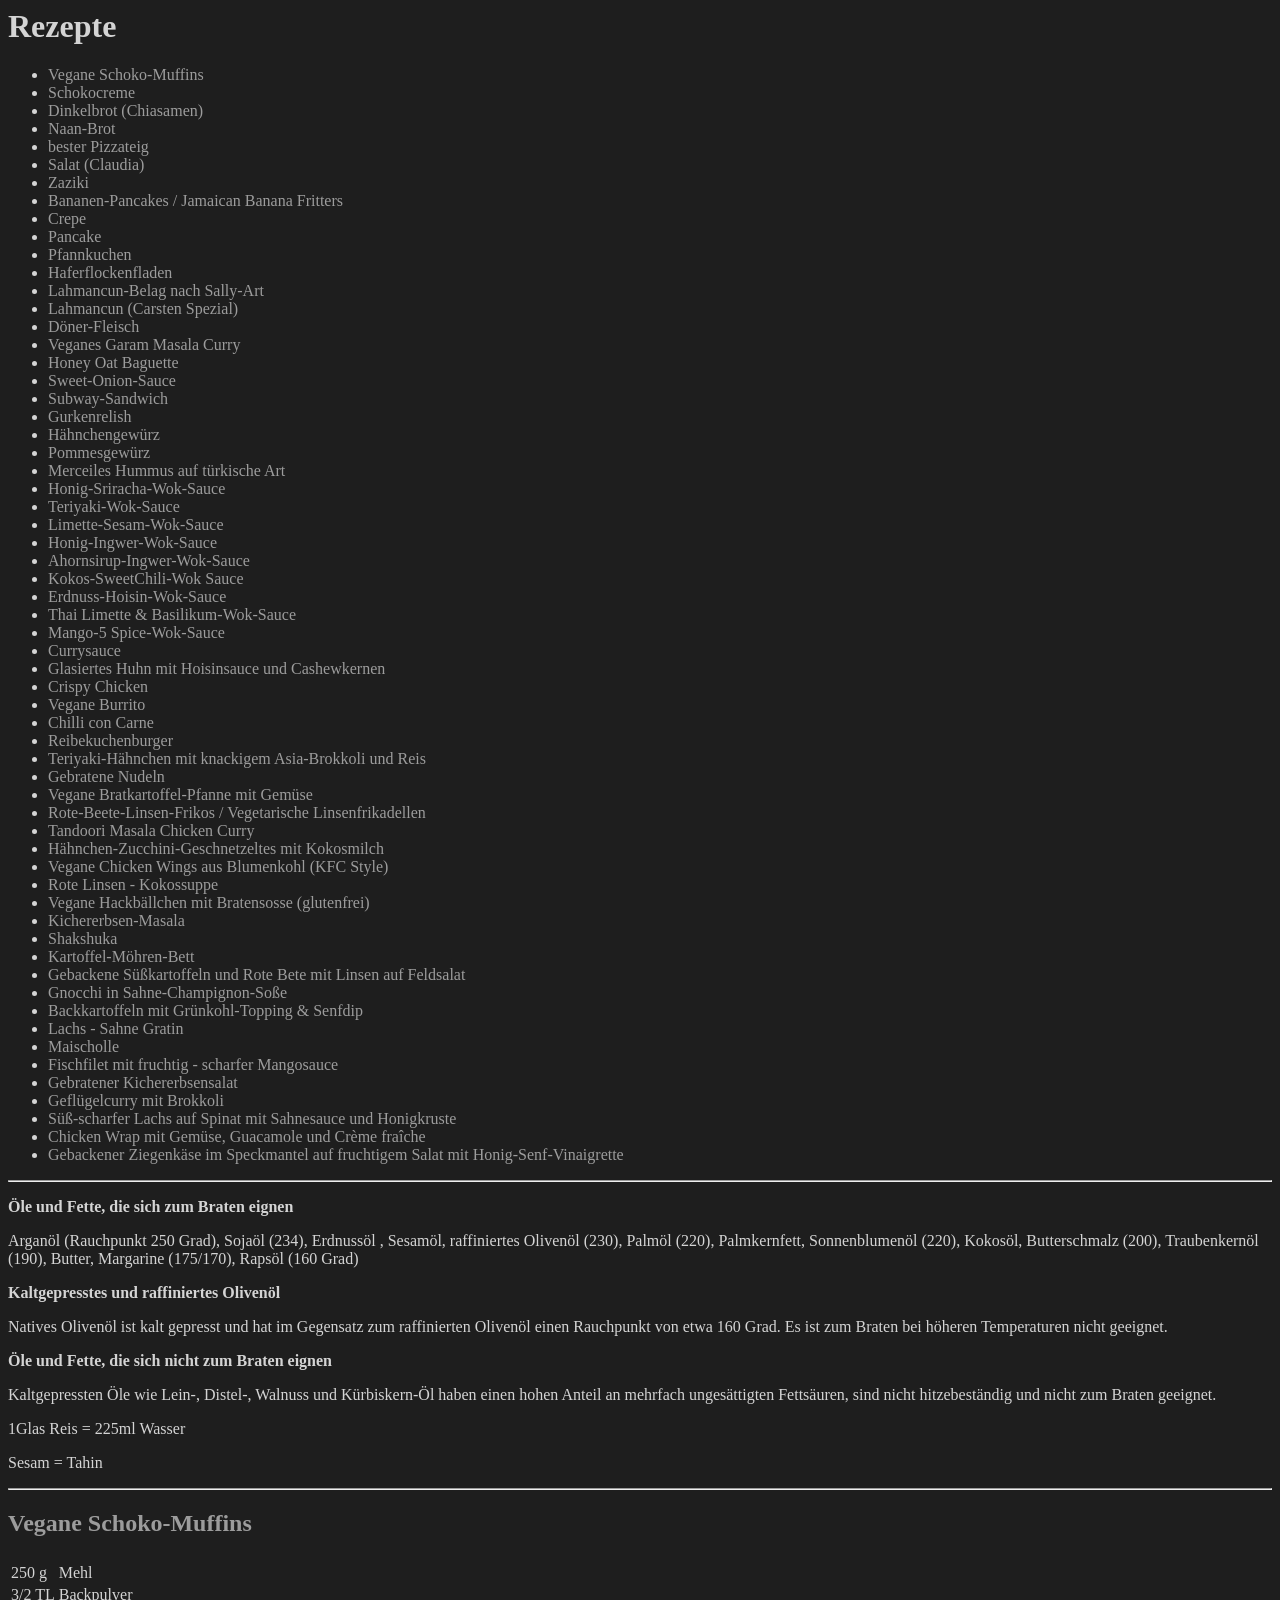
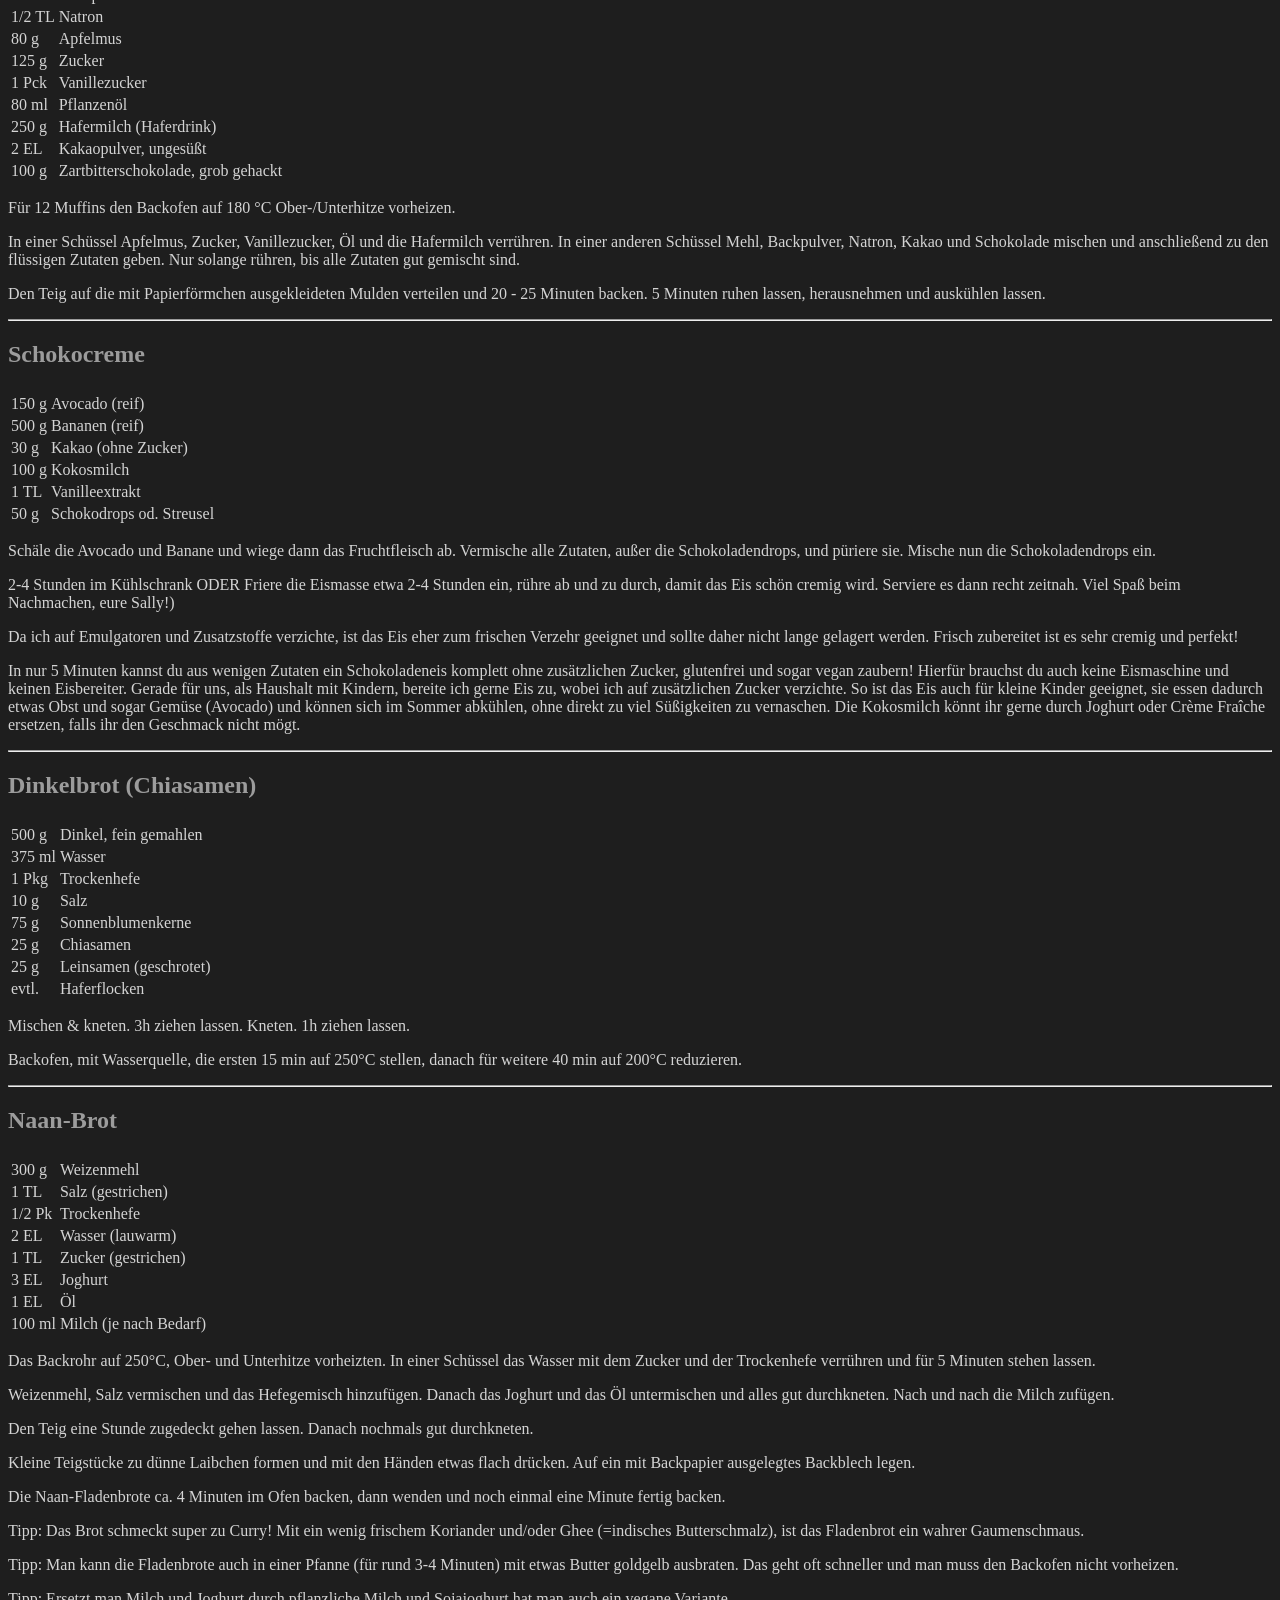
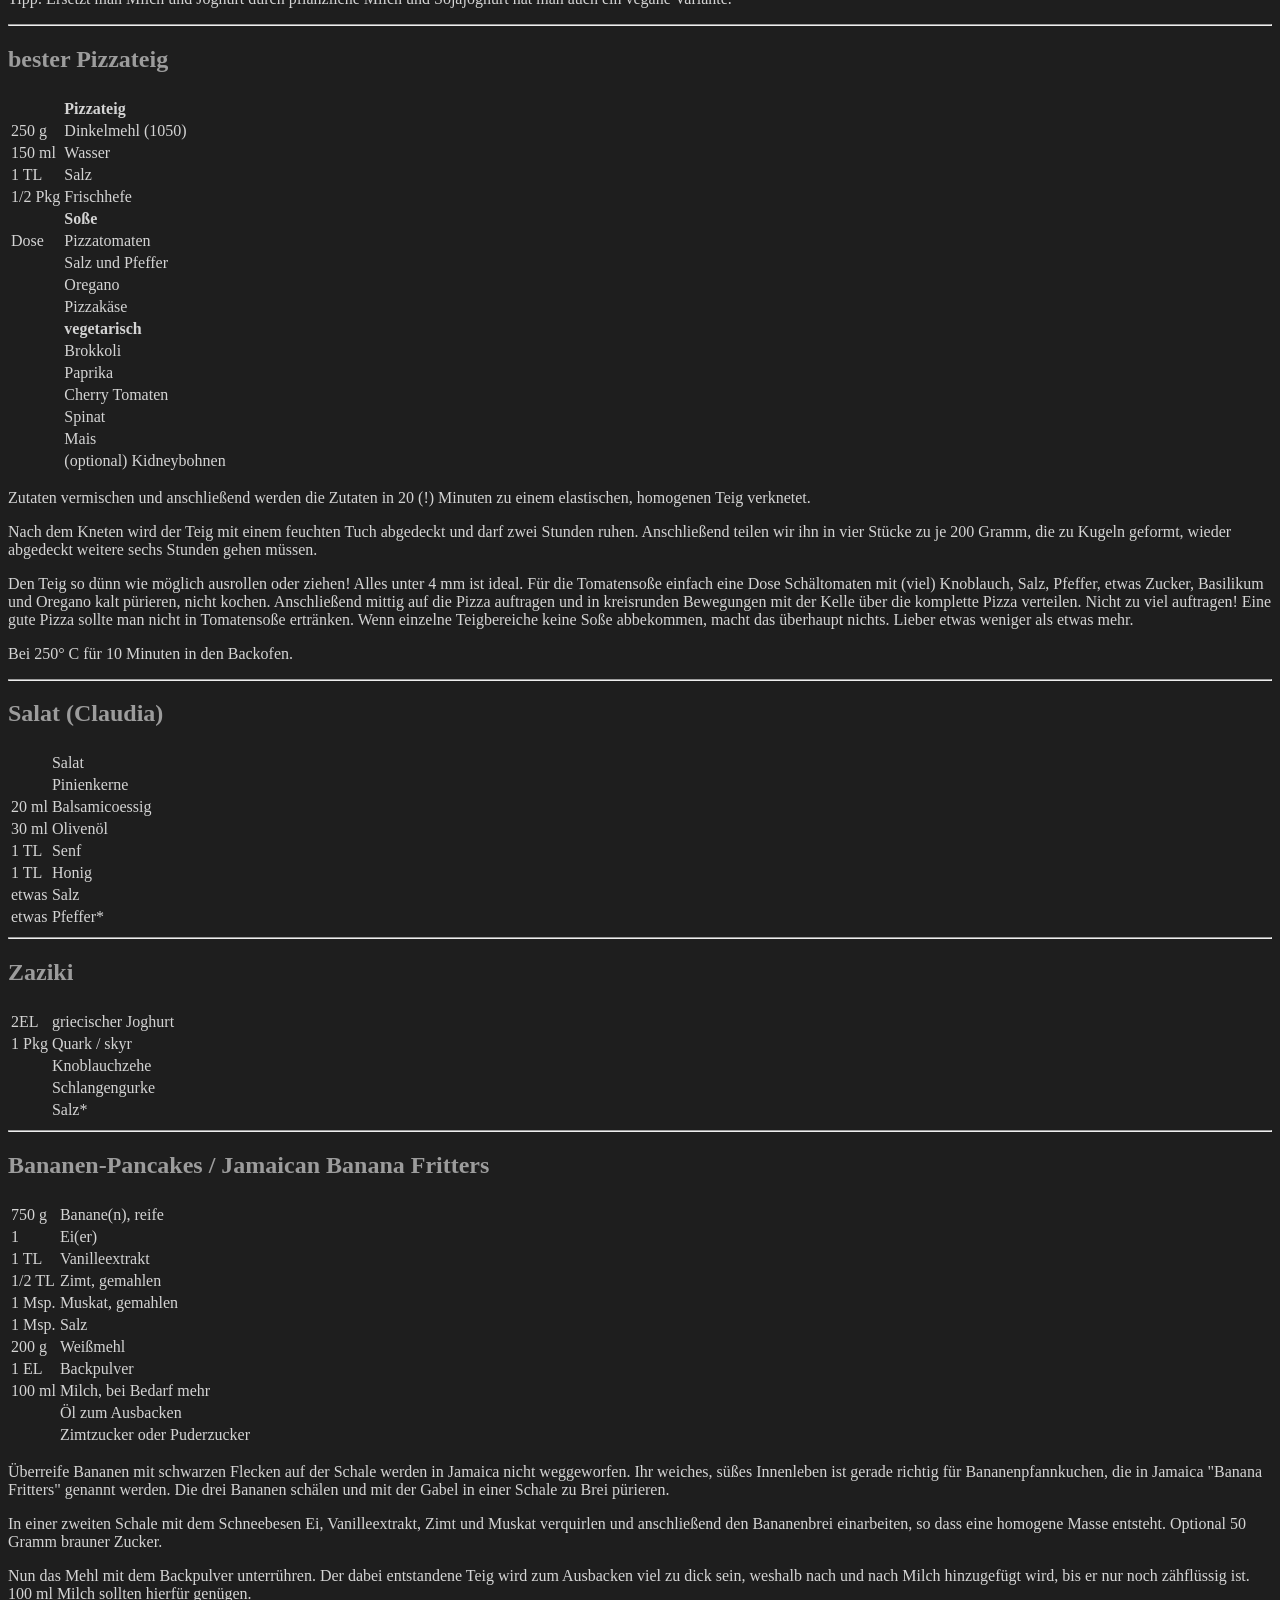
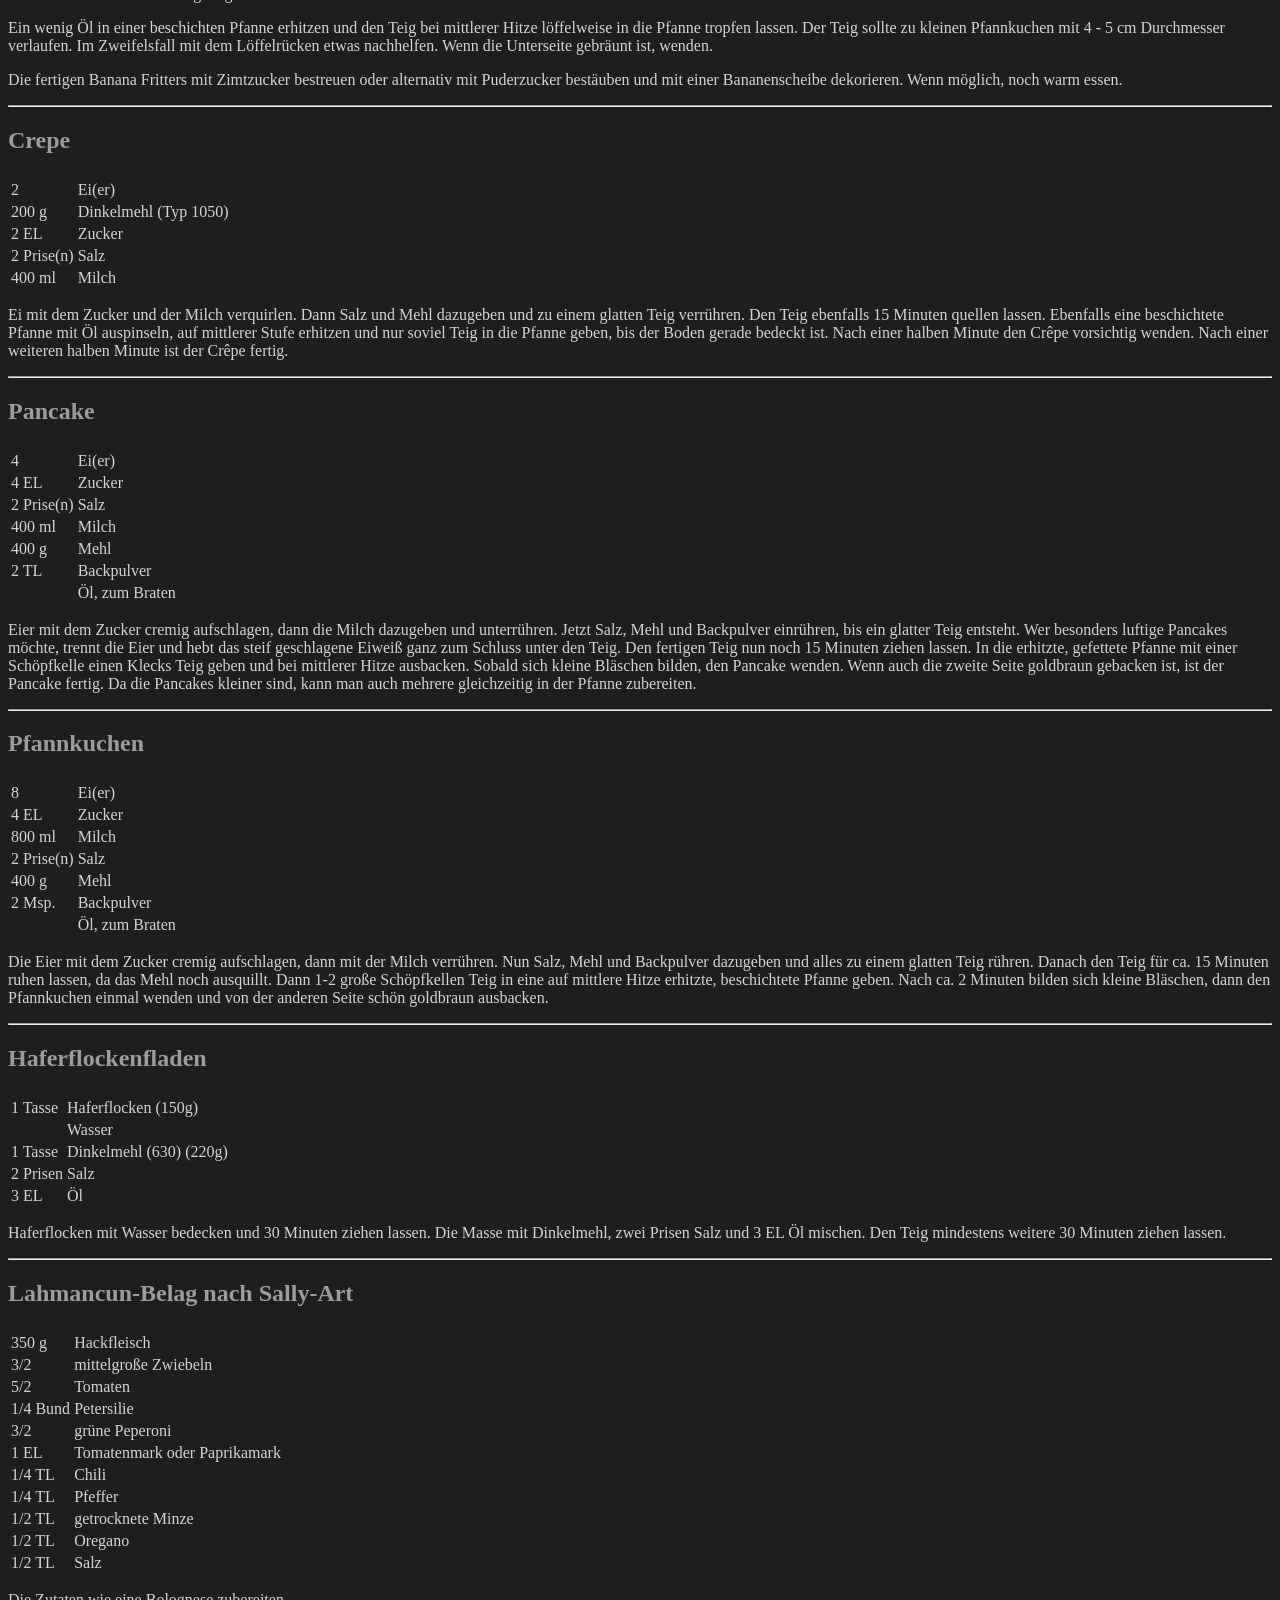
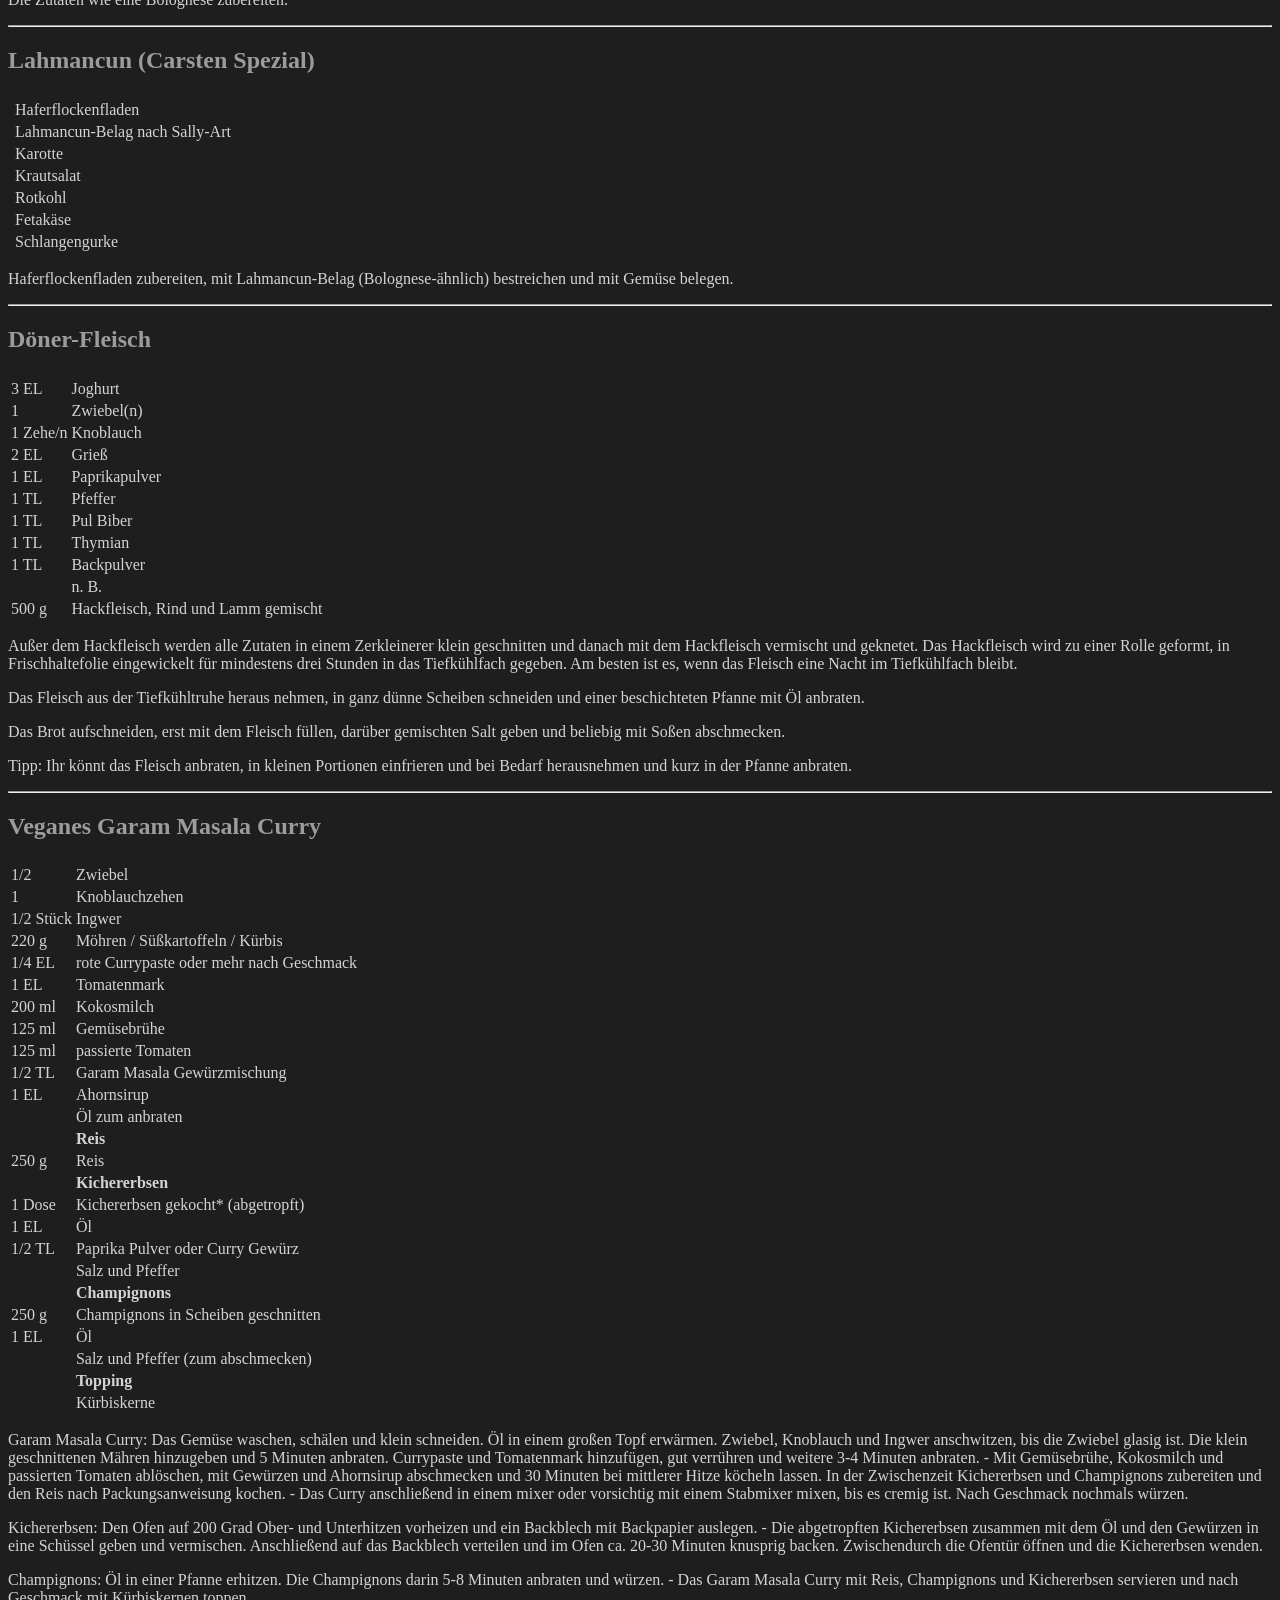
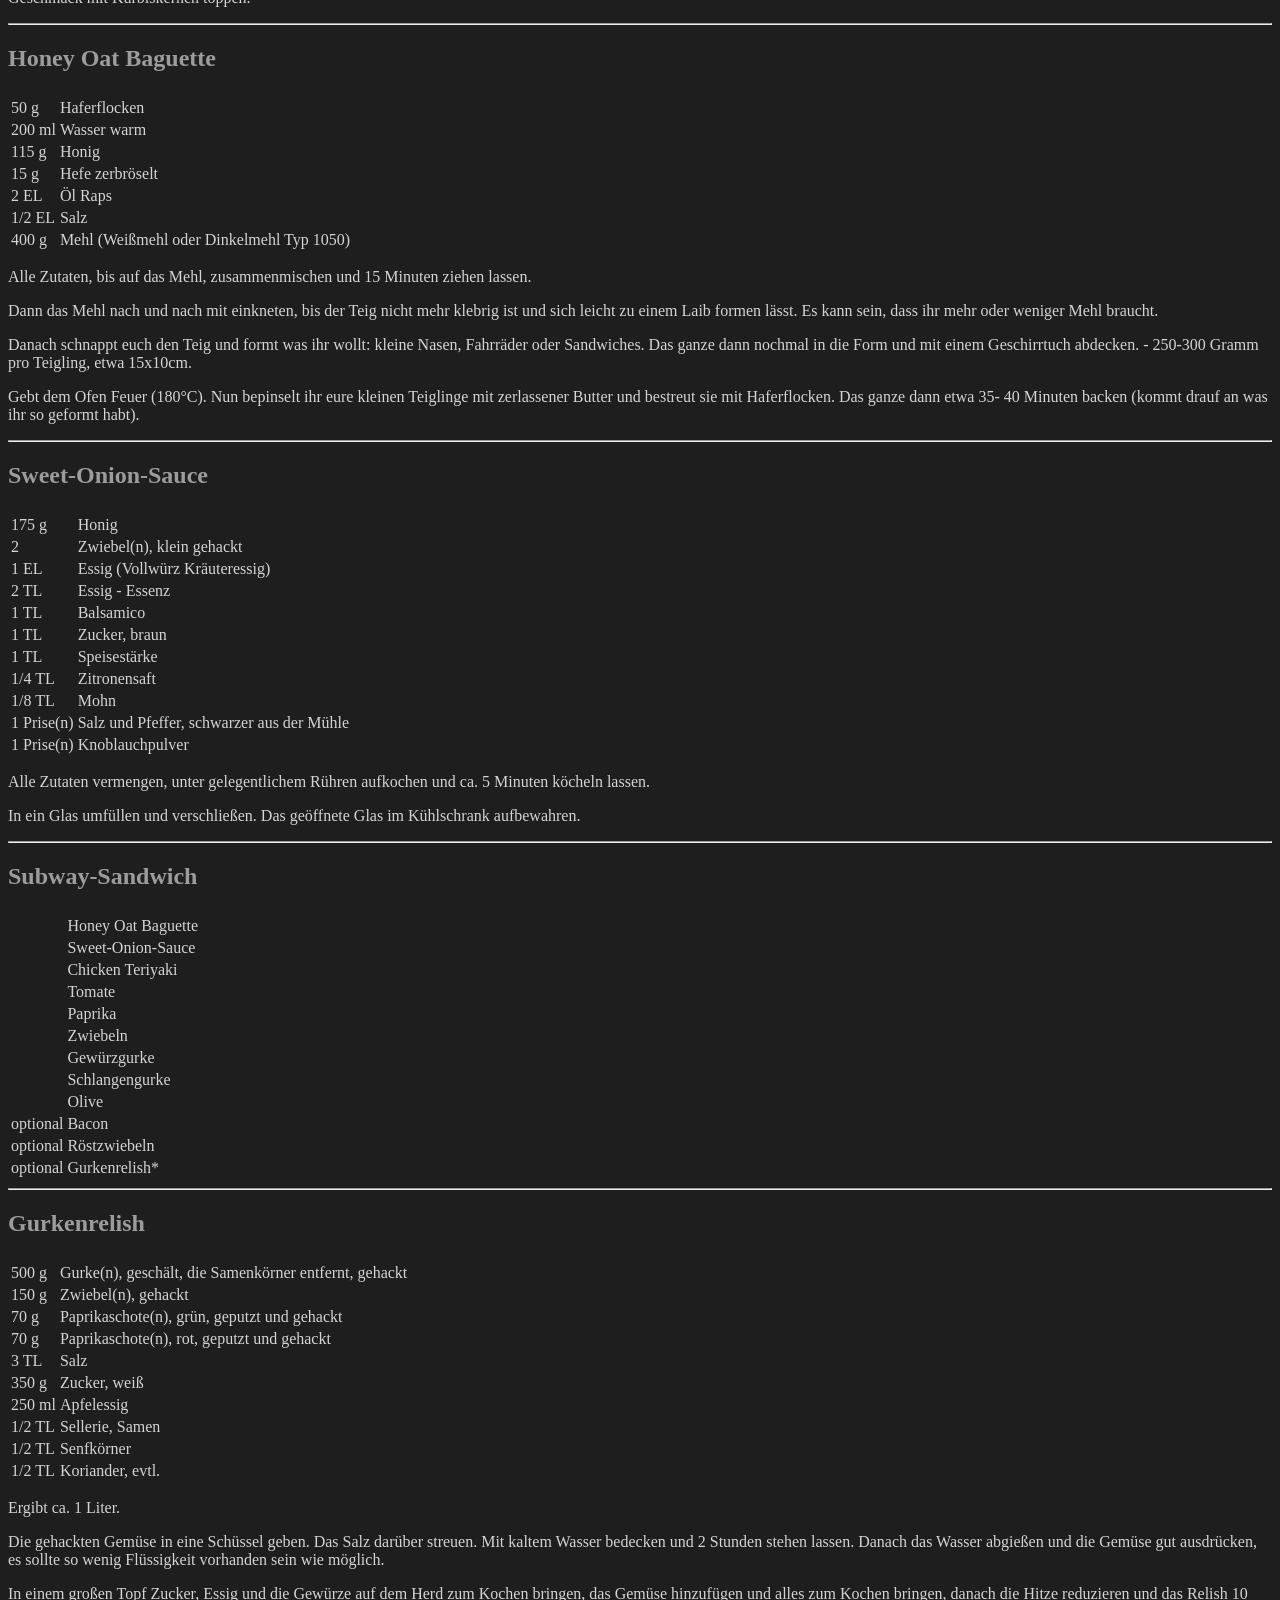
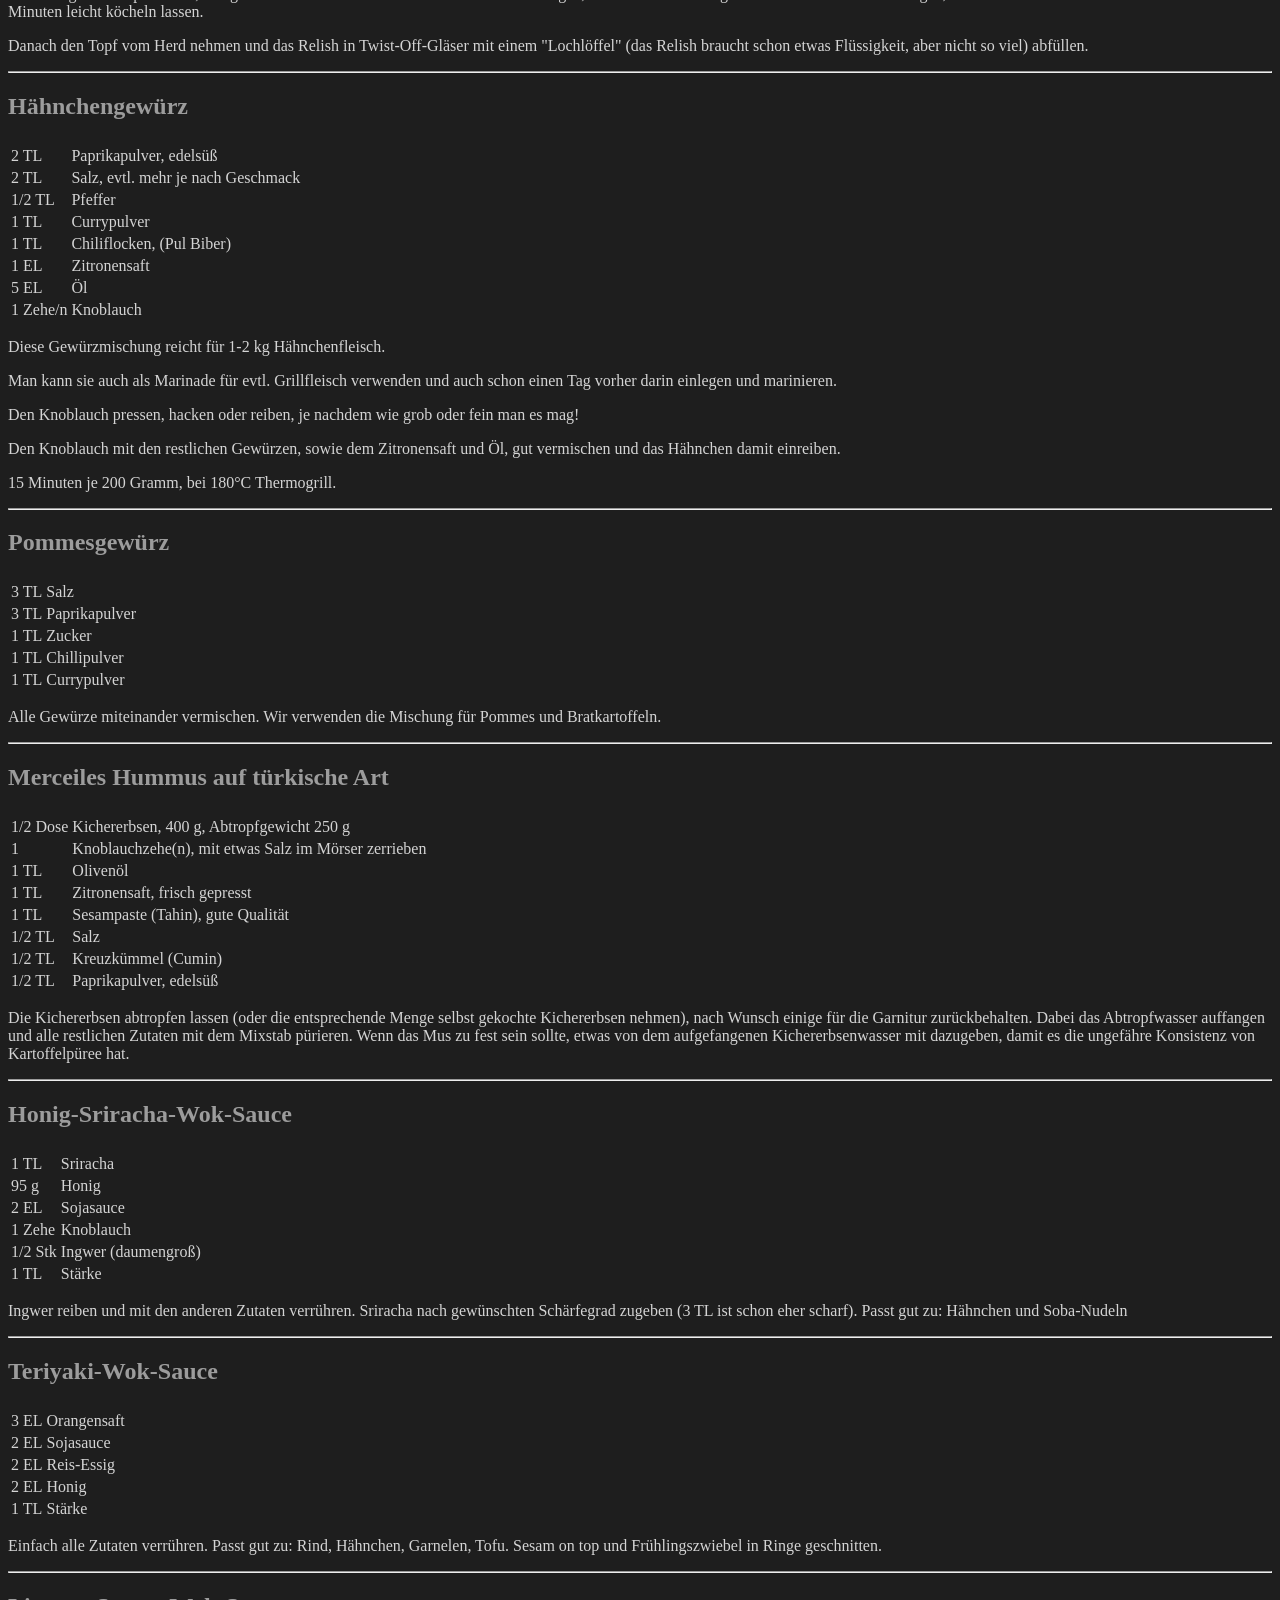
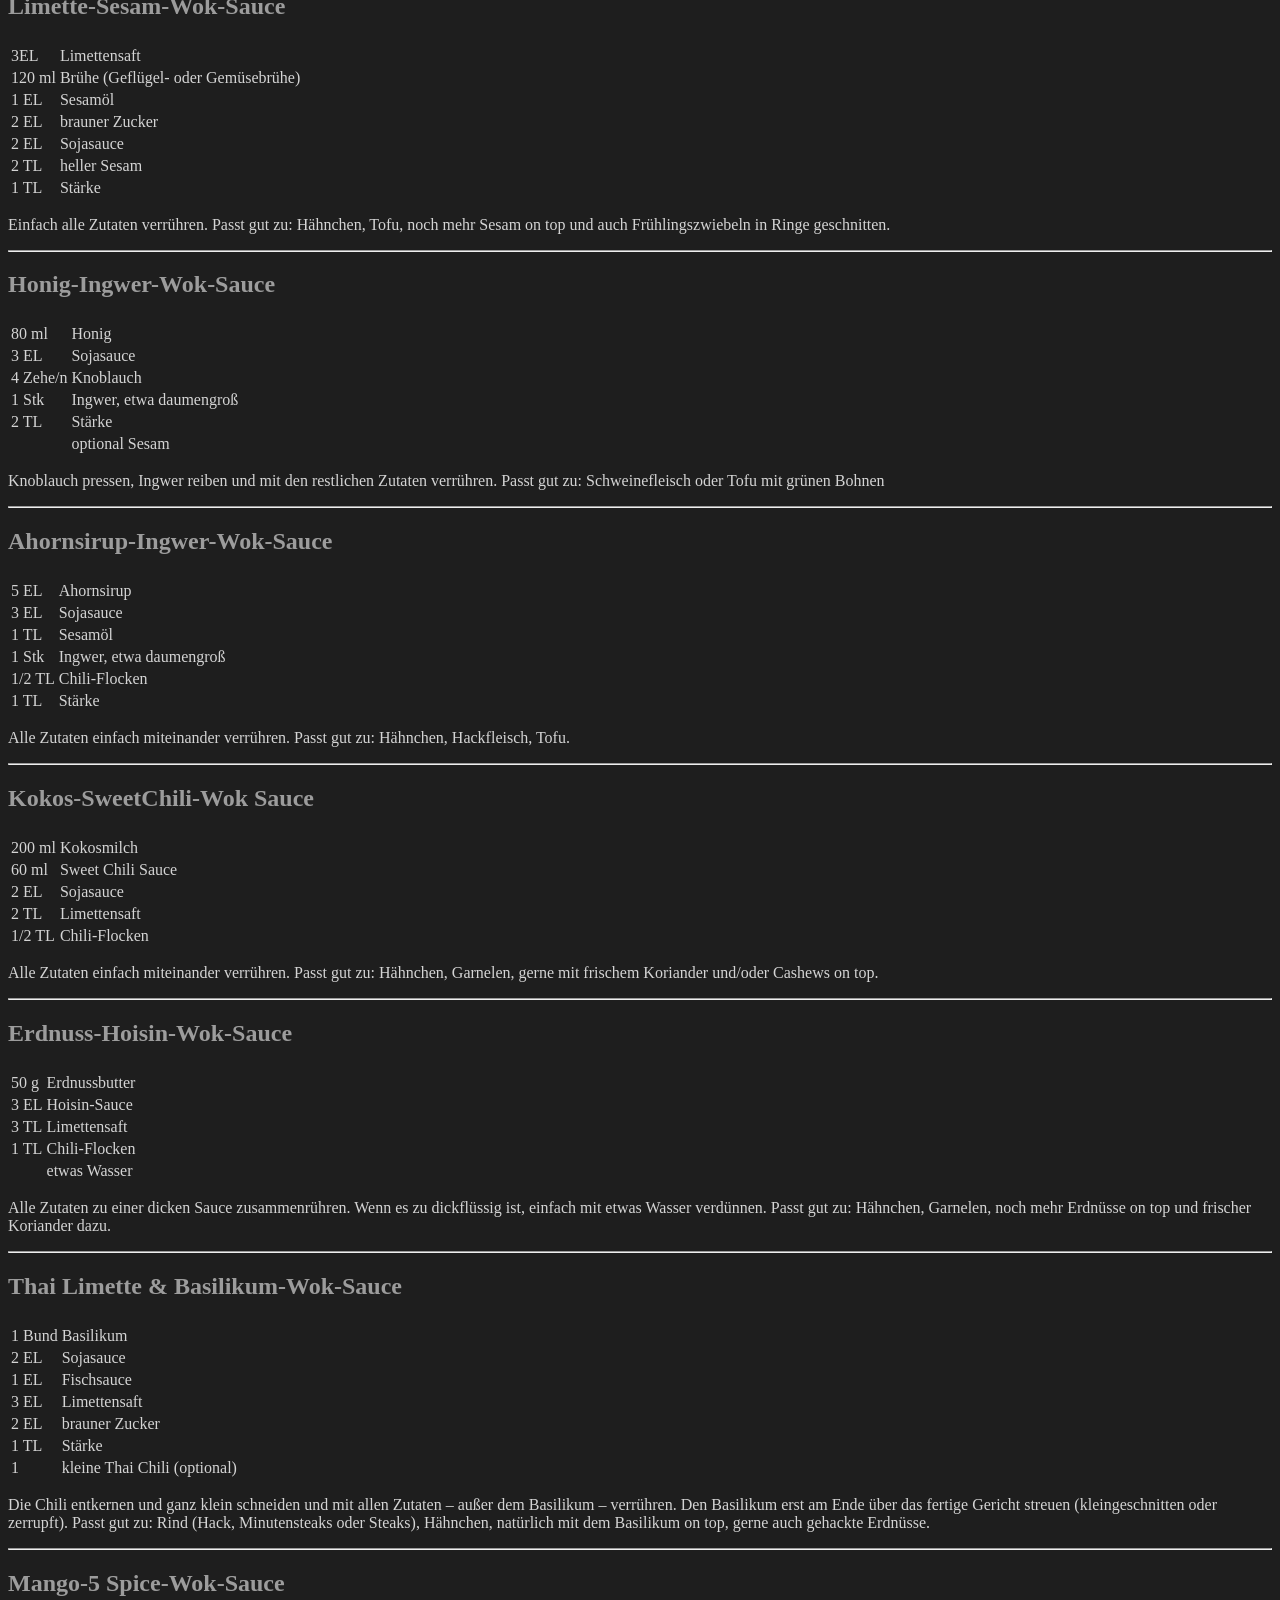
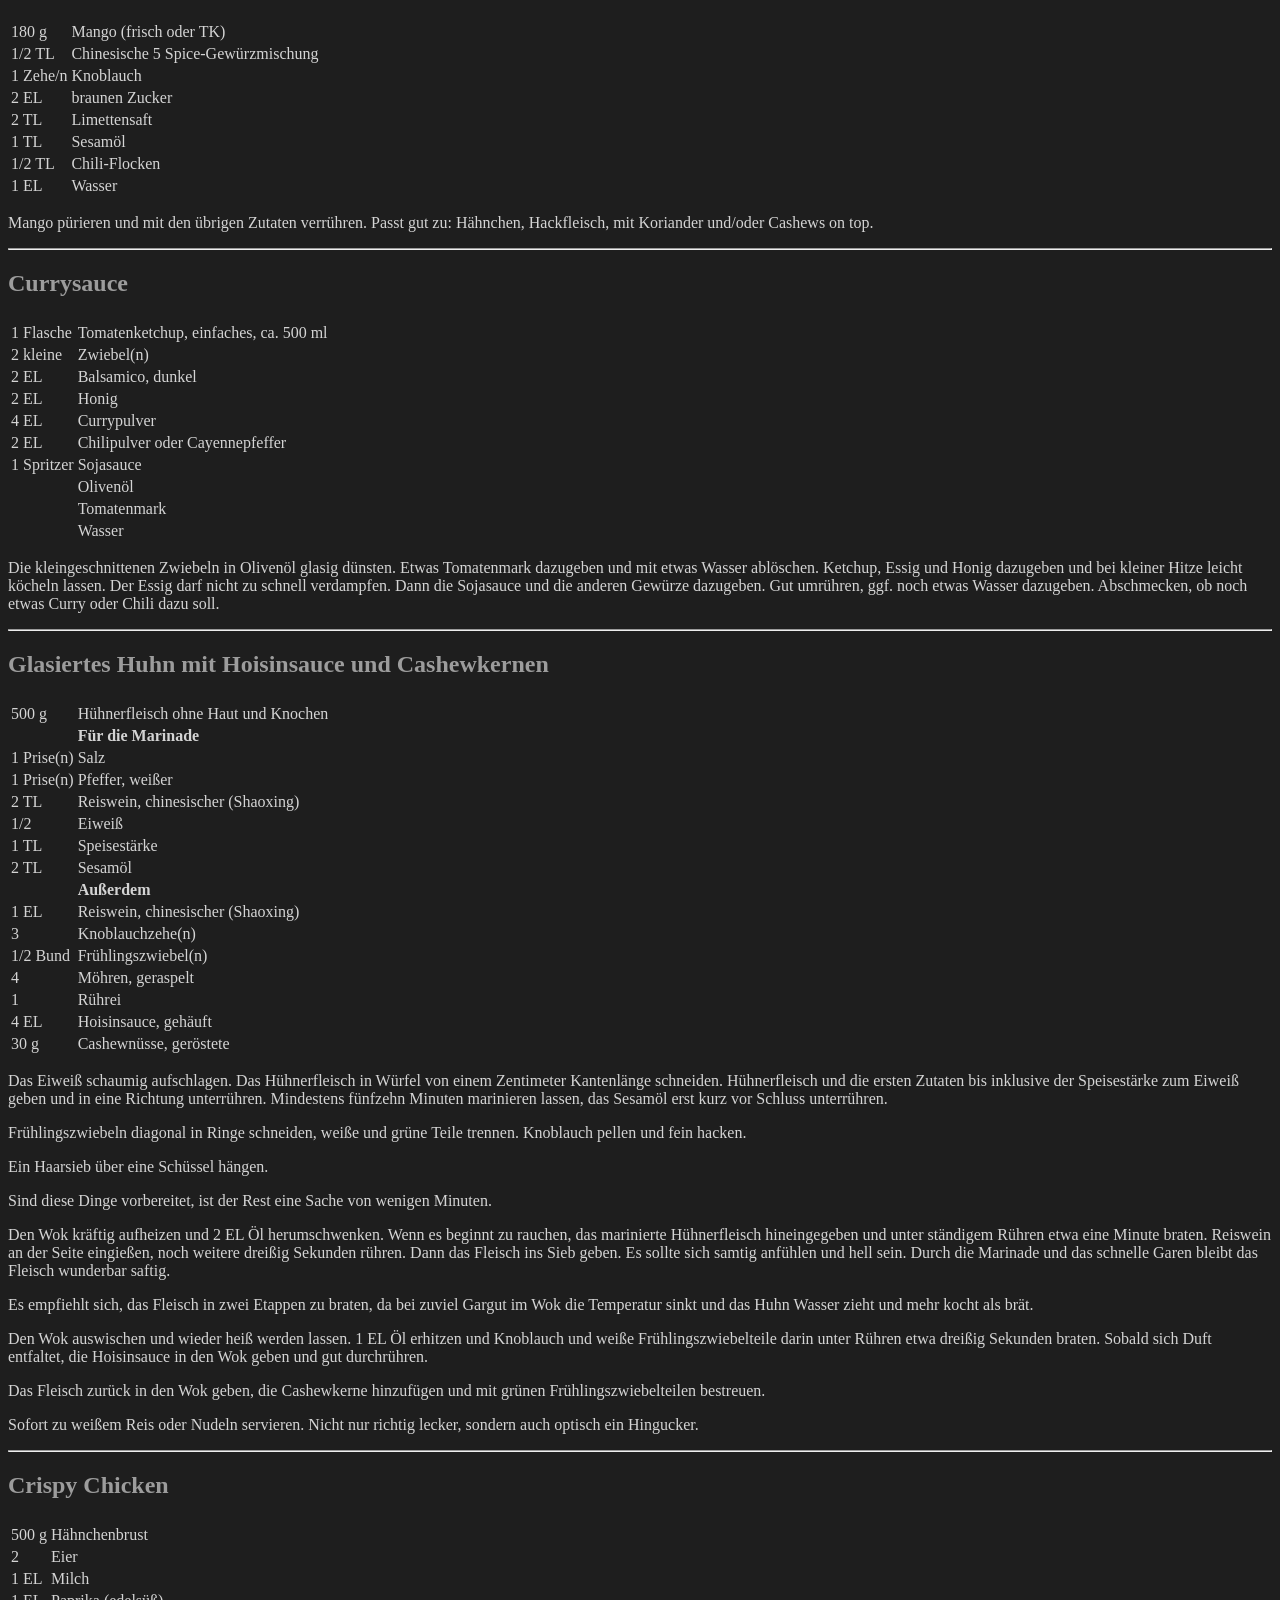
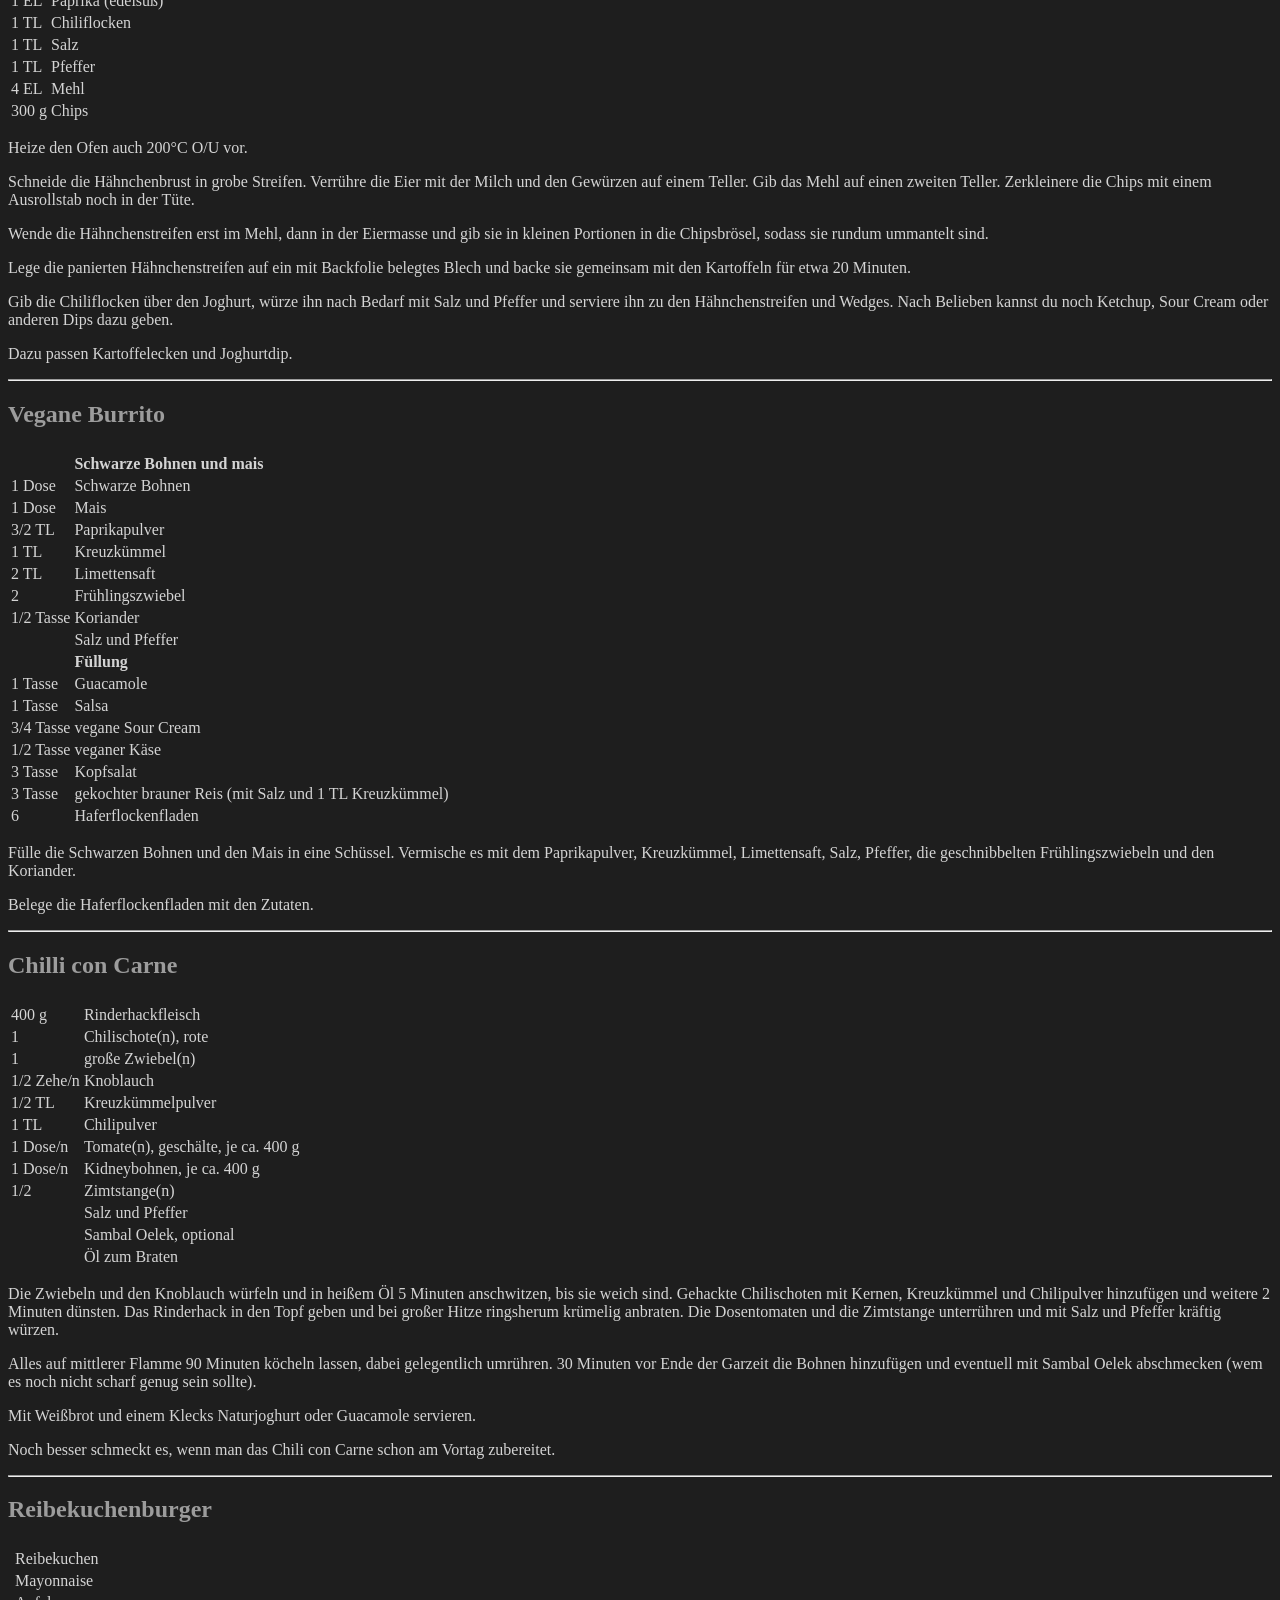
==== commit 6d4ace3c: "changed: Pizzarezept" ====
--- a/index.html
+++ b/index.html
@@ -1,49 +1,8 @@
 <html>
 <head>
- <!--<link rel="stylesheet" href="rezepte.css">-->
- <style>
-    /* Dark Mode Grayscale Colour Scheme */
-    body {
-        background-color: #1e1e1e; /* Dark background */
-        color: #d4d4d4; /* Light grey text */
-    }
-
-    header, footer {
-        background-color: #2c2c2c; /* Slightly lighter dark grey */
-        color: #d4d4d4; /* Same text colour */
-    }
-
-    a {
-        color: #9c9c9c; /* Medium grey links */
-        text-decoration: none;
-    }
-
-    a:hover {
-        color: #ffffff; /* Bright white on hover */
-    }
-
-    button {
-        background-color: #3c3c3c; /* Button background */
-        color: #d4d4d4; /* Button text */
-        border: 1px solid #4c4c4c; /* Button border */
-    }
-
-    button:hover {
-        background-color: #4c4c4c; /* Slightly lighter on hover */
-        border-color: #5c5c5c; /* Lighter border */
-    }
-
-    input, textarea {
-        background-color: #2c2c2c; /* Input background */
-        color: #d4d4d4; /* Input text */
-        border: 1px solid #4c4c4c; /* Input border */
-    }
-
-    input:focus, textarea:focus {
-        outline: none;
-        border-color: #6c6c6c; /* Focus border */
-    }
- </style>
+ <title>Rezepte</title>
+ <link rel="stylesheet" href="rezepte.css">
+ <link rel="shortcut icon" type="image/x-icon" href="favicon.ico">
 </head>
 
 <body>
@@ -333,19 +292,19 @@
 <td><strong>Pizzateig</strong></td>
 </tr>
 <tr>
-<td>125 g</td>
+<td>250 g</td>
 <td>Dinkelmehl (1050)</td>
 </tr>
 <tr>
-<td>75 ml</td>
+<td>150 ml</td>
 <td>Wasser</td>
 </tr>
 <tr>
-<td>1/2 TL</td>
+<td>1 TL</td>
 <td>Salz</td>
 </tr>
 <tr>
-<td>1/4 Pkg</td>
+<td>1/2 Pkg</td>
 <td>Frischhefe</td>
 </tr>
 <tr>
@@ -353,7 +312,7 @@
 <td><strong>So&szlig;e</strong></td>
 </tr>
 <tr>
-<td>1/4 Dose</td>
+<td>Dose</td>
 <td>Pizzatomaten</td>
 </tr>
 <tr>
@@ -361,28 +320,40 @@
 <td>Salz und Pfeffer</td>
 </tr>
 <tr>
-<td>etwas</td>
-<td>Zucker</td>
-</tr>
-<tr>
-<td></td>
-<td>Basilikum</td>
-</tr>
-<tr>
 <td></td>
 <td>Oregano</td>
 </tr>
 <tr>
 <td></td>
-<td><strong>Hawaii</strong></td>
-</tr>
-<tr>
-<td>1/2 Dose</td>
-<td>Ananas</td>
-</tr>
-<tr>
-<td>75 g</td>
-<td>Schinken</td>
+<td>Pizzakäse</td>
+</tr>
+<tr>
+<td></td>
+<td><strong>vegetarisch</strong></td>
+</tr>
+<tr>
+<td></td>
+<td>Brokkoli</td>
+</tr>
+<tr>
+<td></td>
+<td>Paprika</td>
+</tr>
+<tr>
+<td></td>
+<td>Cherry Tomaten</td>
+</tr>
+<tr>
+<td></td>
+<td>Spinat</td>
+</tr>
+<tr>
+<td></td>
+<td>Mais</td>
+</tr>
+<tr>
+<td></td>
+<td>(optional) Kidneybohnen</td>
 </tr>
 </tbody>
 </table>
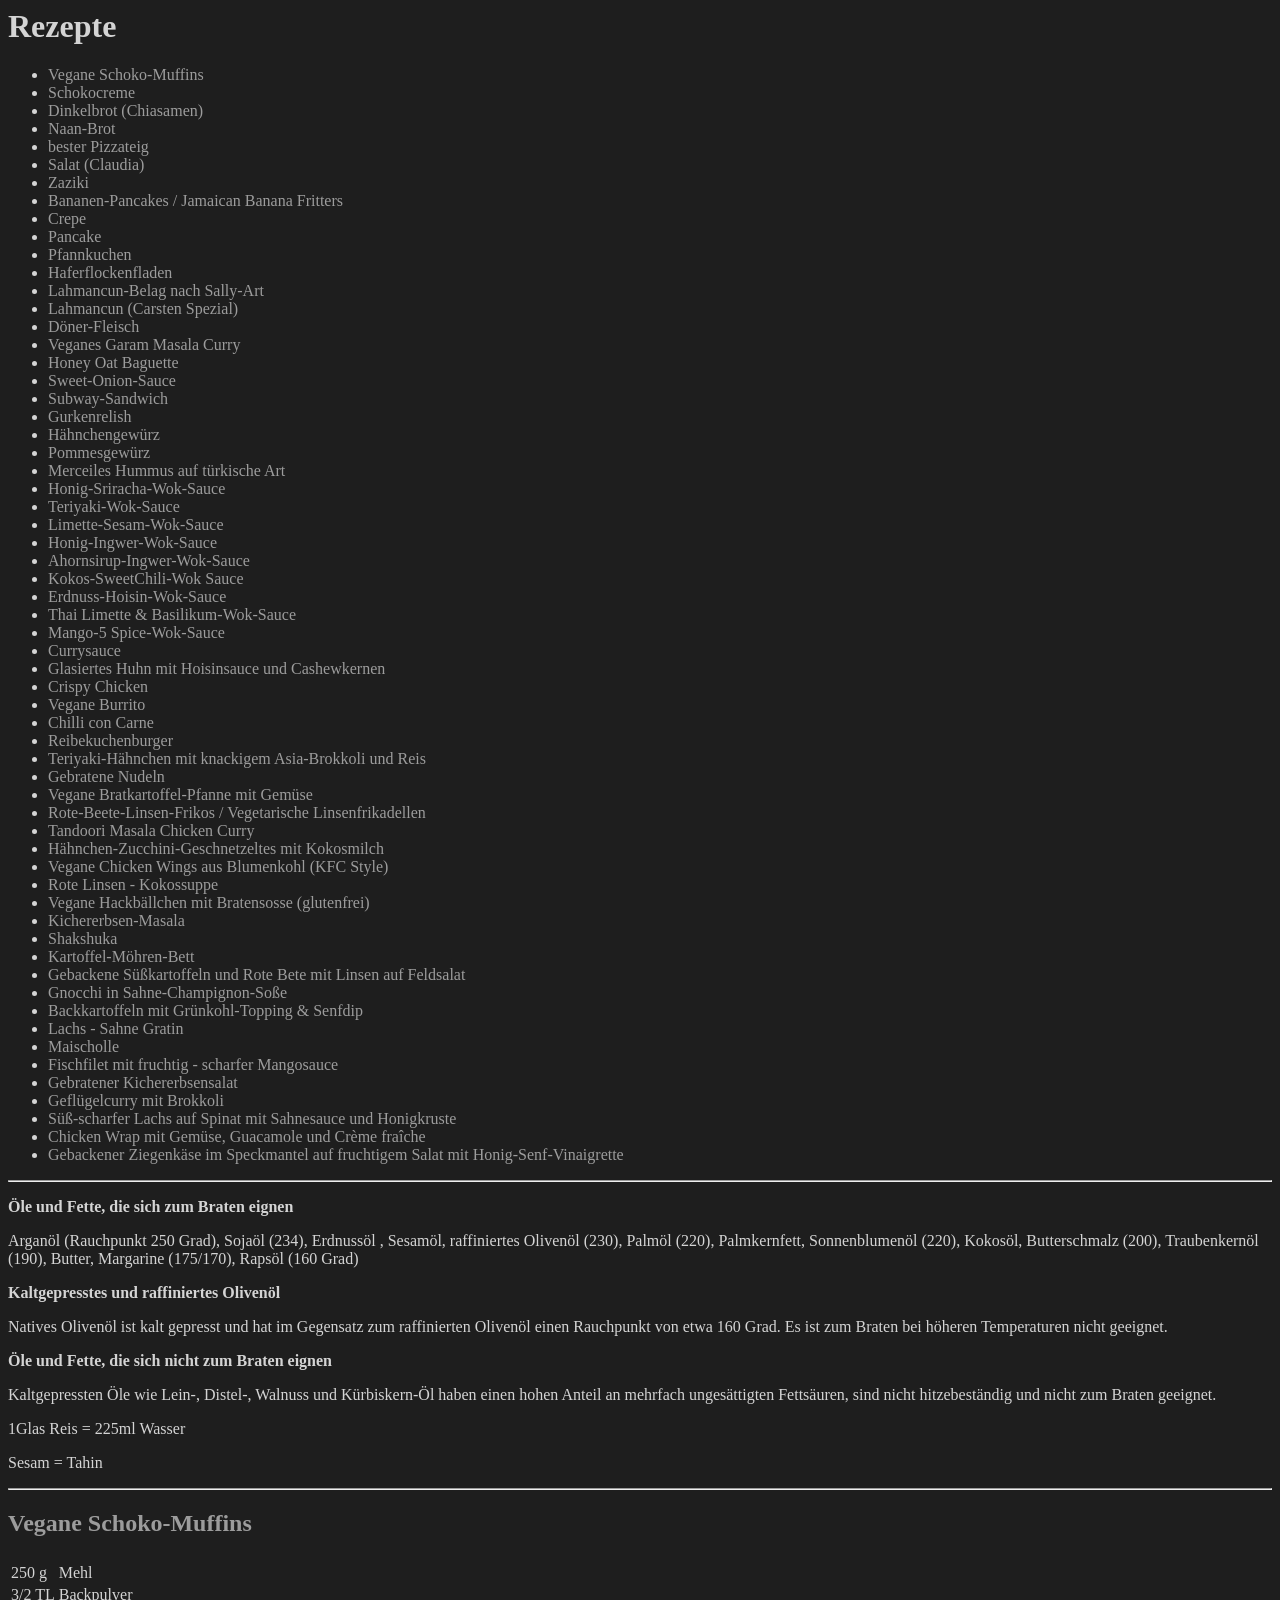
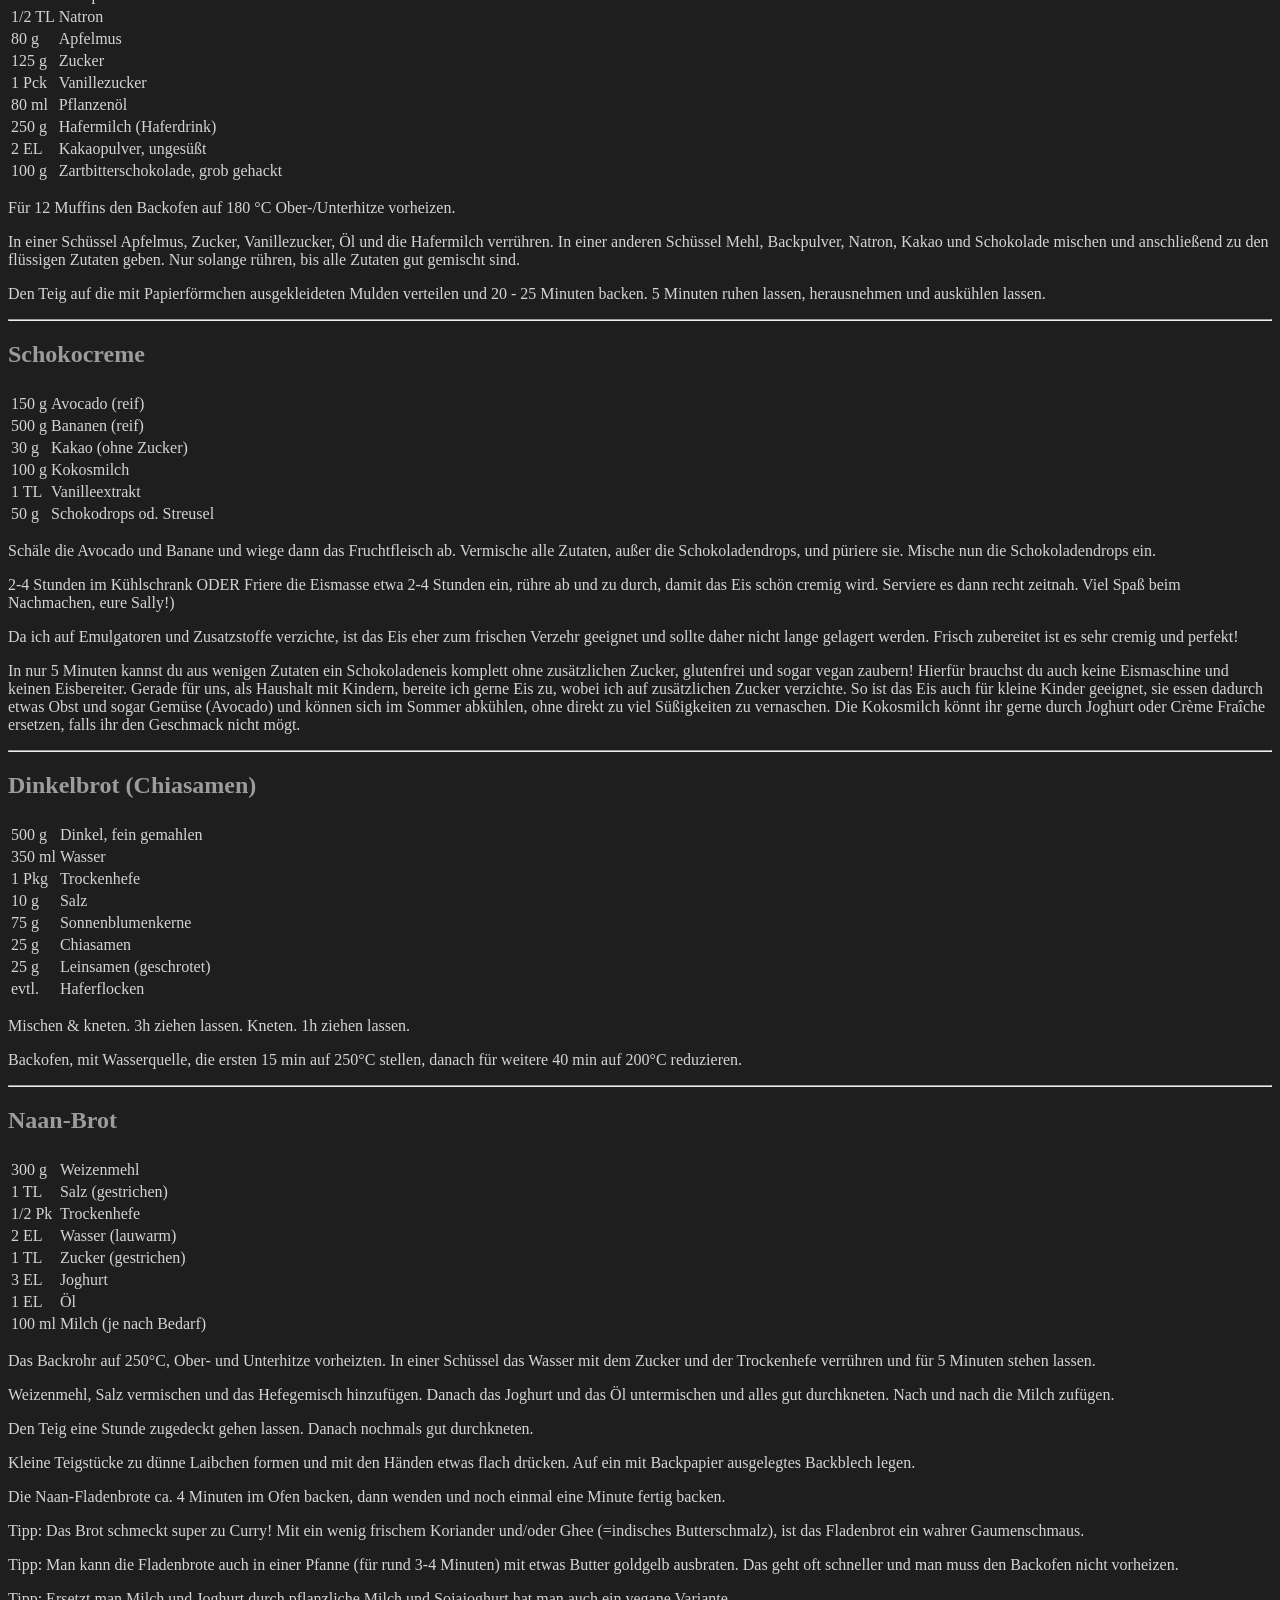
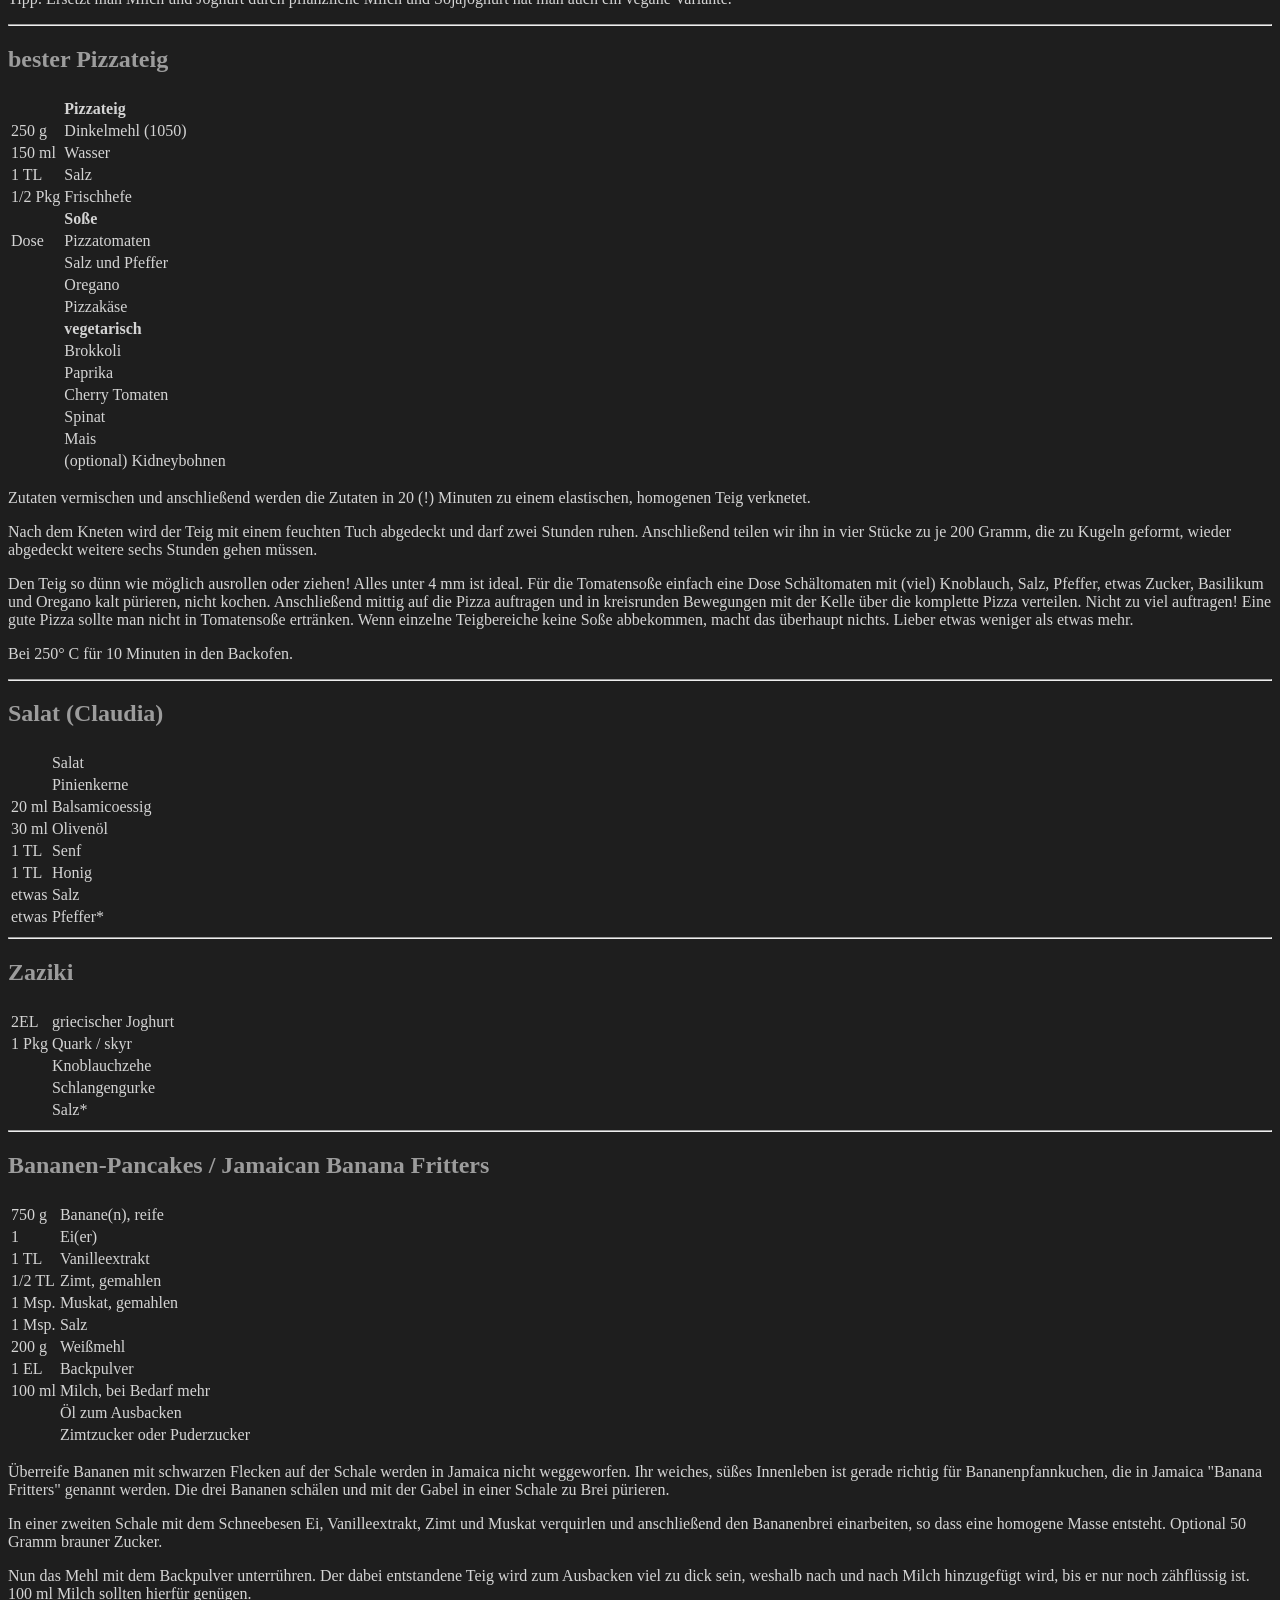
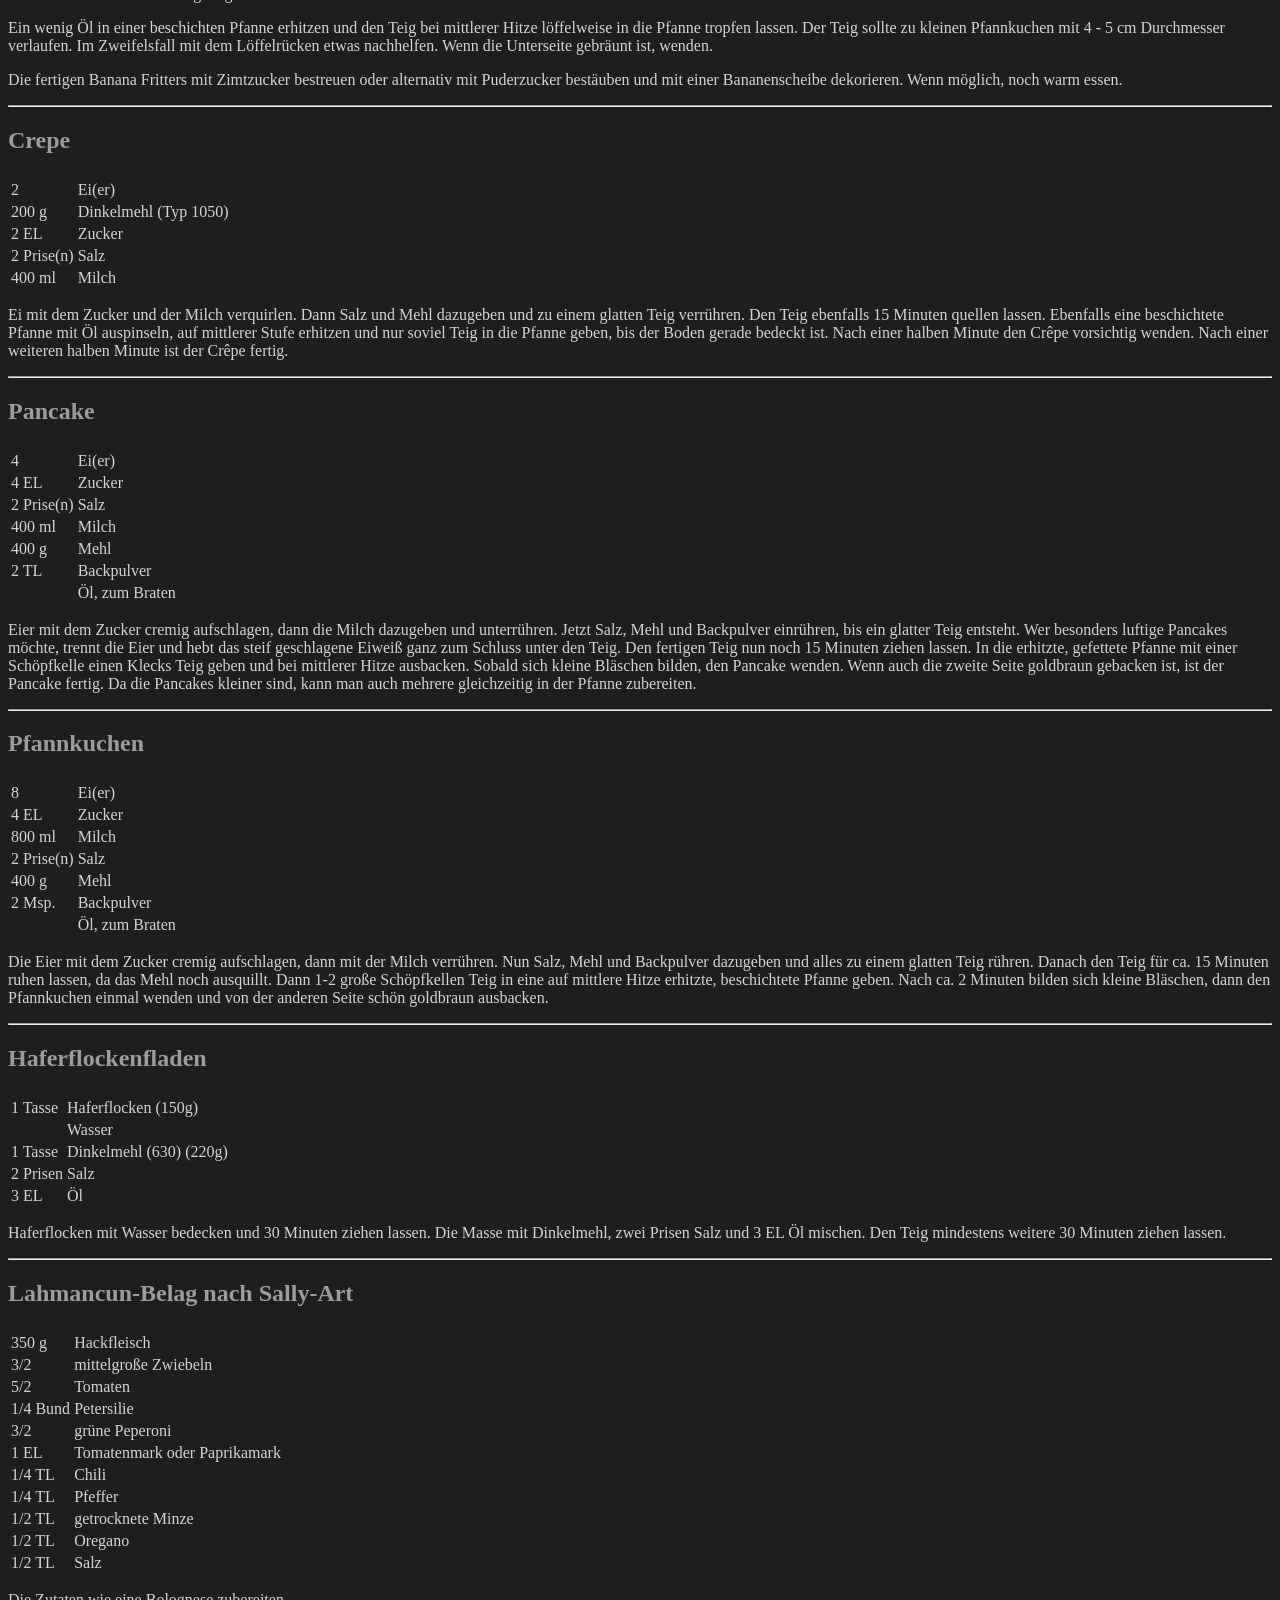
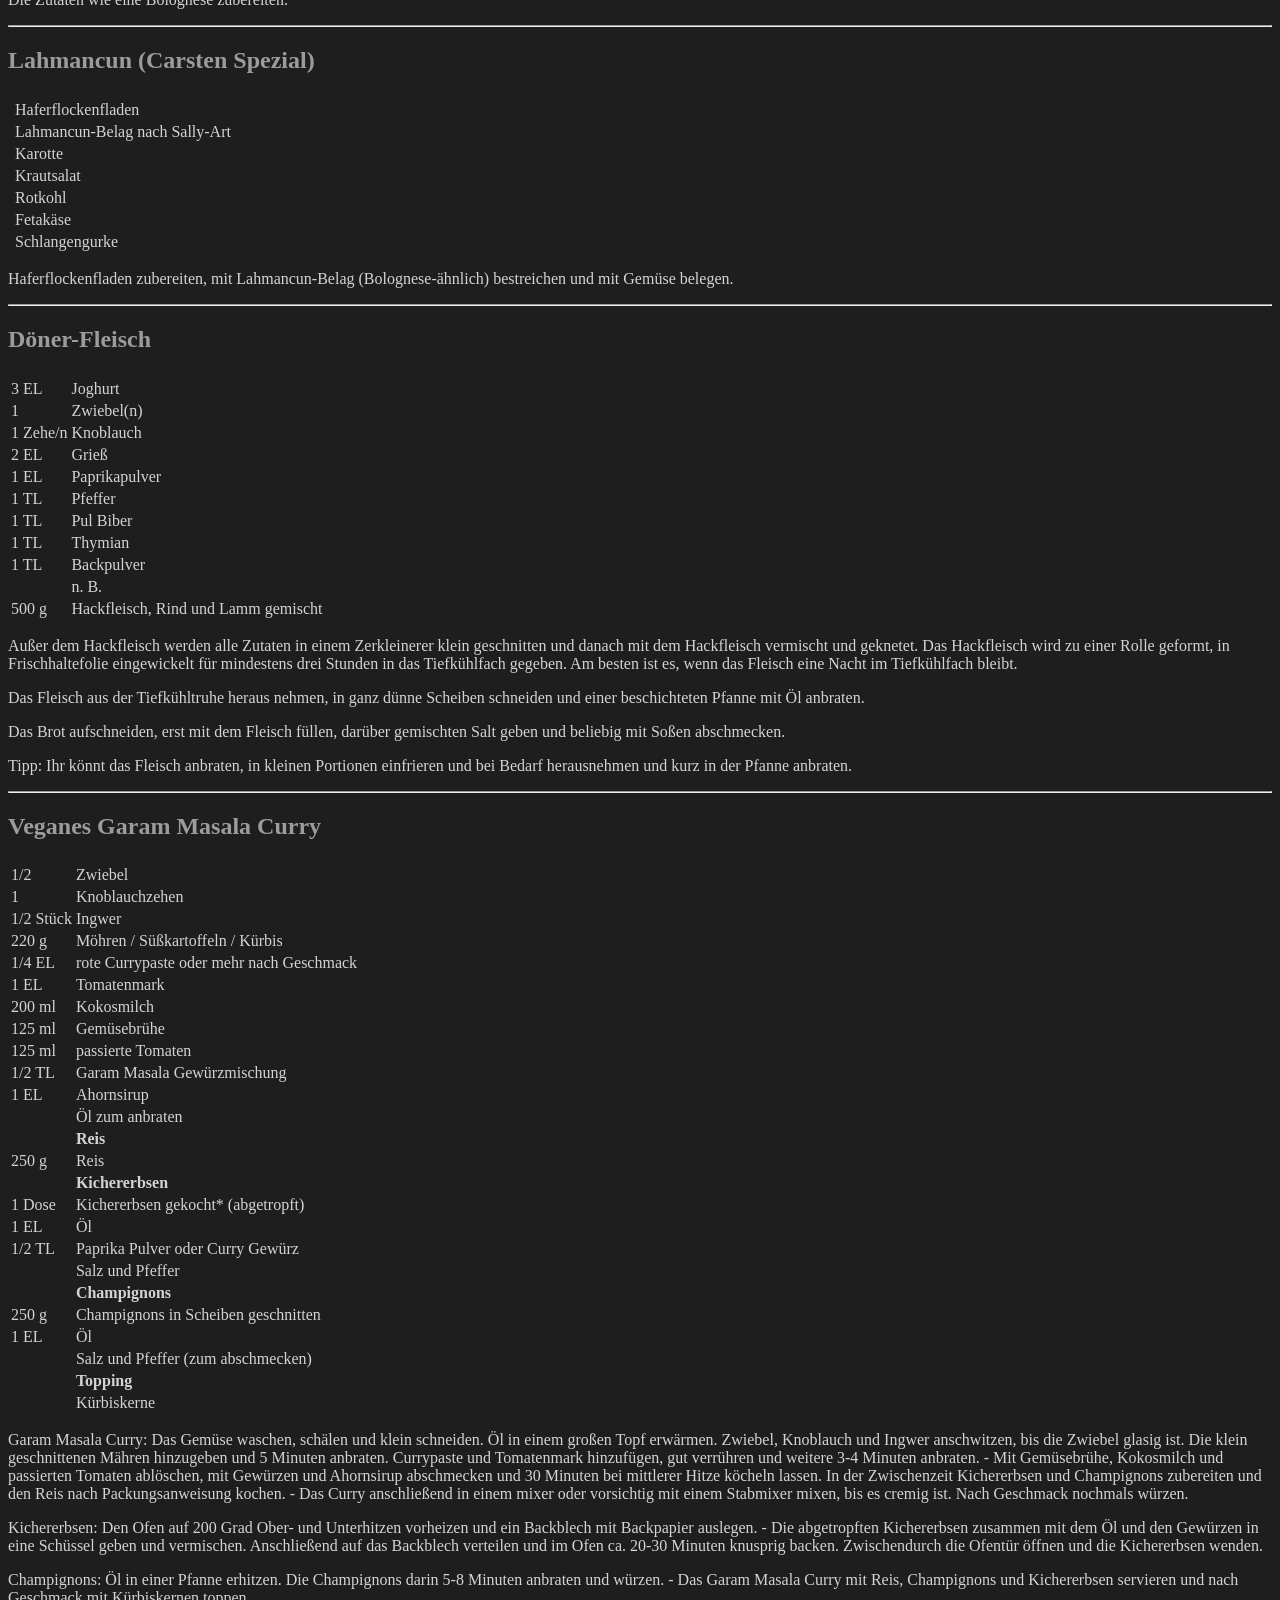
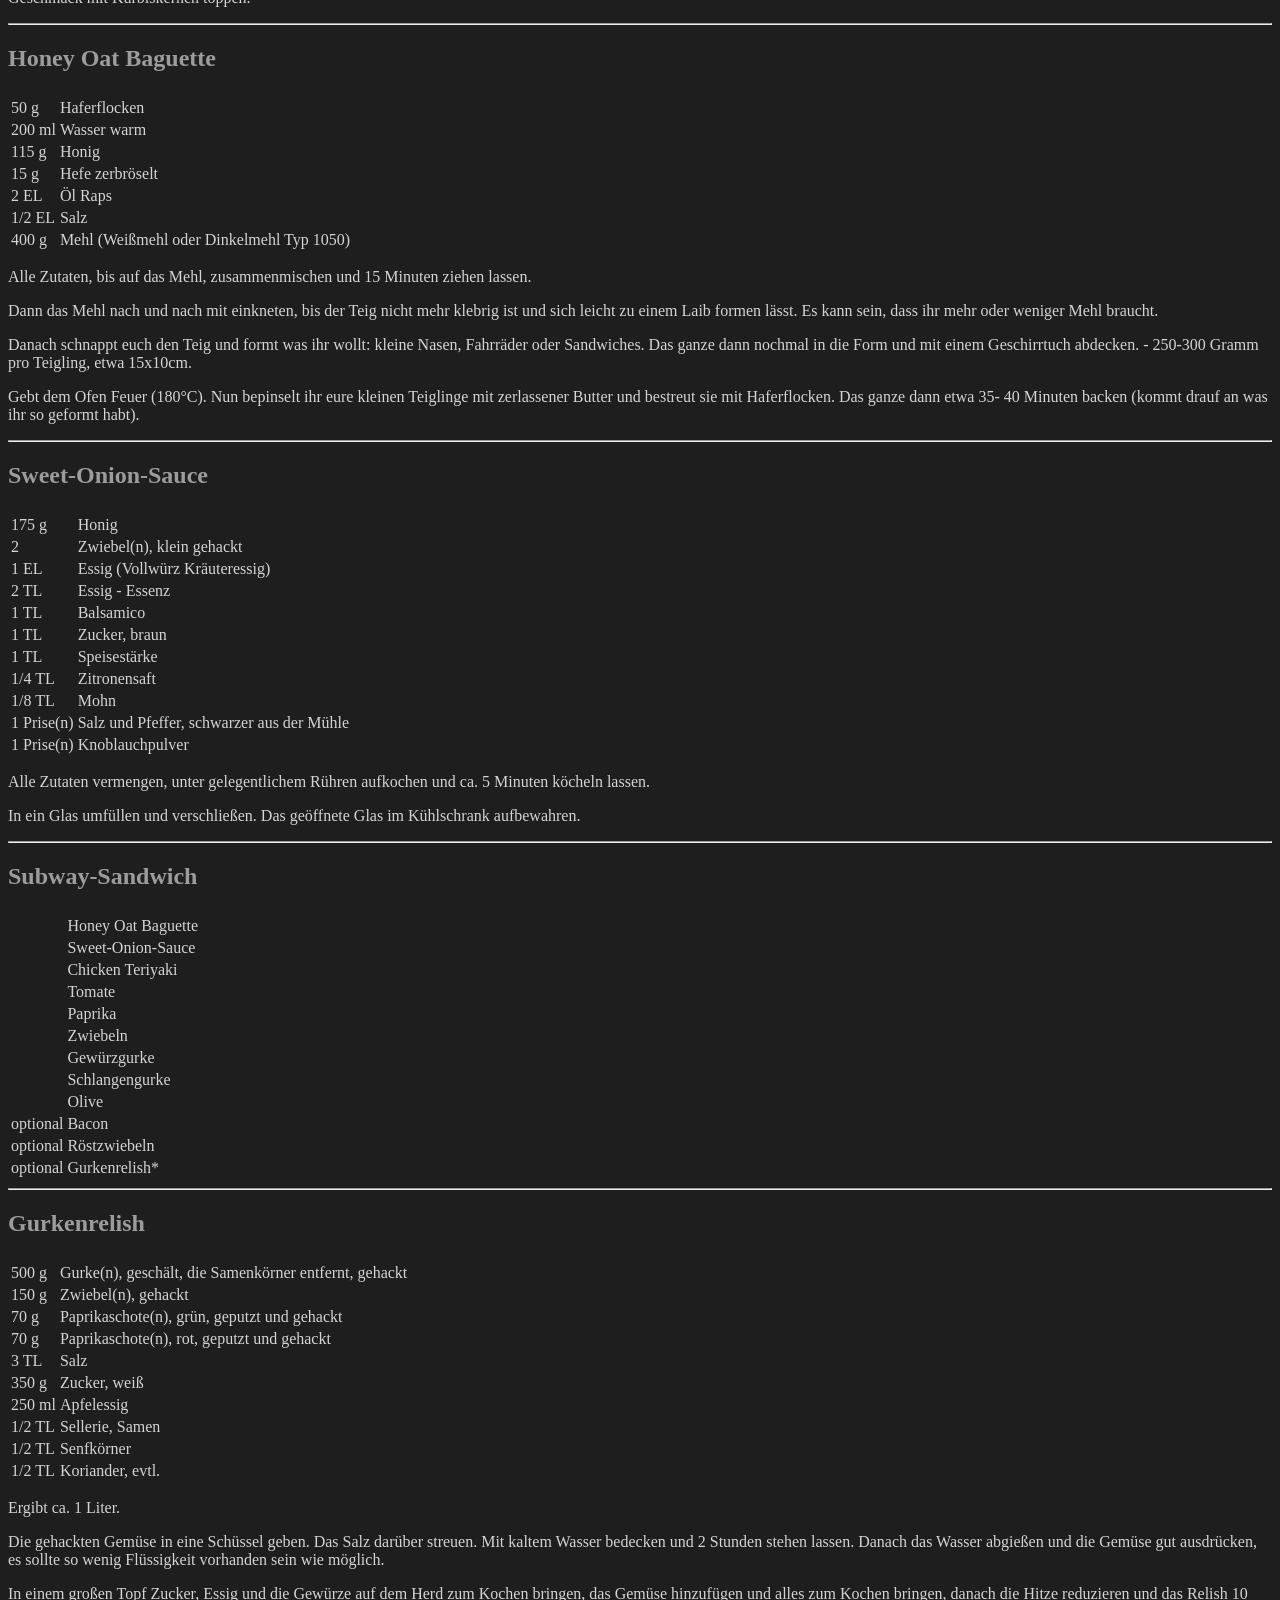
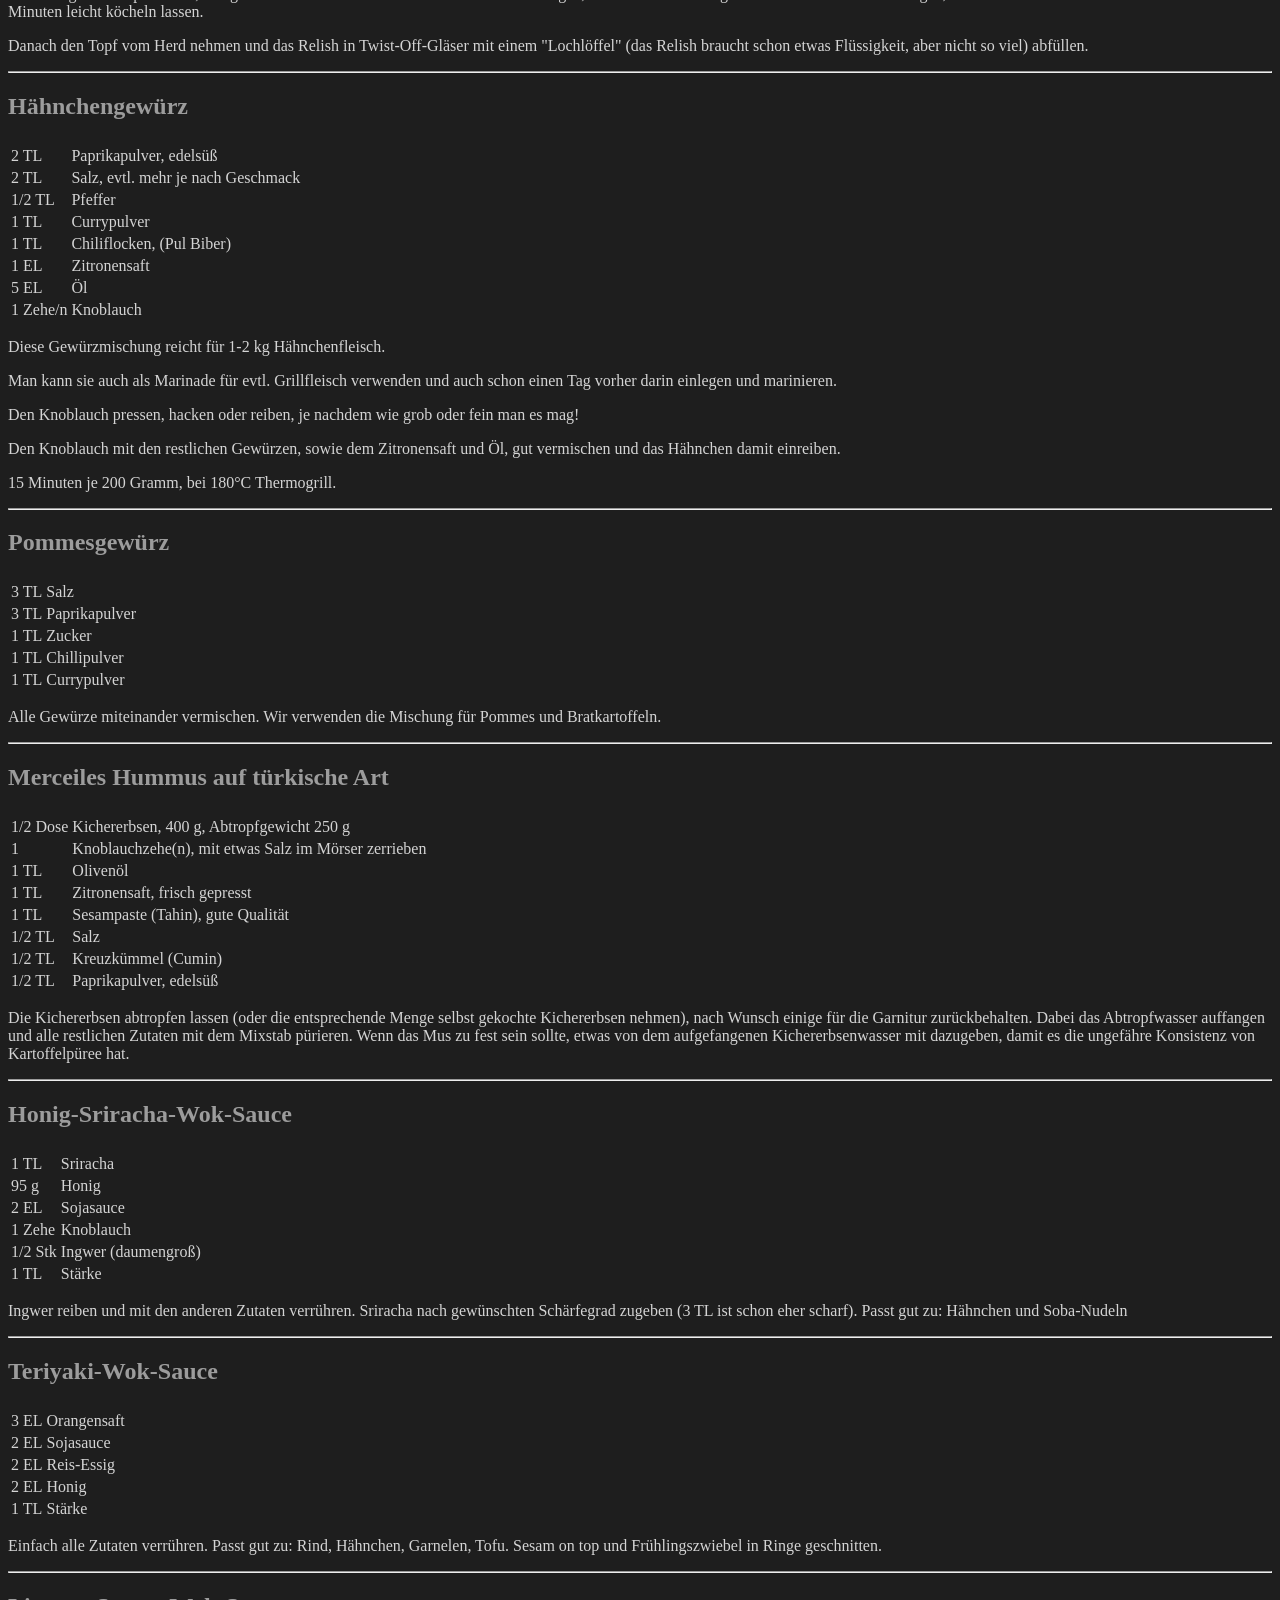
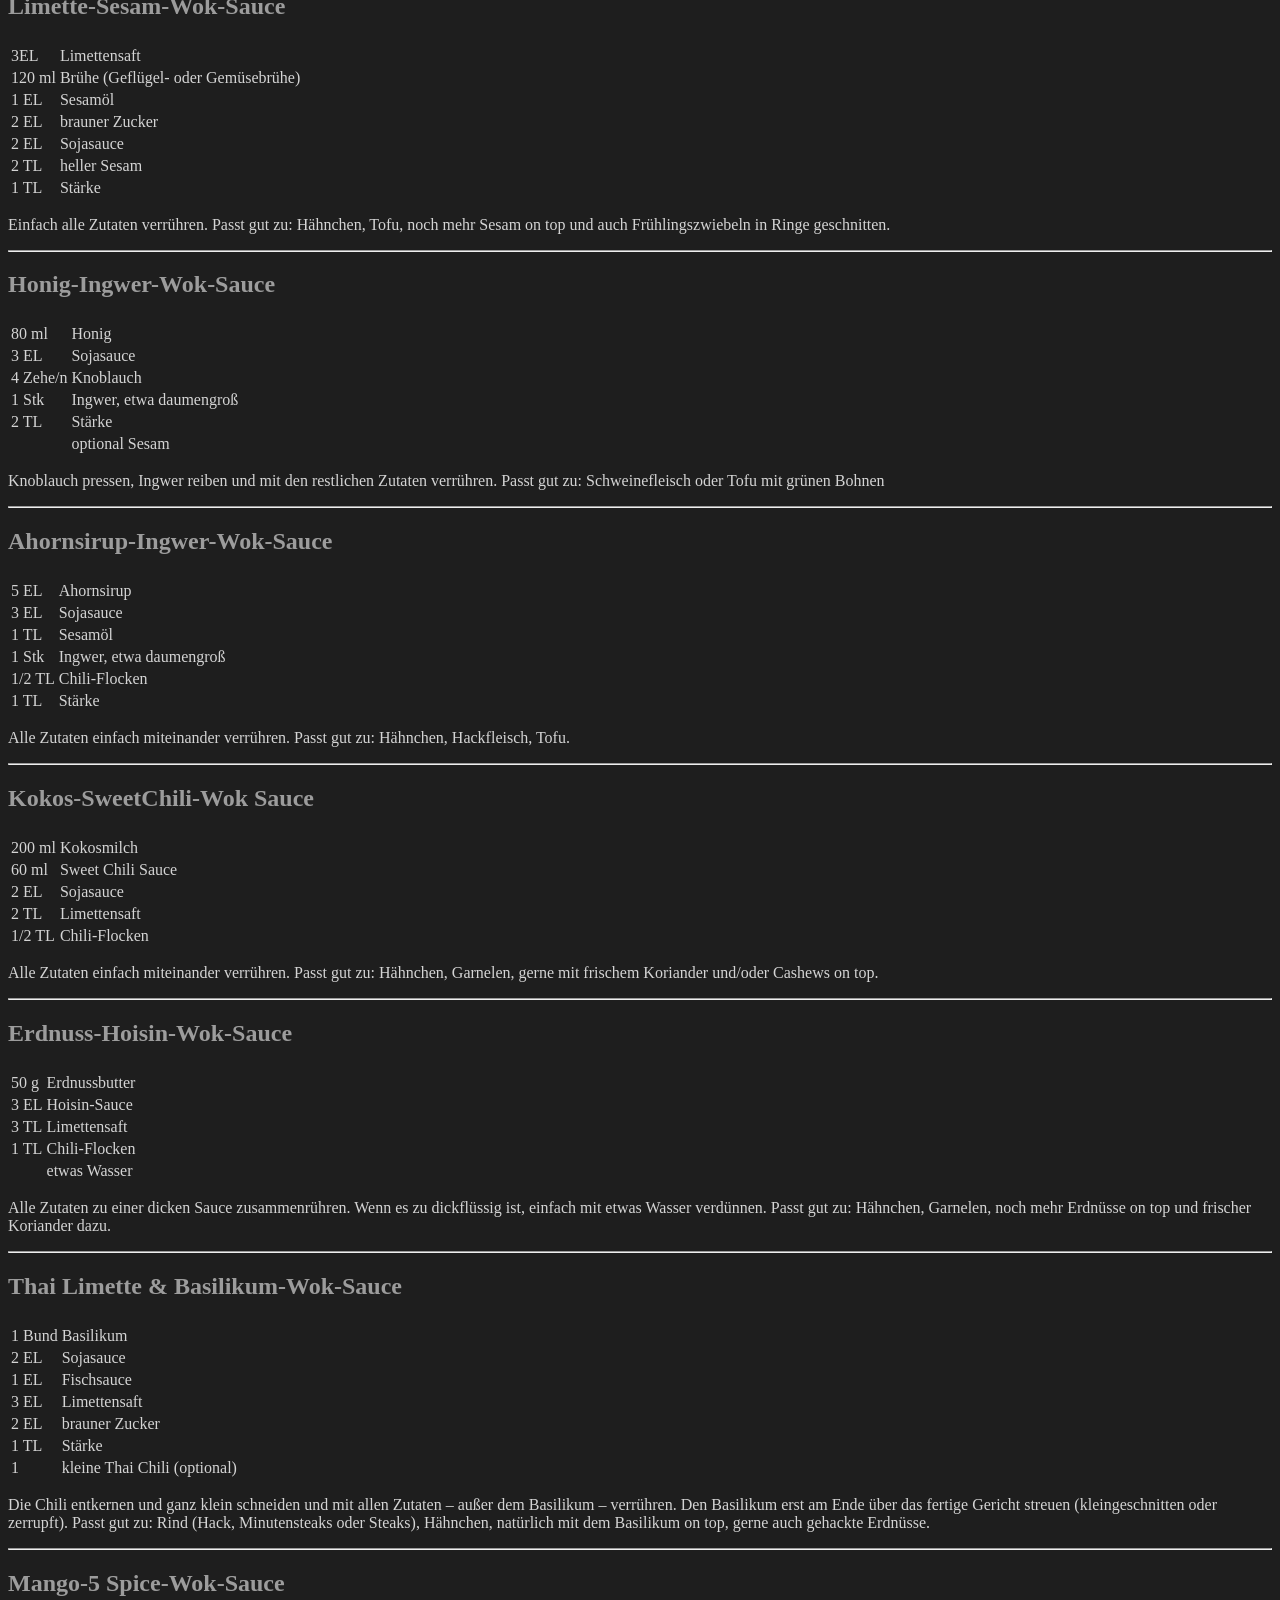
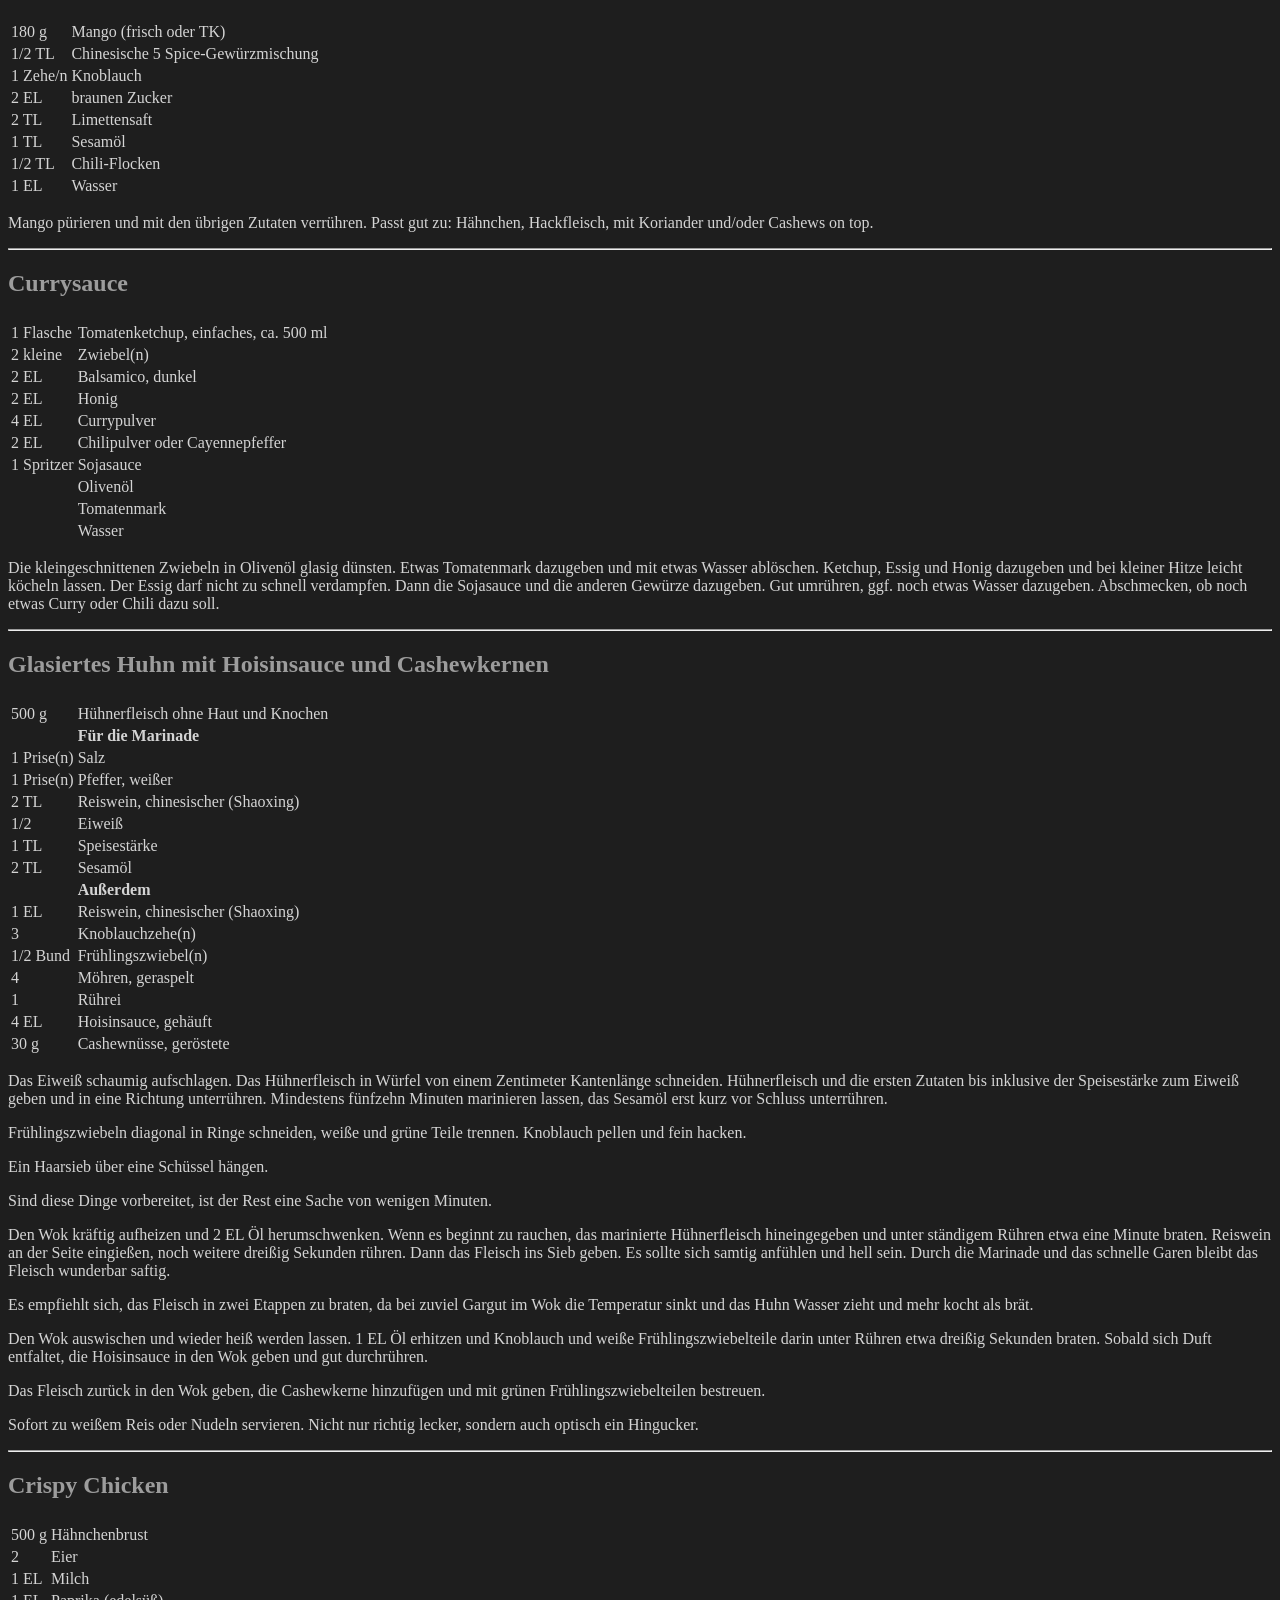
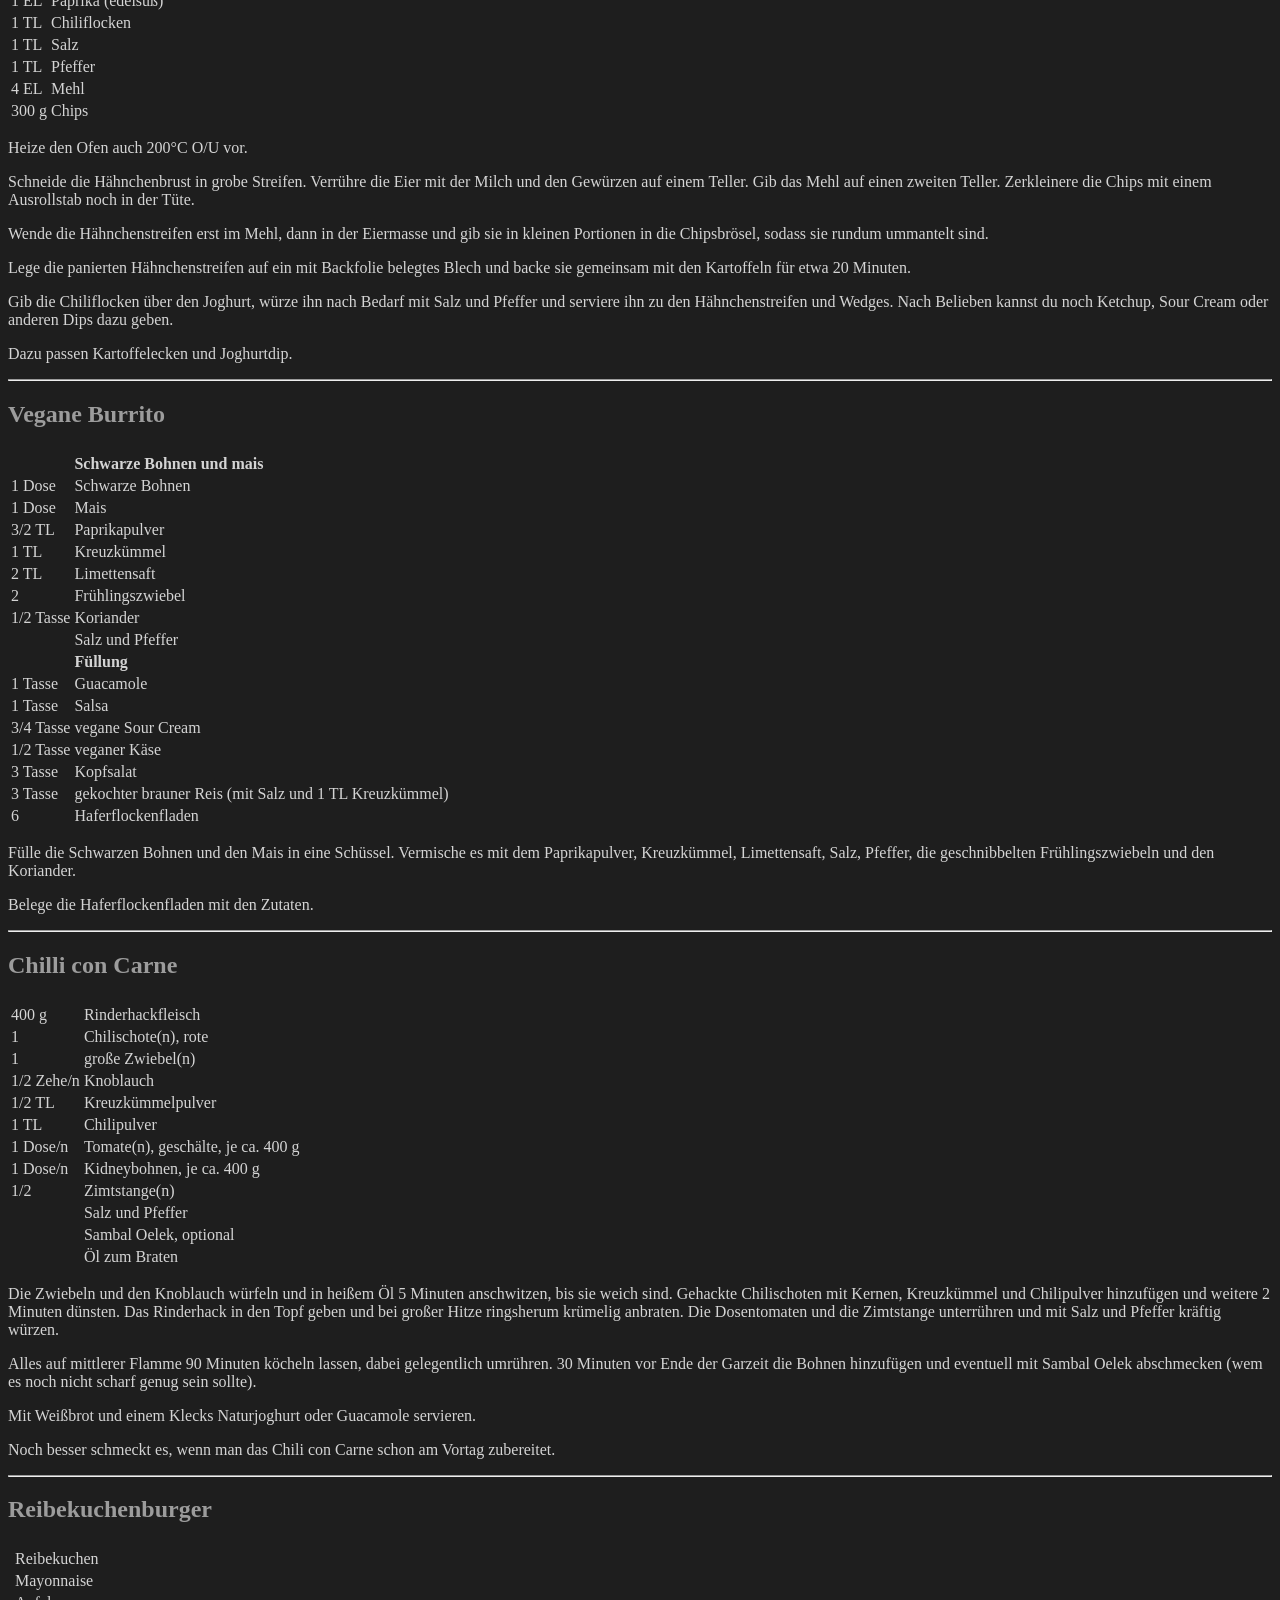
==== commit 50b707c0: "Updated Dinkelbrot-Rezept" ====
--- a/index.html
+++ b/index.html
@@ -192,7 +192,7 @@
 <td>Dinkel, fein gemahlen</td>
 </tr>
 <tr>
-<td>375 ml</td>
+<td>350 ml</td>
 <td>Wasser</td>
 </tr>
 <tr>
